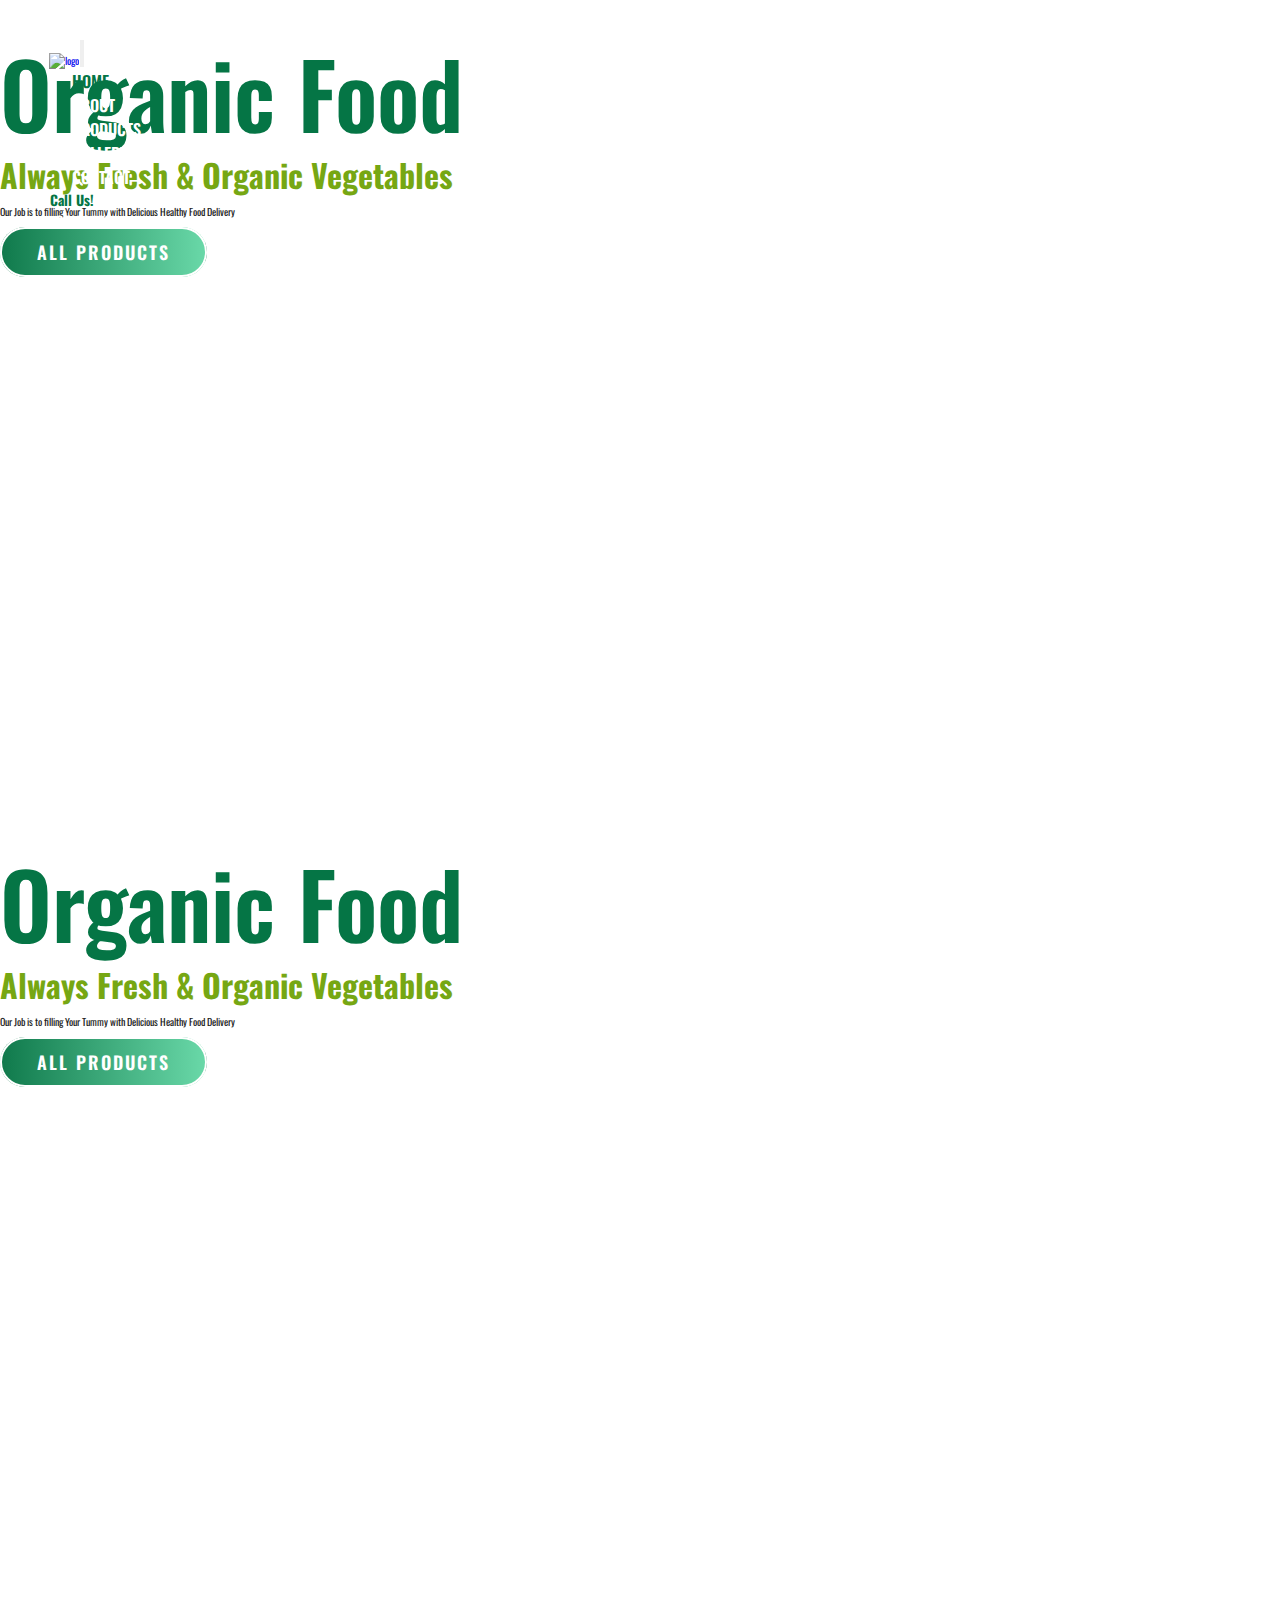
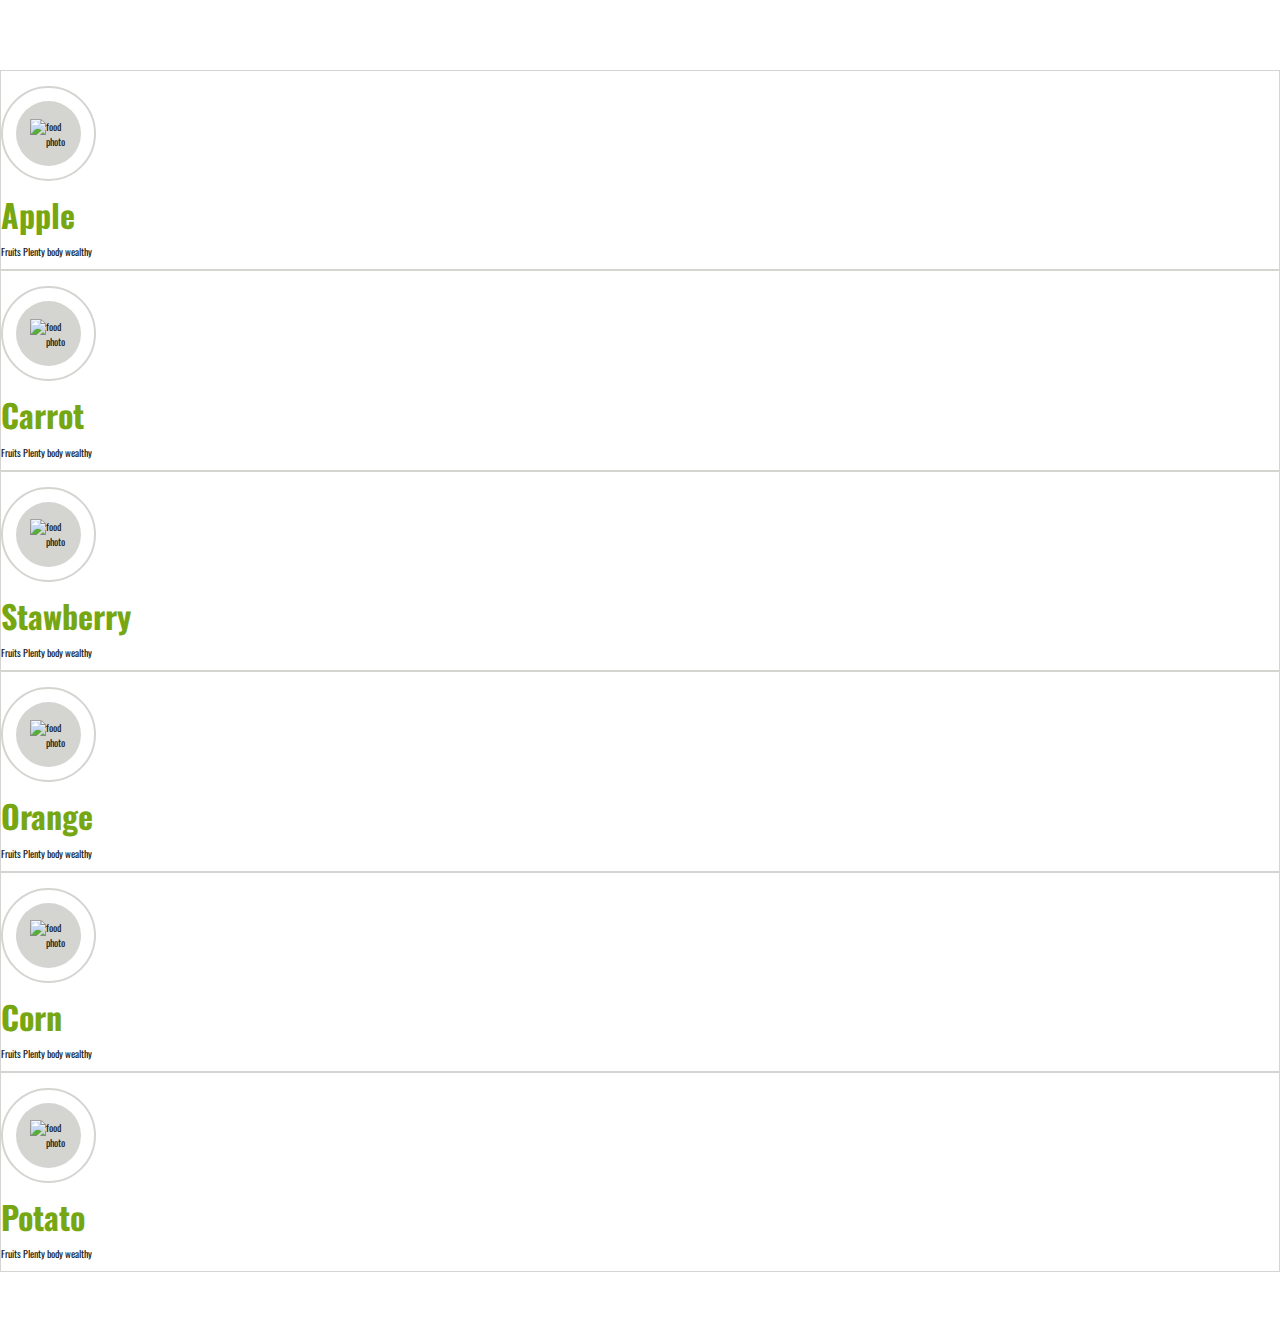
==== index.html @ a3458ffb "food card added" ====
<!DOCTYPE html>
<html lang="en">
  <head>
    <meta charset="UTF-8" />
    <meta http-equiv="X-UA-Compatible" content="IE=edge" />
    <meta name="viewport" content="width=device-width, initial-scale=1.0" />
    <title>vegetableStore</title>
    <!-- bootstrap cdn -->
    <link
      href="https://cdn.jsdelivr.net/npm/bootstrap@5.0.2/dist/css/bootstrap.min.css"
      rel="stylesheet"
      integrity="sha384-EVSTQN3/azprG1Anm3QDgpJLIm9Nao0Yz1ztcQTwFspd3yD65VohhpuuCOmLASjC"
      crossorigin="anonymous"
    />
    <!-- lightbox cdn  -->
    <link href="path/to/lightbox.css" rel="stylesheet" />

    <!-- lightboxpopoup -->
    <link rel="stylesheet" href="style/lightbox.css" />
    <!-- font awsome -->
    <script
      src="https://kit.fontawesome.com/cc3dec09ad.js"
      crossorigin="anonymous"
    ></script>
    <link rel="stylesheet" href="style/main.css" />
    <link rel="stylesheet" href="style/responsive.css" />
  </head>
  <body>
    <!-- header part -->
    <header id="full_nav">
      <div class="header">
        <div class="container">
          <nav class="navbar navbar-expand-lg">
            <div class="container-fluid">
              <a class="navbar-brand" href="#"
                ><img
                  src="https://layerdrops.com/agriox/assets/images/update-20-12-2021/landing-page/main-logo-1-1.png"
                  alt="logo"
              /></a>
              <button
                class="navbar-toggler"
                type="button"
                data-bs-toggle="collapse"
                data-bs-target="#navbarSupportedContent"
                aria-controls="navbarSupportedContent"
                aria-expanded="false"
                aria-label="Toggle navigation"
              >
               
                <i class="fas fa-stream navbar-toggler-icon"></i>
              </button>
              <div class="collapse navbar-collapse" id="navbarSupportedContent">
                <ul class="navbar-nav mx-auto">
                  <li class="nav-item">
                    <a class="nav-link active" aria-current="page" href="#"
                      >Home</a
                    >
                  </li>
                  <li class="nav-item">
                    <a class="nav-link" href="about.html">About</a>
                  </li>
                  <li class="nav-item">
                    <a class="nav-link" href="product.html">Products</a>
                  </li>
                  <li class="nav-item">
                    <a class="nav-link" href="gallery.html">Gallery</a>
                  </li>
                  <li class="nav-item">
                    <a class="nav-link" href="contact.html">Contact</a>
                  </li>
                </ul>
                <div class="header_right">
                  <div class="text-lg-end">
                    <span>Call Us!</span>
                    <span class="phone_number">+32873426</span>
                  </div>
                </div>
              </div>
            </div>
          </nav>
        </div>
      </div>
    </header>
    <!-- header part end -->

    <!-- home banner section start -->
    <div class="banner_section">
      <div class="container">
        <div
          id="carouselExampleCaptions"
          class="carousel slide"
          data-bs-ride="carousel"
        >
          <div class="carousel-inner">
            <div class="carousel-item active">
              <div class="carousel-caption">
                <div class="banner-content">
                  <h1>Organic Food </h1>
                  <h3>Always Fresh & Organic Vegetables</h3>
                  <p>
                    Our Job is to filling Your Tummy with Delicious Healthy Food
                    Delivery
                  </p>
                  <a href="product.html" class="btn main-btn">All Products</a>
                </div>
              </div>
            </div>

            <div class="carousel-item">
              <div class="carousel-caption">
                <div class="banner-content">
                  <h1>Organic Food</h1>
                  <h3>Always Fresh & Organic Vegetables</h3>
                  <p>
                    Our Job is to filling Your Tummy with Delicious Healthy Food
                    Delivery
                  </p>
                  <a href="product.html" class="btn main-btn">All Products</a>
                </div>
              </div>
            </div>
          </div>
        </div>
      </div>
    </div>
    
    <!-- home banner section end -->
  <!-- food section start -->
<section class="food_section">
<div class="container">
  <div class="row">
    <div class="col-6 col-lg-3 mb-5">
      <div class="card food_box">
        <div class="text-center">
              <div class="food_icon_border">
                <div class="food_icon">
                  <img src="http://quickdevs.com/templates/agrom/img/master/apple.png" alt="food photo">
                </div>

              </div>
              <div class="food_text">
                <h3>Apple</h3>
                <p>Fruits Plenty
                  body wealthy</p>
              </div>
        </div>

      </div>
    </div>
    <div class="col-6 col-lg-3 mb-5">
      <div class="card food_box">
        <div class="text-center">
              <div class="food_icon_border">
                <div class="food_icon">
                  <img src="http://quickdevs.com/templates/agrom/img/master/carrot.png" alt="food photo">
                </div>

              </div>
              <div class="food_text">
                <h3>Carrot</h3>
                <p>Fruits Plenty
                  body wealthy</p>
              </div>
        </div>

      </div>
    </div>
    <div class="col-6 col-lg-3 mb-5">
      <div class="card food_box">
        <div class="text-center">
              <div class="food_icon_border">
                <div class="food_icon">
                  <img src="http://quickdevs.com/templates/agrom/img/master/strawberry.png" alt="food photo">
                </div>

              </div>
              <div class="food_text">
                <h3>Stawberry</h3>
                <p>Fruits Plenty
                  body wealthy</p>
              </div>
        </div>

      </div>
    </div>
    <div class="col-6 col-lg-3 mb-5">
      <div class="card food_box">
        <div class="text-center">
              <div class="food_icon_border">
                <div class="food_icon">
                  <img src="http://quickdevs.com/templates/agrom/img/master/orange.png" alt="food photo">
                </div>

              </div>
              <div class="food_text">
                <h3>Orange</h3>
                <p>Fruits Plenty
                  body wealthy</p>
              </div>
        </div>

      </div>
    </div>
    <div class="col-6 col-lg-3 mb-5">
      <div class="card food_box">
        <div class="text-center">
              <div class="food_icon_border">
                <div class="food_icon">
                  <img src="http://quickdevs.com/templates/agrom/img/master/corn.png" alt="food photo">
                </div>

              </div>
              <div class="food_text">
                <h3>Corn</h3>
                <p>Fruits Plenty
                  body wealthy</p>
              </div>
        </div>

      </div>
    </div>
    <div class="col-6 col-lg-3 mb-5">
      <div class="card food_box">
        <div class="text-center">
              <div class="food_icon_border">
                <div class="food_icon">
                  <img src="http://quickdevs.com/templates/agrom/img/master/potato.png" alt="food photo">
                </div>

              </div>
              <div class="food_text">
                <h3>Potato</h3>
                <p>Fruits Plenty
                  body wealthy</p>
              </div>
        </div>

      </div>
    </div>
  </div>
</div>
</section>

  <!-- feature section start end-->



    <!-- lightbox cdn  -->
    <script src="path/to/lightbox.js"></script>
    <!-- jquey cdn -->

    <!-- bootstrap cdn  -->
    <script
      src="https://cdn.jsdelivr.net/npm/bootstrap@5.0.2/dist/js/bootstrap.bundle.min.js"
      integrity="sha384-MrcW6ZMFYlzcLA8Nl+NtUVF0sA7MsXsP1UyJoMp4YLEuNSfAP+JcXn/tWtIaxVXM"
      crossorigin="anonymous"
    ></script>
    <!-- lightbox pupup-->
    <script src="js/lightbox.js"></script>
    <!-- custom js -->
    <script src="js/main.js"></script>
  </body>
</html>
---- style/main.css ----
/* general css */

@import url('https://fonts.googleapis.com/css2?family=Lobster&family=Oswald:wght@300;500&family=PT+Serif:ital@1&family=Seaweed+Script&display=swap');



*,
*::before,
*::after{
    -webkit-box-sizing: border-box;
    -moz-box-sizing: border-box;
    box-sizing: border-box;
    margin: 0;
    padding: 0;
    text-decoration: none;
    outline: none;
    text-decoration: none;
    outline: none;
    /* font family */
    --primary-font:'Oswald', sans-serif;
    --secondary-font:'Lobster', cursive;

}

:root{
    /* background color */
    --bg-white:#fff;
   /* text-color */
   --primary-color:#212121;
   --bg-dark:rgb(46, 43, 43);
   --secondary-color:#057545;
   --text: #76a713;
   --light-text: #d4d5d1;
   --light-gray:
   --text-white:#fff;
}

body,html{
     color: var(--primary-color);
    font-size: 10px;
     font-weight: 400;
     font-family: var(--primary-font);
     scroll-behavior: smooth;
     line-height: 1.5;
}
h1,h2,h3,h4,h5,h6,p{
    margin: 0;
}
h1{
    font-size: 9rem;
    line-height: 1.4;
    font-weight: 600;
    color: var(--secondary-color);
}
h2{
    color: var(--primary-color);
    font-size: 4.7rem;
    font-weight: 600;
    display: inline-block;
    text-transform: capitalize;
    line-height: 1.2;
    margin-bottom: 2rem;
}
h3{
    color:var(--text) ;
    font-size: 3.2rem;
    line-height: 1.2;
    font-weight: 700;
}
h4{
    font-size: 2.5rem;
    font-weight: 700;
    line-height: 1;
    color: var(--primary-color);
}
h5{
    font-size: 1.8rem;
    font-weight: 600;
    line-height: 1;
    margin-top: 1rem;
    color: var(--primary-color);
}
p{
    color: var(--primary-color);
}
embed,iframe,img,object{
    max-width: 100%;
}
ul{
    margin: 0;
    padding: 0;
    list-style: none;
}
a,a:active,a:focus,a:hover,button{
    text-decoration: none;
    outline: 0;
}
li a{
    color:var(--secondary-color);
}
a:hover,
button:hover{
    -webkit-transition: all 0.3s ease-in;
    -o-transition: all 0.3s ease-in;
    -moz-transition: all 0.3 ease-in;
    transition: all 0.3s ease-in;
}




 ::-webkit-scrollbar {
    width: 1rem;
}
::-webkit-scrollbar-track {
    background: var(--bg-white);
}
::-webkit-scrollbar-thumb {
    background:#107a4c;
} 
.main-btn{
    position: relative;
    color: var(--bg-white);
    background: linear-gradient(to right ,#107a4c ,#69d8a8);
    z-index: 1;
    overflow: hidden;
    border:  0.2rem solid var(--bg-white) ;
    border-radius: 3.5rem;
    text-transform: uppercase;
    padding: 1rem 3.5rem;
    font-weight: 600;
    font-size: 1.8rem;
    margin-top:1.5rem ;
    letter-spacing: 0.2rem ;
}
.main-btn:hover{
    background: var(--bg-white);
    color: var(--secondary-color);
    border: 0.2rem solid var(--secondary-color);
}
section{
    padding: 5rem 0;
}
.section-tittle{
    font-size: 4rem;
    font-weight: 600;
    color: var(--primary-color);
    text-transform: capitalize;
    margin-bottom: 2rem;
}
.section-subtittle{
    font-size: 1rem;
    font-weight: 400;
    color: var(--primary-color);
    font-family: var(--secondary-font);
    max-width:40%;
    margin: auto;
    margin-bottom:1.5rem ;
}
.about .banner_section,
.product .banner_section,
.gallery .banner_section,
.contact .banner_section{
    background-image: url("https://html.themexriver.com/organio/assets/img/bg/banner-bg1.jpg");
    background-repeat: no-repeat;
    background-position: center;
    background-size: cover;
    padding-top: 17rem;
    padding-bottom: 10rem;
    min-height: auto;
}

/* navbar */
.header{
    position: absolute;
    width: 100%;
    top: 2rem;
    left: 0;
    z-index: 2;
 
}
.header .navbar{
    background: url('https://html.themexriver.com/organio/assets/img/bg/bg-mailchimp.jpg');
    background-repeat: no-repeat;
    background-position: center;
    background-size: cover;
    padding: 2rem 5rem;
}
.header .navbar-brand{
    width: 7.5rem;
    margin: -0.1rem;
}
.header  .navbar-nav .nav-link{
    color: var(--bg-white);
    text-transform: uppercase;
    font-size: 1.6rem;
    font-weight: 600;
    padding: 0.5rem 2rem;
    margin: 0 0.2rem;
    font-family: var(--primary-font);
}
.header .navbar-nav .nav-link:hover , .header .navbar-nav .nav-link.active{
    color: var(--secondary-color);

}
.header  .navbar-toggler {
    color:var(--bg-white);
    font-size: 2rem;
    height:2.7rem ;
    padding: 0;
} 
.header  .navbar-toggler:focus{
    outline: none;
    box-shadow: none;
}
.header .header_right   span{
    color: var(--secondary-color);
    display: block;
    font-weight: 700;
    font-size: 1.4rem;
    margin-right: 1rem;
}
.header .header_right .phone_number{
color: var(--bg-white);
}
.header-scrolled{
    position: fixed;
    top: -0.4rem;
    left: 0;
    right: 0;
    width: 100%;
    max-width:1320px ;
    margin: auto;
    z-index: 999;
    transition: 0.3s all ease-in-out;
}
.banner_section{
background: url("http://uitheme.net/orgomart/images/banner-slider-2.jpg");
background-repeat: no-repeat;
background-position: center;
background-size: cover;
min-height: 90vh;
}
.banner_section .carousel-item{
    padding: 3rem 0;
    height: 90vh;

}
.banner_section .carousel-caption{
    top: 30%;
    bottom: 0;
    left: 3%;
    right: 0;
    text-align: left;
    width: 100%;

}

.banner_section .carousel-caption p{
    max-width: 40rem;
    margin-top: 1rem;
    margin-bottom: 2rem;
    max-width: 40rem;
} 


/* fodd section */
.food_section .food_box{
background: transparent;
border: 0.15rem solid var(--light-text);
transition: all 0.3s ;

}
.food_section .food_icon_border{
    margin-top: 1.5rem;
    background-color: transparent;
    border-radius: 50%;
    border: 0.2rem solid var(--light-text);
    padding: 1.3rem;
    display: inline-block;

}
 .food_section  .food_box .food_icon{
    height: 6.5rem;
    width: 6.5rem;
    background-color: var(--light-text);
    margin: auto;
    border-radius: 50%;
    display:flex ;
    align-items: center;
    justify-content: center;
 }
 .food_section  .food_box .food_icon img{
    width: 3.7rem;

 }
 .food_section .food_box h3{
    margin-top: 1.5rem;
    color: var(--text);
 }
 .food_section .food_box p{
    color: var(--primary-color);
    margin: 1rem 0;
 }
 .food_section .food_box:hover{
    background-color: var(--bg-dark);
    border-color: var(--bg-dark);
 }
 .food_section .food_box:hover h3{
    color: var(--bg-white);
 }
 .food_section .food_box:hover p{
    color: var(--bg-white);
 }
 .food_section .food_box:hover .food_icon_border{
    border-color: var(--text);
 }
---- style/responsive.css ----
/* media query 1170px */
@media (max-width: 1170px) {
  /* general css */
  .section-subtittle {
    max-width: 60%;
  }
 /* banner section */
 .banner_section .carousel-item{
    height: 90vh;
 }
}
/* media query 991px */
@media (max-width: 991px) {
  /* general css */
  .about .banner_section,
  .product .banner_section,
  .gallery .banner_section,
  .contact .banner_section {
    padding-top: 12.5rem;
    padding-bottom: 3rem;
  }
  /* navbar css */
  .header .navbar {
    background-size: cover;
    padding: 2rem;
  }
  .header {
    margin-top: 2rem;
  }
  .header .navbar-nav .nav-item {
    padding: 0.2rem 0.5rem;
    margin-bottom: 1rem;
  }
  .header .header_right span {
    padding: 0.2rem 0.5rem;
  }
}

/* media query 767px */
@media (max-width: 767px) {
  /* general css */
  body,
  html {
    font-size: 8px;
  }
  .section-subtittle {
    max-width: 80%;
  }
  /* home banner section  */
  .banner_section{
    min-height: 70vh;

  }
  .banner_section .carousel-item{
    height: 70vh;
 }

}
/* media query 590 */
@media (max-width: 590px) {
  /* general css */
  body,
  html {
    font-size: 7px;
  }
}
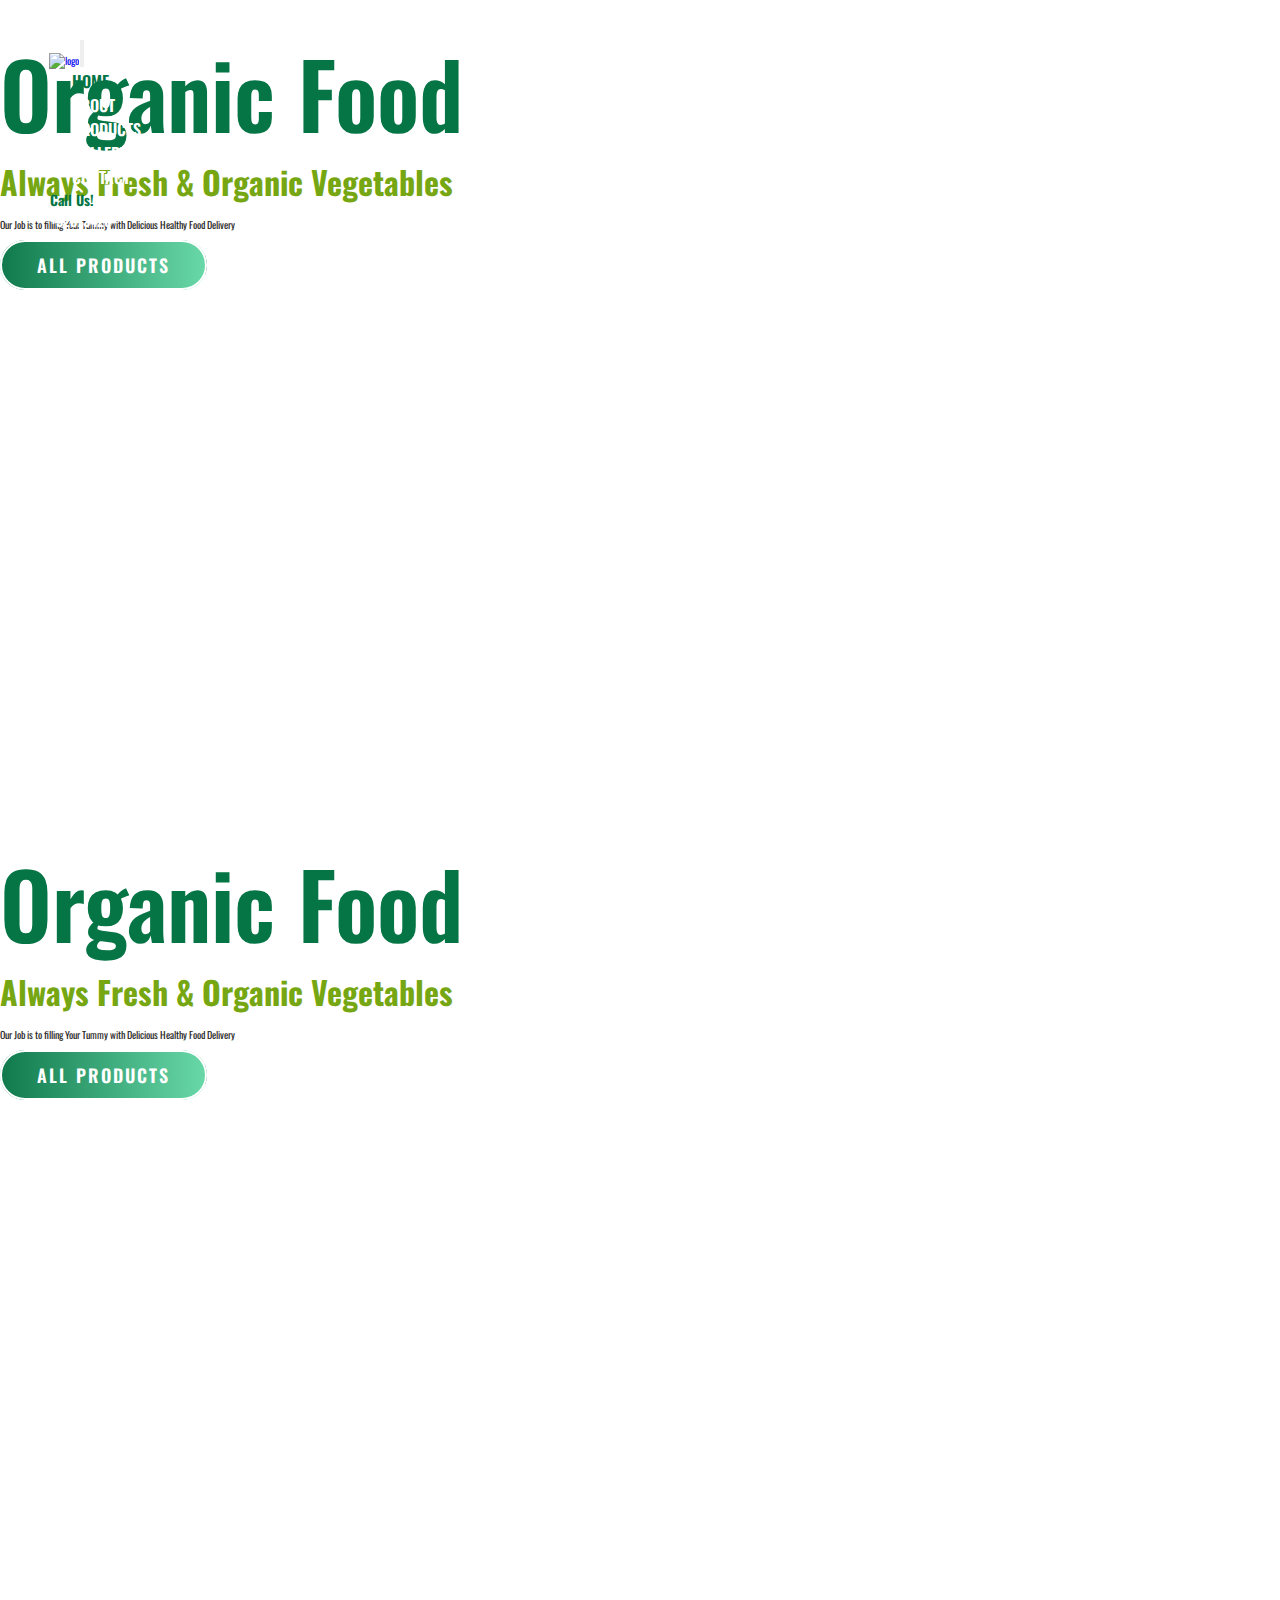
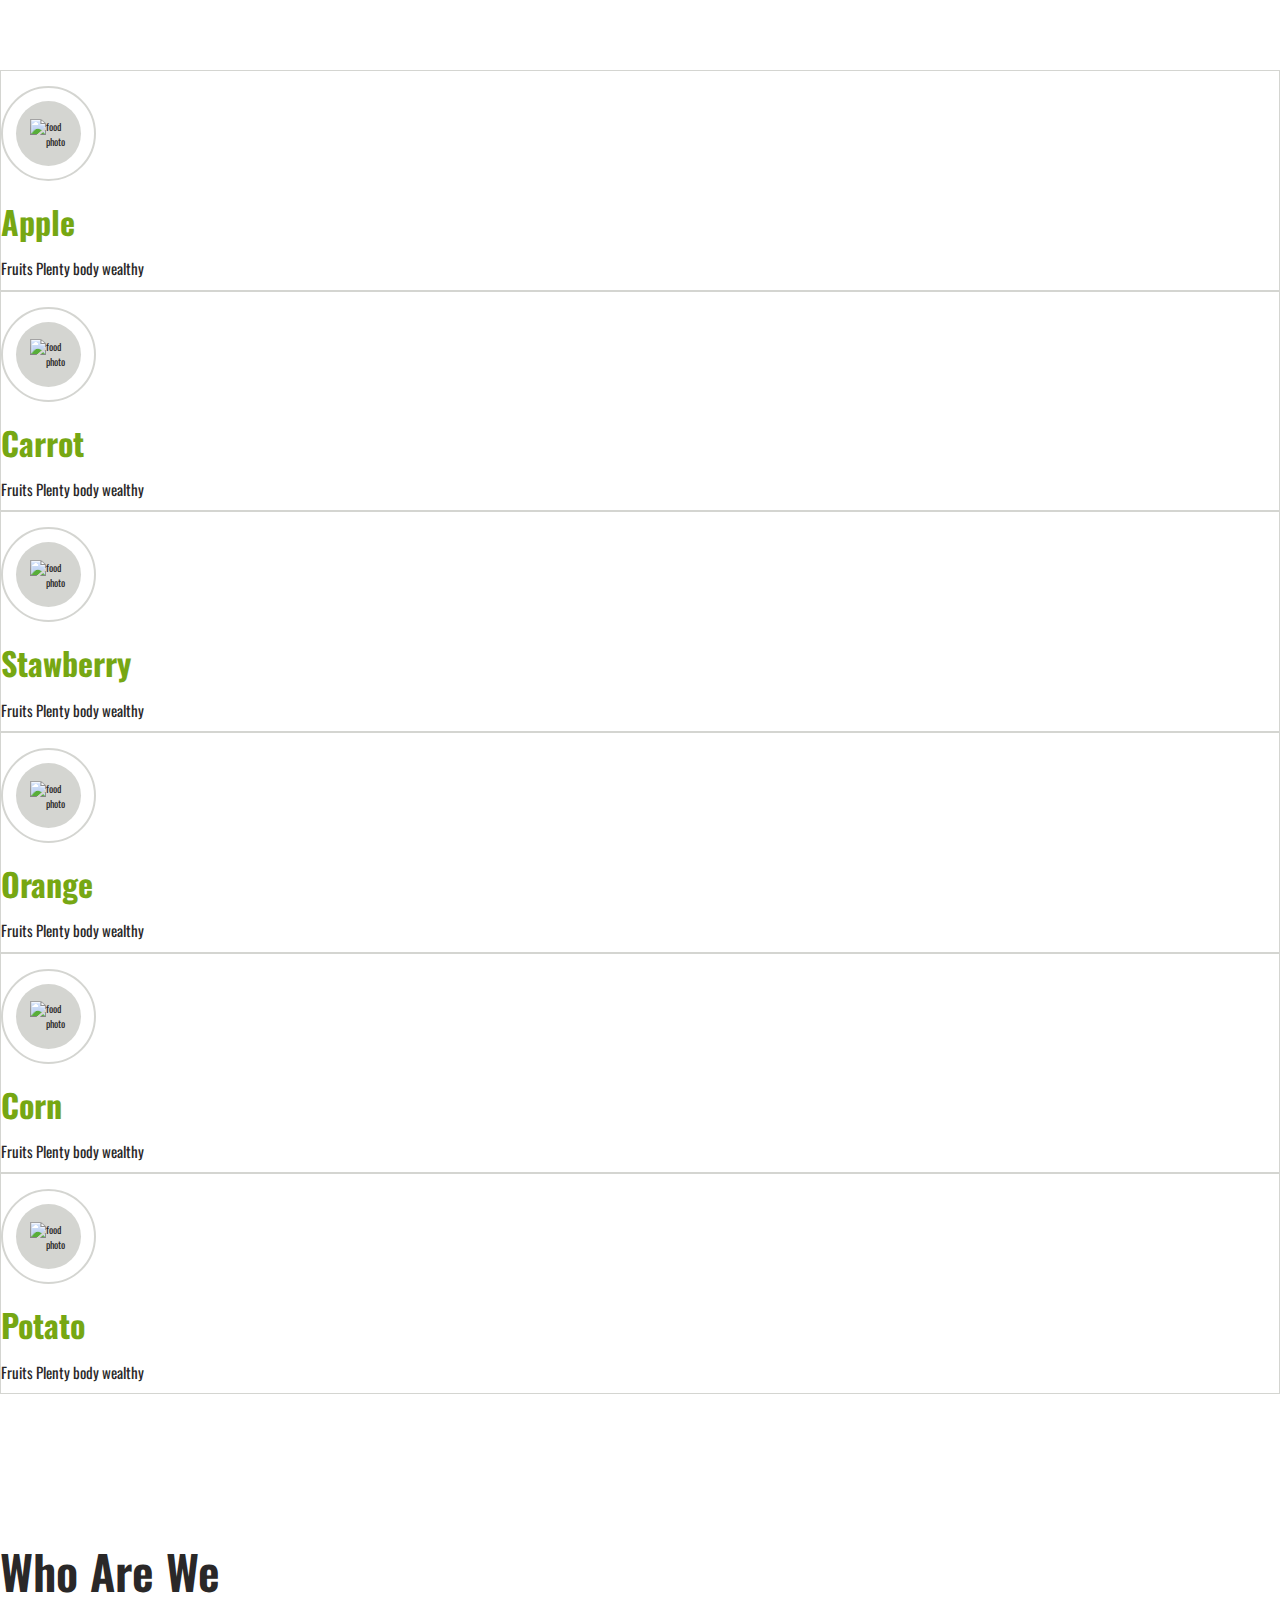
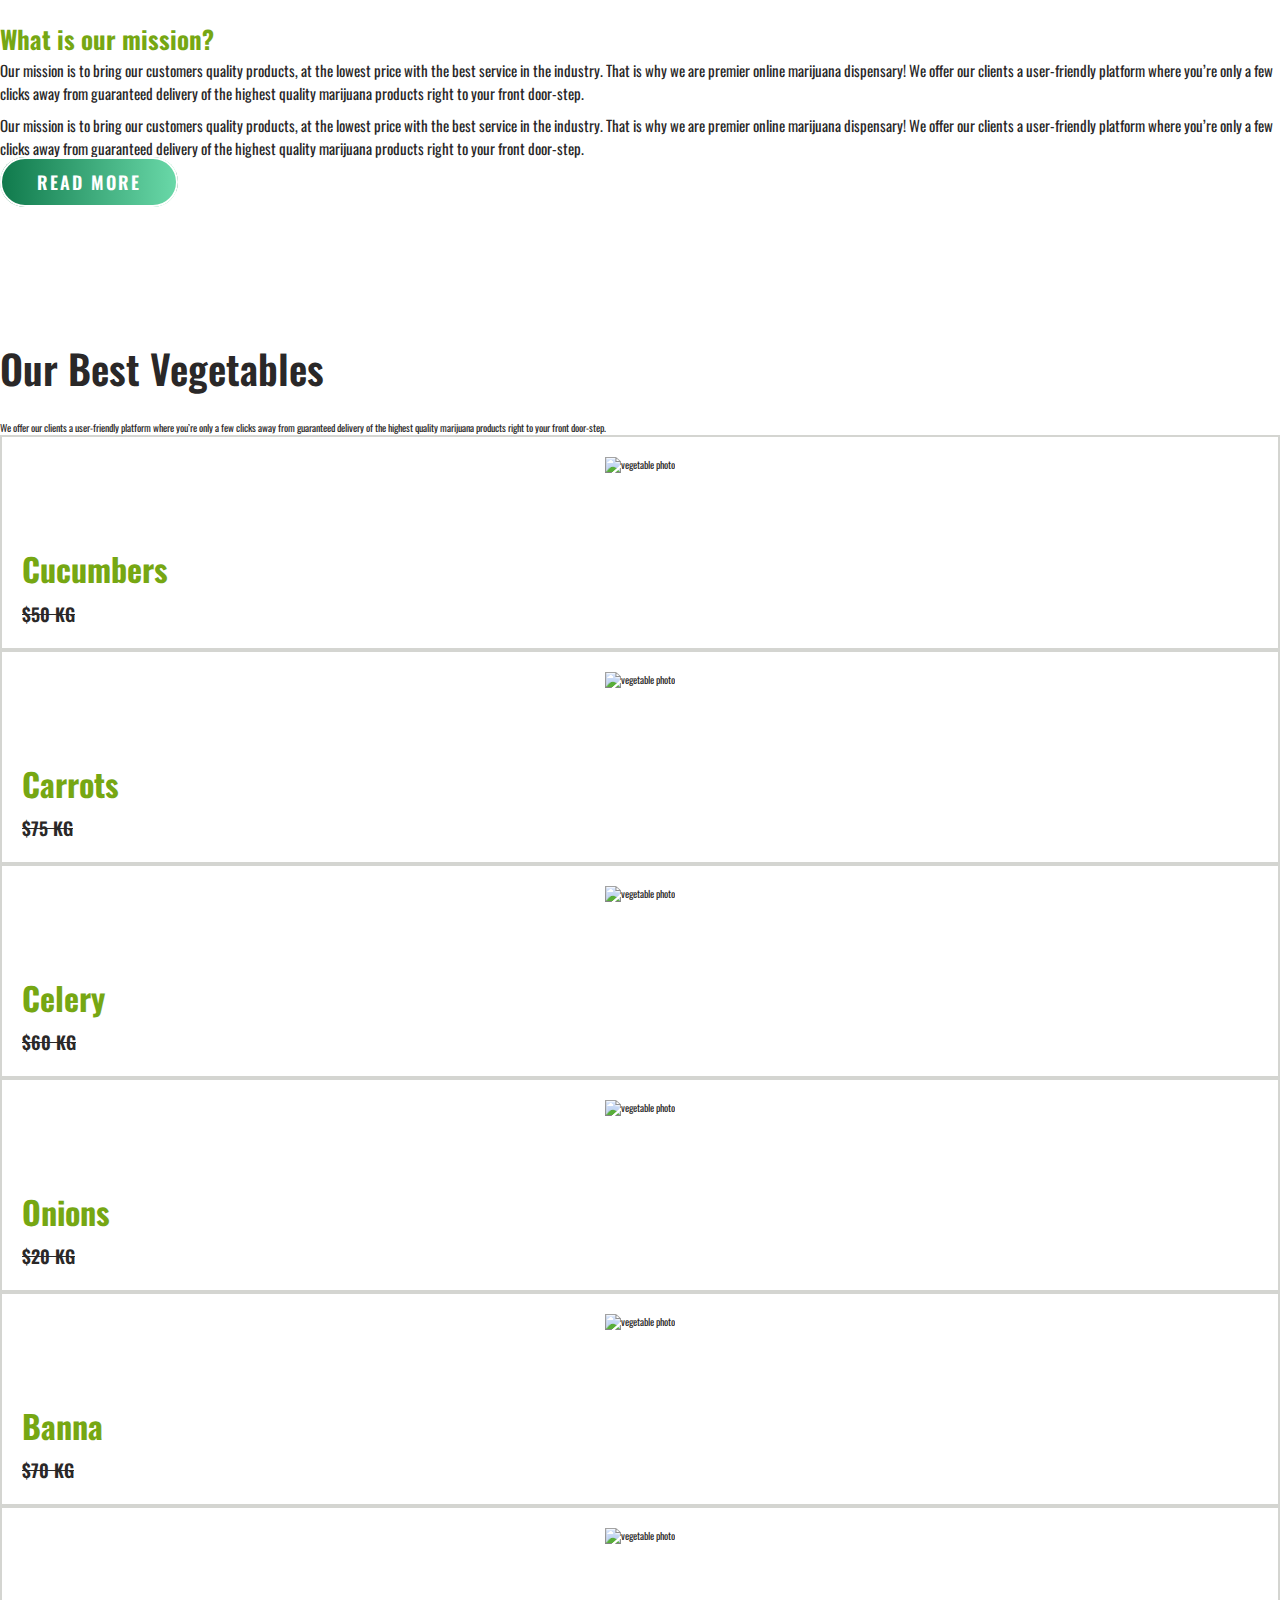
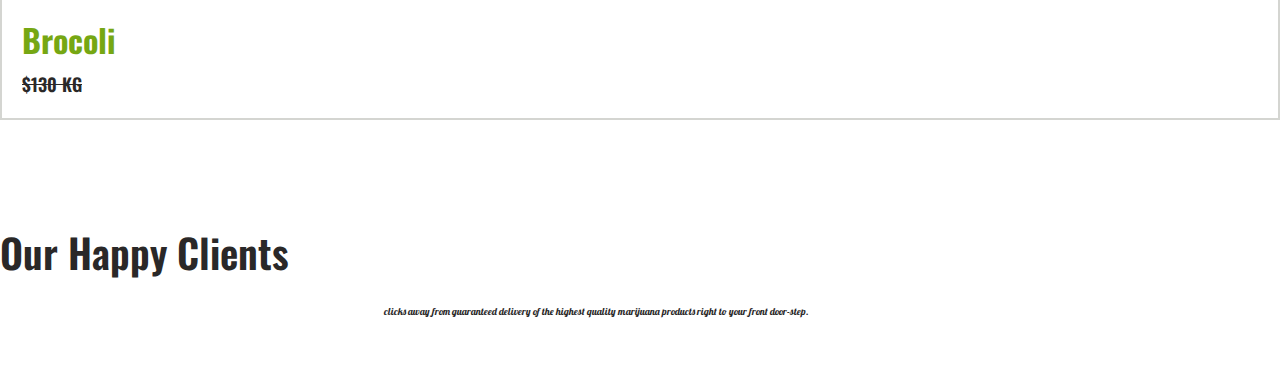
==== commit a164d1c1: "vagetable card added" ====
--- a/index.html
+++ b/index.html
@@ -46,7 +46,6 @@
                 aria-expanded="false"
                 aria-label="Toggle navigation"
               >
-               
                 <i class="fas fa-stream navbar-toggler-icon"></i>
               </button>
               <div class="collapse navbar-collapse" id="navbarSupportedContent">
@@ -95,7 +94,7 @@
             <div class="carousel-item active">
               <div class="carousel-caption">
                 <div class="banner-content">
-                  <h1>Organic Food </h1>
+                  <h1>Organic Food</h1>
                   <h3>Always Fresh & Organic Vegetables</h3>
                   <p>
                     Our Job is to filling Your Tummy with Delicious Healthy Food
@@ -123,127 +122,295 @@
         </div>
       </div>
     </div>
-    
+
     <!-- home banner section end -->
-  <!-- food section start -->
-<section class="food_section">
+    <!-- food section start -->
+    <section class="food_section">
+      <div class="container">
+        <div class="row">
+          <div class="col-6 col-lg-3 mb-5">
+            <div class="card food_box">
+              <div class="text-center">
+                <div class="food_icon_border">
+                  <div class="food_icon">
+                    <img
+                      src="http://quickdevs.com/templates/agrom/img/master/apple.png"
+                      alt="food photo"
+                    />
+                  </div>
+                </div>
+                <div class="food_text">
+                  <h3>Apple</h3>
+                  <p>Fruits Plenty body wealthy</p>
+                </div>
+              </div>
+            </div>
+          </div>
+          <div class="col-6 col-lg-3 mb-5">
+            <div class="card food_box">
+              <div class="text-center">
+                <div class="food_icon_border">
+                  <div class="food_icon">
+                    <img
+                      src="http://quickdevs.com/templates/agrom/img/master/carrot.png"
+                      alt="food photo"
+                    />
+                  </div>
+                </div>
+                <div class="food_text">
+                  <h3>Carrot</h3>
+                  <p>Fruits Plenty body wealthy</p>
+                </div>
+              </div>
+            </div>
+          </div>
+          <div class="col-6 col-lg-3 mb-5">
+            <div class="card food_box">
+              <div class="text-center">
+                <div class="food_icon_border">
+                  <div class="food_icon">
+                    <img
+                      src="http://quickdevs.com/templates/agrom/img/master/strawberry.png"
+                      alt="food photo"
+                    />
+                  </div>
+                </div>
+                <div class="food_text">
+                  <h3>Stawberry</h3>
+                  <p>Fruits Plenty body wealthy</p>
+                </div>
+              </div>
+            </div>
+          </div>
+          <div class="col-6 col-lg-3 mb-5">
+            <div class="card food_box">
+              <div class="text-center">
+                <div class="food_icon_border">
+                  <div class="food_icon">
+                    <img
+                      src="http://quickdevs.com/templates/agrom/img/master/orange.png"
+                      alt="food photo"
+                    />
+                  </div>
+                </div>
+                <div class="food_text">
+                  <h3>Orange</h3>
+                  <p>Fruits Plenty body wealthy</p>
+                </div>
+              </div>
+            </div>
+          </div>
+          <div class="col-6 col-lg-3 mb-5">
+            <div class="card food_box">
+              <div class="text-center">
+                <div class="food_icon_border">
+                  <div class="food_icon">
+                    <img
+                      src="http://quickdevs.com/templates/agrom/img/master/corn.png"
+                      alt="food photo"
+                    />
+                  </div>
+                </div>
+                <div class="food_text">
+                  <h3>Corn</h3>
+                  <p>Fruits Plenty body wealthy</p>
+                </div>
+              </div>
+            </div>
+          </div>
+          <div class="col-6 col-lg-3 mb-5">
+            <div class="card food_box">
+              <div class="text-center">
+                <div class="food_icon_border">
+                  <div class="food_icon">
+                    <img
+                      src="http://quickdevs.com/templates/agrom/img/master/potato.png"
+                      alt="food photo"
+                    />
+                  </div>
+                </div>
+                <div class="food_text">
+                  <h3>Potato</h3>
+                  <p>Fruits Plenty body wealthy</p>
+                </div>
+              </div>
+            </div>
+          </div>
+        </div>
+      </div>
+    </section>
+
+    <!-- feature section start end-->
+
+    <!-- about section -->
+    <section class="landing_about_section">
+      <div class="container">
+        <div class="row align-items-center">
+          <div class="col-xl-5 col-lg-6 col-sm-8">
+            <div class="about_content">
+              <h2>Who are we</h2>
+              <div class="about_details">
+                <div>
+                  <h4 class="fw-bold">What is our mission?</h4>
+                  <p>
+                    Our mission is to bring our customers quality products, at
+                    the lowest price with the best service in the industry. That
+                    is why we are premier online marijuana dispensary! We offer
+                    our clients a user-friendly platform where you’re only a few
+                    clicks away from guaranteed delivery of the highest quality
+                    marijuana products right to your front door-step.
+                  </p>
+                  <p>
+                    Our mission is to bring our customers quality products, at
+                    the lowest price with the best service in the industry. That
+                    is why we are premier online marijuana dispensary! We offer
+                    our clients a user-friendly platform where you’re only a few
+                    clicks away from guaranteed delivery of the highest quality
+                    marijuana products right to your front door-step.
+                  </p>
+                  <a href="about.html" class="btn main-btn">Read More</a>
+                </div>
+              </div>
+            </div>
+          </div>
+        </div>
+      </div>
+    </section>
+
+    <!-- product section start -->
+    <section class="landing_product_section">
+      <div class="container">
+        <div class="row justify-content-center">
+          <div class="col-12 text-center pb-5">
+            <h3 class="section-tittle">Our Best vegetables</h3>
+            <p>
+              We offer our clients a user-friendly platform where you’re only a
+              few clicks away from guaranteed delivery of the highest quality
+              marijuana products right to your front door-step.
+            </p>
+          </div>
+        </div>
+        <div class="row mx-0">
+          <div class="col-lg-3 col-sm-6 mb-5">
+            <div class="card product_card">
+              <div class="product_img">
+                <img
+                  src="http://tk-themes.net/html-organici/html/images/product/product_detail.jpg"
+                  alt="vegetable photo"
+                />
+              </div>
+              <div class="d-flex align-items-center justify-content-between">
+                <h3>Cucumbers</h3>
+                <span>$50 KG</span>
+              </div>
+              <div class="product_details">
+                <a href="product.html" class="btn main-btn">View More</a>
+              </div>
+            </div>
+          </div>
+          <div class="col-lg-3 col-sm-6 mb-5">
+            <div class="card product_card">
+              <div class="product_img">
+                <img
+                  src="http://tk-themes.net/html-organici/html/images/product/product_4.jpg"
+                  alt="vegetable photo"
+                />
+              </div>
+              <div class="d-flex align-items-center justify-content-between">
+                <h3>Carrots</h3>
+                <span>$75 KG</span>
+              </div>
+              <div class="product_details">
+                <a href="product.html" class="btn main-btn">View More</a>
+              </div>
+            </div>
+          </div>
+          <div class="col-lg-3 col-sm-6 mb-5">
+            <div class="card product_card">
+              <div class="product_img">
+                <img
+                  src="http://tk-themes.net/html-organici/html/images/product/product_5.jpg"
+                  alt="vegetable photo"
+                />
+              </div>
+              <div class="d-flex align-items-center justify-content-between">
+                <h3>Celery</h3>
+                <span>$60 KG</span>
+              </div>
+              <div class="product_details">
+                <a href="product.html" class="btn main-btn">View More</a>
+              </div>
+            </div>
+          </div>
+          <div class="col-lg-3 col-sm-6 mb-5">
+            <div class="card product_card">
+              <div class="product_img">
+                <img
+                  src="http://tk-themes.net/html-organici/html/images/product/product_16.jpg"
+                  alt="vegetable photo"
+                />
+              </div>
+              <div class="d-flex align-items-center justify-content-between">
+                <h3>Onions</h3>
+                <span>$20 KG</span>
+              </div>
+              <div class="product_details">
+                <a href="product.html" class="btn main-btn">View More</a>
+              </div>
+            </div>
+          </div>
+          <div class="col-lg-3 col-sm-6 mb-5">
+            <div class="card product_card">
+              <div class="product_img">
+                <img
+                  src="https://demo.artureanec.com/html/agro/img/goods_img/5.jpg"
+                  alt="vegetable photo"
+                />
+              </div>
+              <div class="d-flex align-items-center justify-content-between">
+                <h3>Banna</h3>
+                <span>$70 KG</span>
+              </div>
+              <div class="product_details">
+                <a href="product.html" class="btn main-btn">View More</a>
+              </div>
+            </div>
+          </div>
+          <div class="col-lg-3 col-sm-6 mb-5">
+            <div class="card product_card">
+              <div class="product_img">
+                <img
+                  src="https://demo.artureanec.com/html/agro/img/goods_img/2.jpg"
+                  alt="vegetable photo"
+                />
+              </div>
+              <div class="d-flex align-items-center justify-content-between">
+                <h3>Brocoli</h3>
+                <span>$130 KG</span>
+              </div>
+              <div class="product_details">
+                <a href="product.html" class="btn main-btn">View More</a>
+              </div>
+            </div>
+          </div>
+        </div>
+      </div>
+    </section>
+    <!-- product section end -->
+
+<!-- testimonial section -->
+<section class="testimonial_section">
 <div class="container">
-  <div class="row">
-    <div class="col-6 col-lg-3 mb-5">
-      <div class="card food_box">
-        <div class="text-center">
-              <div class="food_icon_border">
-                <div class="food_icon">
-                  <img src="http://quickdevs.com/templates/agrom/img/master/apple.png" alt="food photo">
-                </div>
-
-              </div>
-              <div class="food_text">
-                <h3>Apple</h3>
-                <p>Fruits Plenty
-                  body wealthy</p>
-              </div>
-        </div>
-
-      </div>
-    </div>
-    <div class="col-6 col-lg-3 mb-5">
-      <div class="card food_box">
-        <div class="text-center">
-              <div class="food_icon_border">
-                <div class="food_icon">
-                  <img src="http://quickdevs.com/templates/agrom/img/master/carrot.png" alt="food photo">
-                </div>
-
-              </div>
-              <div class="food_text">
-                <h3>Carrot</h3>
-                <p>Fruits Plenty
-                  body wealthy</p>
-              </div>
-        </div>
-
-      </div>
-    </div>
-    <div class="col-6 col-lg-3 mb-5">
-      <div class="card food_box">
-        <div class="text-center">
-              <div class="food_icon_border">
-                <div class="food_icon">
-                  <img src="http://quickdevs.com/templates/agrom/img/master/strawberry.png" alt="food photo">
-                </div>
-
-              </div>
-              <div class="food_text">
-                <h3>Stawberry</h3>
-                <p>Fruits Plenty
-                  body wealthy</p>
-              </div>
-        </div>
-
-      </div>
-    </div>
-    <div class="col-6 col-lg-3 mb-5">
-      <div class="card food_box">
-        <div class="text-center">
-              <div class="food_icon_border">
-                <div class="food_icon">
-                  <img src="http://quickdevs.com/templates/agrom/img/master/orange.png" alt="food photo">
-                </div>
-
-              </div>
-              <div class="food_text">
-                <h3>Orange</h3>
-                <p>Fruits Plenty
-                  body wealthy</p>
-              </div>
-        </div>
-
-      </div>
-    </div>
-    <div class="col-6 col-lg-3 mb-5">
-      <div class="card food_box">
-        <div class="text-center">
-              <div class="food_icon_border">
-                <div class="food_icon">
-                  <img src="http://quickdevs.com/templates/agrom/img/master/corn.png" alt="food photo">
-                </div>
-
-              </div>
-              <div class="food_text">
-                <h3>Corn</h3>
-                <p>Fruits Plenty
-                  body wealthy</p>
-              </div>
-        </div>
-
-      </div>
-    </div>
-    <div class="col-6 col-lg-3 mb-5">
-      <div class="card food_box">
-        <div class="text-center">
-              <div class="food_icon_border">
-                <div class="food_icon">
-                  <img src="http://quickdevs.com/templates/agrom/img/master/potato.png" alt="food photo">
-                </div>
-
-              </div>
-              <div class="food_text">
-                <h3>Potato</h3>
-                <p>Fruits Plenty
-                  body wealthy</p>
-              </div>
-        </div>
-
-      </div>
-    </div>
+  <div class="row pb-5">
+<div class="col-12 text-center">
+<h2 class="section-tittle">Our Happy Clients</h2>
+<p class=" section-subtittle">clicks away from guaranteed delivery of the highest quality
+  marijuana products right to your front door-step.</p>
+</div>
   </div>
 </div>
 </section>
-
-  <!-- feature section start end-->
-
-
+<!-- testimonial section end-->
 
     <!-- lightbox cdn  -->
     <script src="path/to/lightbox.js"></script>
--- a/style/main.css
+++ b/style/main.css
@@ -26,7 +26,7 @@
     /* background color */
     --bg-white:#fff;
    /* text-color */
-   --primary-color:#212121;
+   --primary-color:#2a2828;
    --bg-dark:rgb(46, 43, 43);
    --secondary-color:#057545;
    --text: #76a713;
@@ -58,20 +58,21 @@
     font-weight: 600;
     display: inline-block;
     text-transform: capitalize;
-    line-height: 1.2;
-    margin-bottom: 2rem;
+    line-height: 1.6;
+    margin-bottom: 1rem;
 }
 h3{
     color:var(--text) ;
     font-size: 3.2rem;
-    line-height: 1.2;
+    line-height: 1.6;
     font-weight: 700;
+    margin-bottom: .6rem;
 }
 h4{
     font-size: 2.5rem;
     font-weight: 700;
-    line-height: 1;
-    color: var(--primary-color);
+    line-height: 1.6;
+    color: var(--text);
 }
 h5{
     font-size: 1.8rem;
@@ -301,6 +302,7 @@
  .food_section .food_box p{
     color: var(--primary-color);
     margin: 1rem 0;
+    font-size: 1.5rem;
  }
  .food_section .food_box:hover{
     background-color: var(--bg-dark);
@@ -315,3 +317,53 @@
  .food_section .food_box:hover .food_icon_border{
     border-color: var(--text);
  }
+/* about section */
+.landing_about_section {
+    background: url("https://amigos-themes.com/frutella/assets/images/content/1920x1080/pexels-karolina-grabowska-5386707.jpg");
+    background-size: cover;
+    background-repeat: no-repeat;
+    background-position: center center;
+    padding: 9rem 0;
+}
+.landing_about_section p{
+    color: var(--primary-color);
+    font-size: 1.5rem;
+    margin-bottom: 1rem;
+}
+.landing_product_section .product_card{
+    position: relative;
+    overflow: hidden;
+    cursor: pointer;
+   
+    border: 0.2rem solid var(--light-text);
+    padding: 2rem;
+    transition: all 0.3s;
+
+}
+.landing_product_section .product_card .product_img{
+margin-bottom: 7rem;
+text-align: center;
+
+}
+.landing_product_section .product_card span{
+   color: var(--primary-color);
+   font-size: 1.8rem;
+   font-weight: 600;
+   text-transform: uppercase;
+   margin-right: 0.5rem;
+   text-decoration: line-through;
+   transition: all 0.3s;
+}
+.landing_product_section .product_card .product_details{
+    position: absolute;
+    bottom: -22rem;
+    right: 0;
+    left: 0;
+    text-align: center;
+    padding: 5rem 1rem;
+    background-color: var(--bg-dark);
+    transition: all 0.5s ease;
+}
+.landing_product_section .product_card:hover .product_details{
+bottom: 0;
+}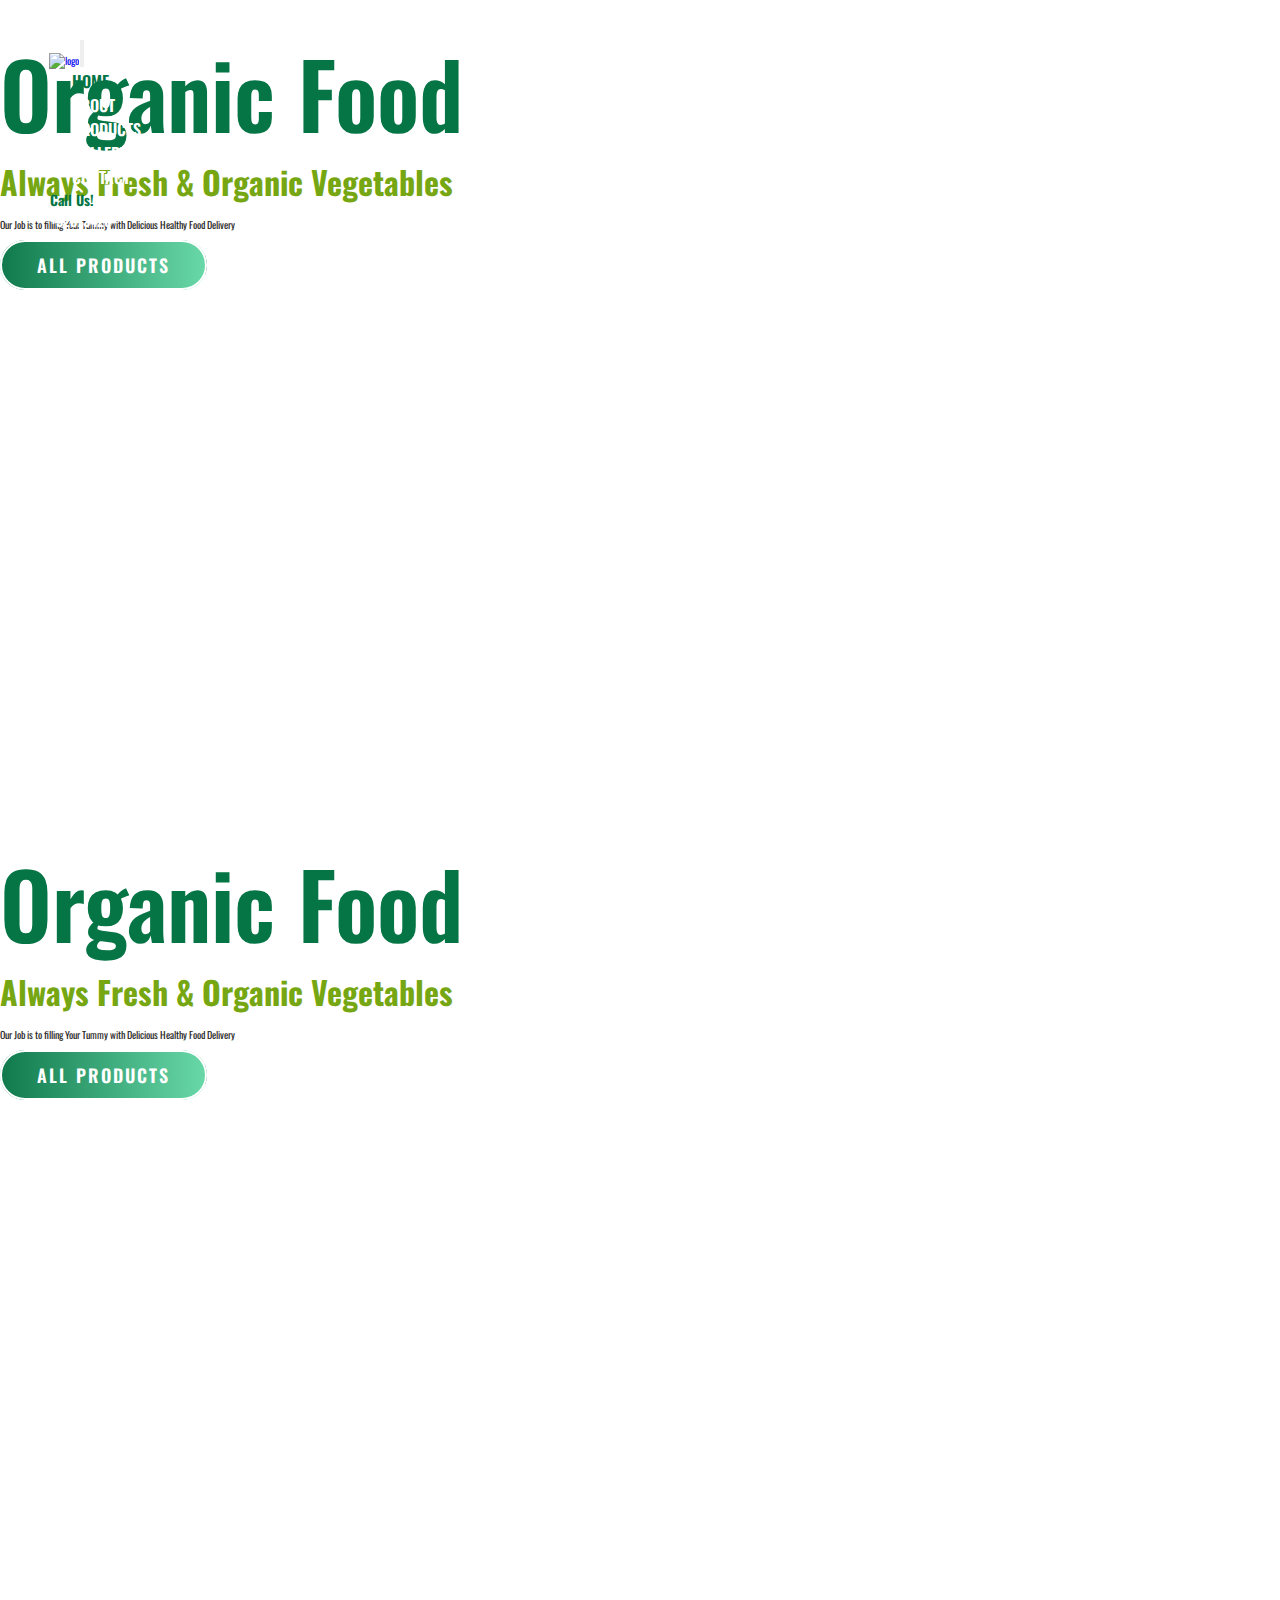
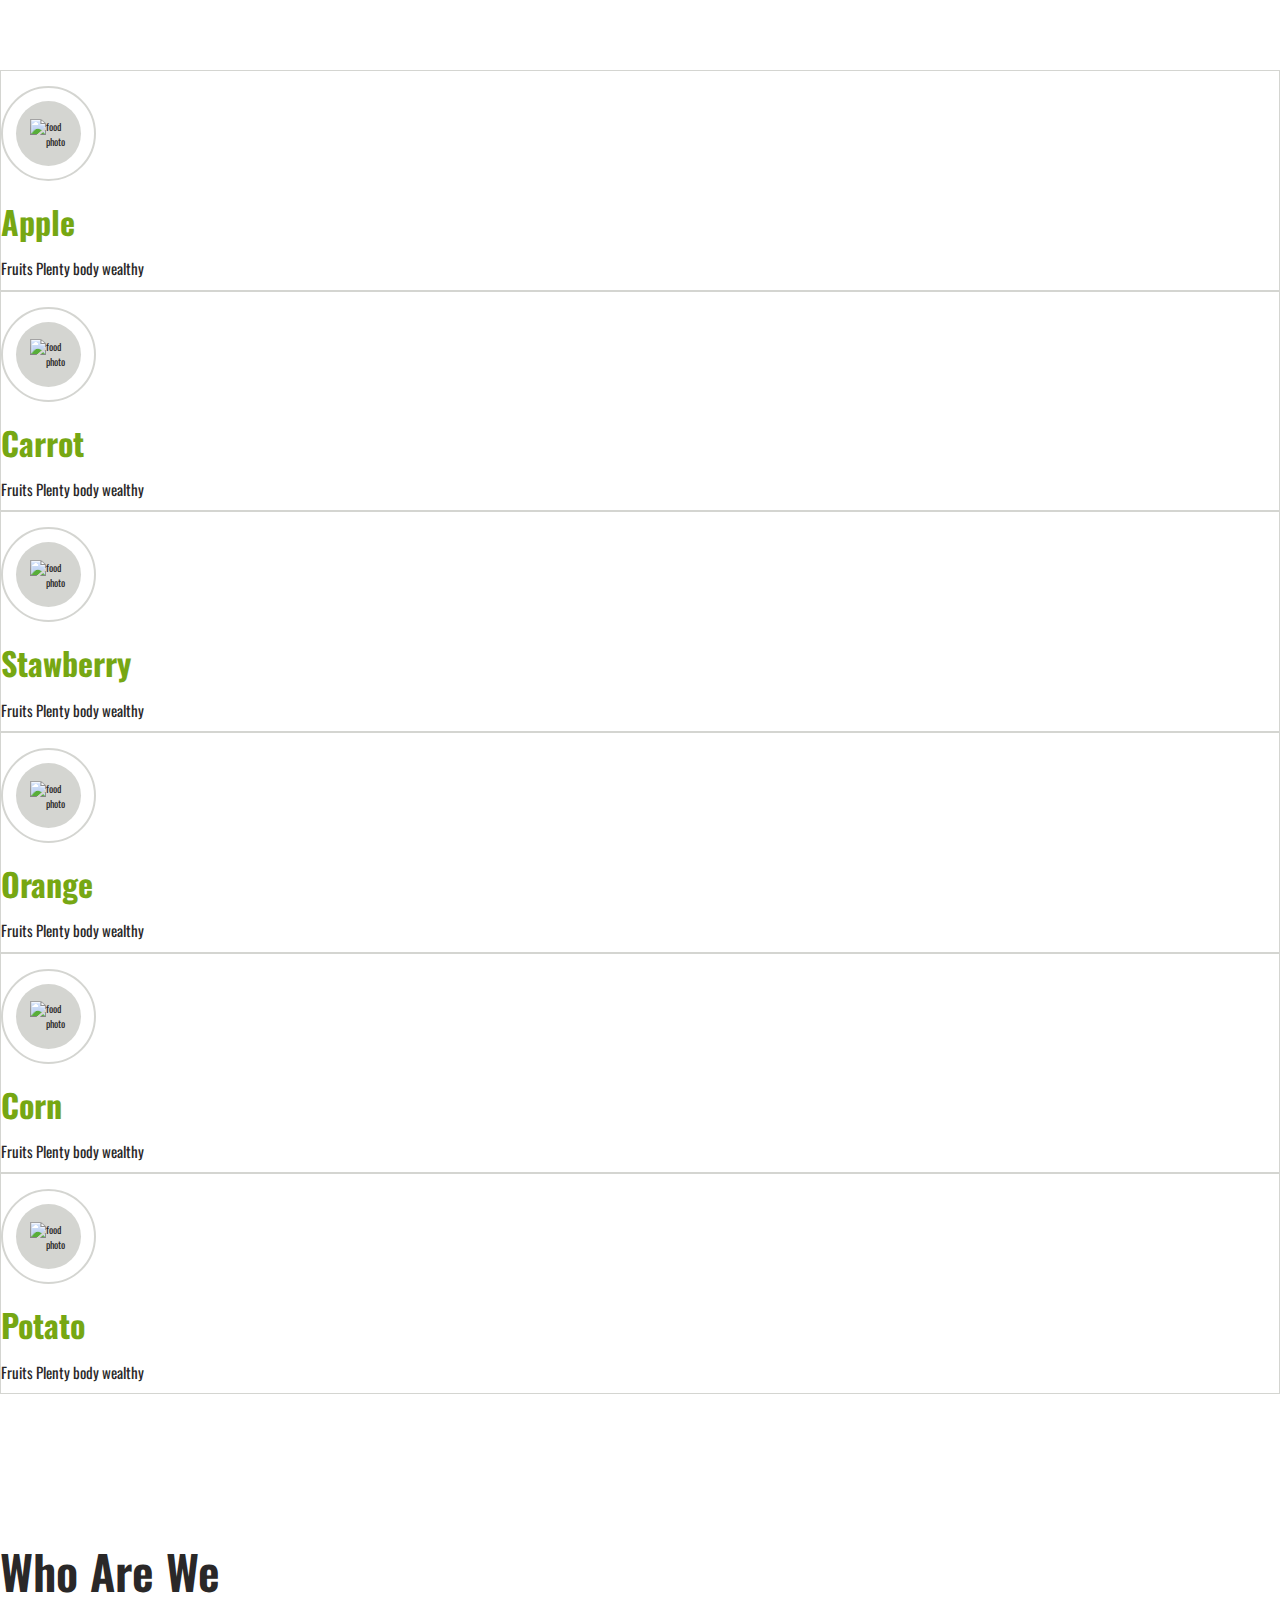
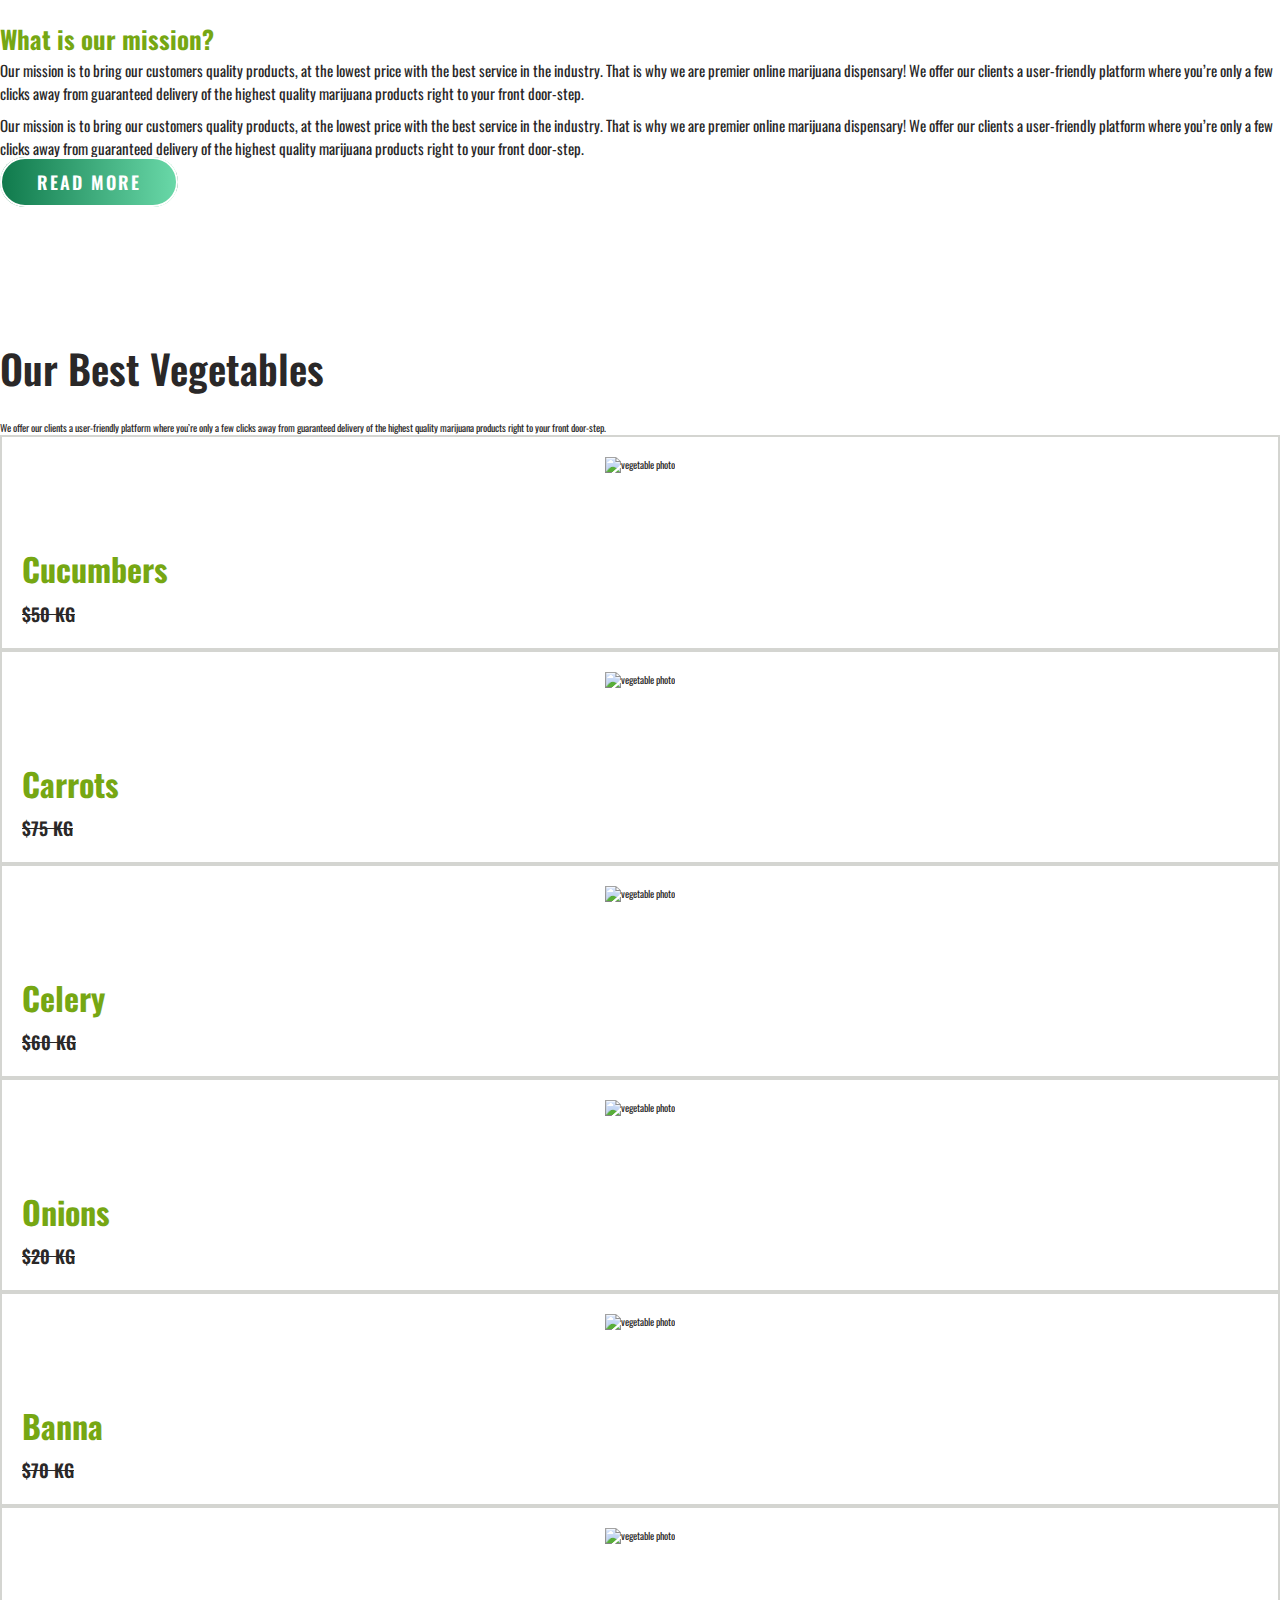
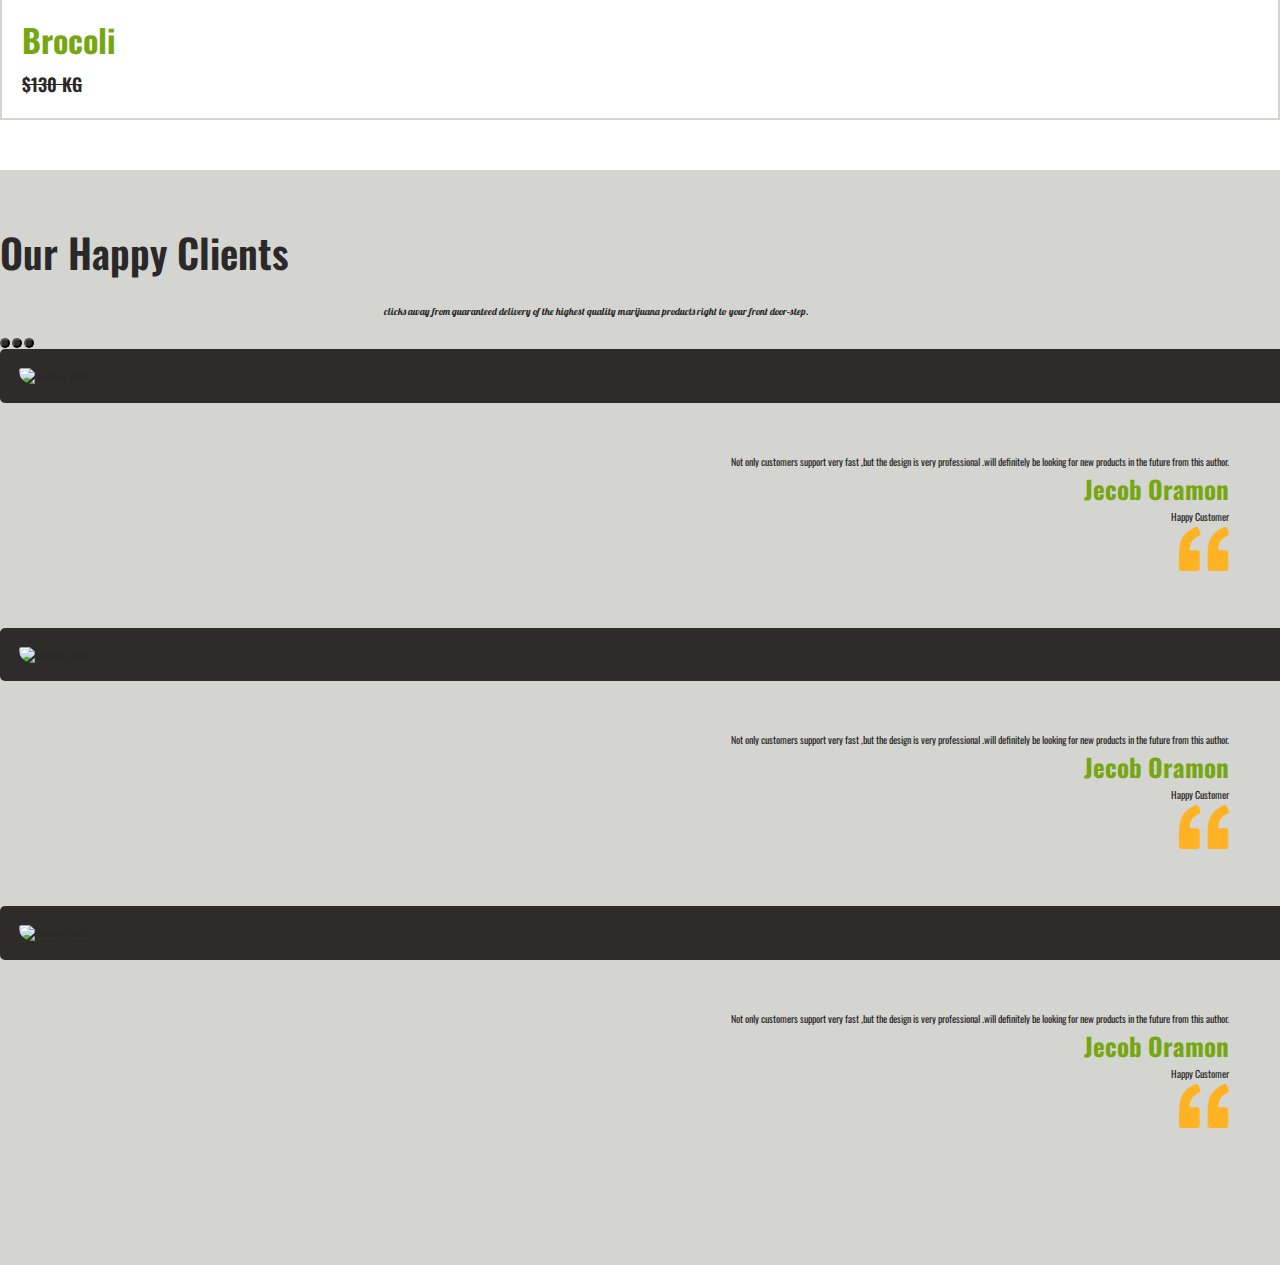
==== commit 70ca99b1: "testimonial added" ====
--- a/index.html
+++ b/index.html
@@ -398,19 +398,132 @@
     </section>
     <!-- product section end -->
 
-<!-- testimonial section -->
-<section class="testimonial_section">
-<div class="container">
-  <div class="row pb-5">
-<div class="col-12 text-center">
-<h2 class="section-tittle">Our Happy Clients</h2>
-<p class=" section-subtittle">clicks away from guaranteed delivery of the highest quality
-  marijuana products right to your front door-step.</p>
-</div>
-  </div>
-</div>
-</section>
-<!-- testimonial section end-->
+    <!-- testimonial section -->
+    <section class="testimonial_section">
+      <div class="container">
+        <div class="row pb-5">
+          <div class="col-12 text-center">
+            <h2 class="section-tittle">Our Happy Clients</h2>
+            <p class="section-subtittle">
+              clicks away from guaranteed delivery of the highest quality
+              marijuana products right to your front door-step.
+            </p>
+          </div>
+          <div class="row justify-content-center">
+            <div class="col-xl-8 col-md-10">
+              <div
+                id="carouselExampleIndicators"
+                class="carousel slide"
+                data-bs-ride="carousel"
+              >
+                <div class="carousel-indicators">
+                  <button
+                    type="button"
+                    data-bs-target="#carouselExampleIndicators"
+                    data-bs-slide-to="0"
+                    class="active"
+                    aria-current="true"
+                    aria-label="Slide 1"
+                  ></button>
+                  <button
+                    type="button"
+                    data-bs-target="#carouselExampleIndicators"
+                    data-bs-slide-to="1"
+                    aria-label="Slide 2"
+                  ></button>
+                  <button
+                    type="button"
+                    data-bs-target="#carouselExampleIndicators"
+                    data-bs-slide-to="2"
+                    aria-label="Slide 3"
+                  ></button>
+                </div>
+                <div class="carousel-inner">
+                  <div class="carousel-item active">
+                    <div class="d-sm-flex row">
+                      <div class="profile_box col-sm-5">
+                        <img
+                          class="img-fluid"
+                          src="https://themepure.net/template/agronix-prev/agronix/assets/img/project/project-4.jpg"
+                          alt="customer photo"
+                        />
+                      </div>
+                      <div class="card col-sm-7">
+                        <div class="describtion_box">
+                          <p class="fst-italic">
+                            Not only customers support very fast ,but the design
+                            is very professional .will definitely be looking for
+                            new products in the future from this author.
+                          </p>
+                          <div class="my-4">
+                            <h4>Jecob Oramon</h4>
+                            <p class="m-0 text-white">Happy Customer</p>
+                          </div>
+                          <img src="./assets/images/qoutes.svg" alt="quote" />
+                        </div>
+                      </div>
+                    </div>
+                  </div>
+                  <div class="carousel-item ">
+                    <div class="d-sm-flex row">
+                      <div class="profile_box col-sm-5">
+                        <img
+                          class="img-fluid"
+                          src="https://themepure.net/template/agronix-prev/agronix/assets/img/project/project-12.jpg"
+                          alt="customer photo"
+                        />
+                      </div>
+                      <div class="card col-sm-7">
+                        <div class="describtion_box">
+                          <p class="fst-italic">
+                            Not only customers support very fast ,but the design
+                            is very professional .will definitely be looking for
+                            new products in the future from this author.
+                          </p>
+                          <div class="my-4">
+                            <h4>Jecob Oramon</h4>
+                            <p class="m-0 text-white">Happy Customer</p>
+                          </div>
+                          <img src="./assets/images/qoutes.svg" alt="quote" />
+                        </div>
+                      </div>
+                    </div>
+                  </div>
+                  <div class="carousel-item ">
+                    <div class="d-sm-flex row">
+                      <div class="profile_box col-sm-5">
+                        <img
+                          class="img-fluid"
+                          src="https://themepure.net/template/agronix-prev/agronix/assets/img/project/project-6.jpg"
+                          alt="customer photo"
+                        />
+                      </div>
+                      <div class="card col-sm-7">
+                        <div class="describtion_box">
+                          <p class="fst-italic">
+                            Not only customers support very fast ,but the design
+                            is very professional .will definitely be looking for
+                            new products in the future from this author.
+                          </p>
+                          <div class="my-4">
+                            <h4>Jecob Oramon</h4>
+                            <p class="m-0 text-white">Happy Customer</p>
+                          </div>
+                          <img src="./assets/images/qoutes.svg" alt="quote" />
+                        </div>
+                      </div>
+                    </div>
+                  </div>
+                
+                </div>
+             
+              </div>
+            </div>
+          </div>
+        </div>
+      </div>
+    </section>
+    <!-- testimonial section end-->
 
     <!-- lightbox cdn  -->
     <script src="path/to/lightbox.js"></script>
--- a/style/main.css
+++ b/style/main.css
@@ -366,4 +366,46 @@
 }
 .landing_product_section .product_card:hover .product_details{
 bottom: 0;
-}+}
+/* testimonial section */
+.testimonial_section{
+    background: var(--light-text);
+    padding-bottom: 8rem;
+    
+}
+.testimonial_section .carousel-indicators{
+bottom: -6rem;
+}
+.testimonial_section .carousel-indicators button{
+background-color: var(--bg-dark);
+width: 1rem;
+height: 1rem;
+border-radius: 50%;
+}
+.testimonial_section .card{
+    background: url("http://tk-themes.net/html-organik/images/background/bg_2.jpg");
+    background-size: cover;
+    background-repeat: no-repeat;
+    background-position: center;
+    text-align: right;
+    padding:5rem 5rem 5rem 0;
+     border-radius: 0 .5rem .5rem 0;
+     border: 0.1rem  solid transparent;
+    
+}
+.testimonial_section .profile_box {
+    padding: 1.875rem;
+    background-color: var(--bg-dark);
+    border-radius: .5rem 0 0 .5rem;
+}
+.testimonial_section .profile_box img{
+    border-radius: .625rem 3.125rem;
+    width: 100%;
+    height: 100%;
+    object-fit: cover;
+
+}
+.testimonial_section .describtion_box{
+    padding-left: 2.5rem;
+    
+} 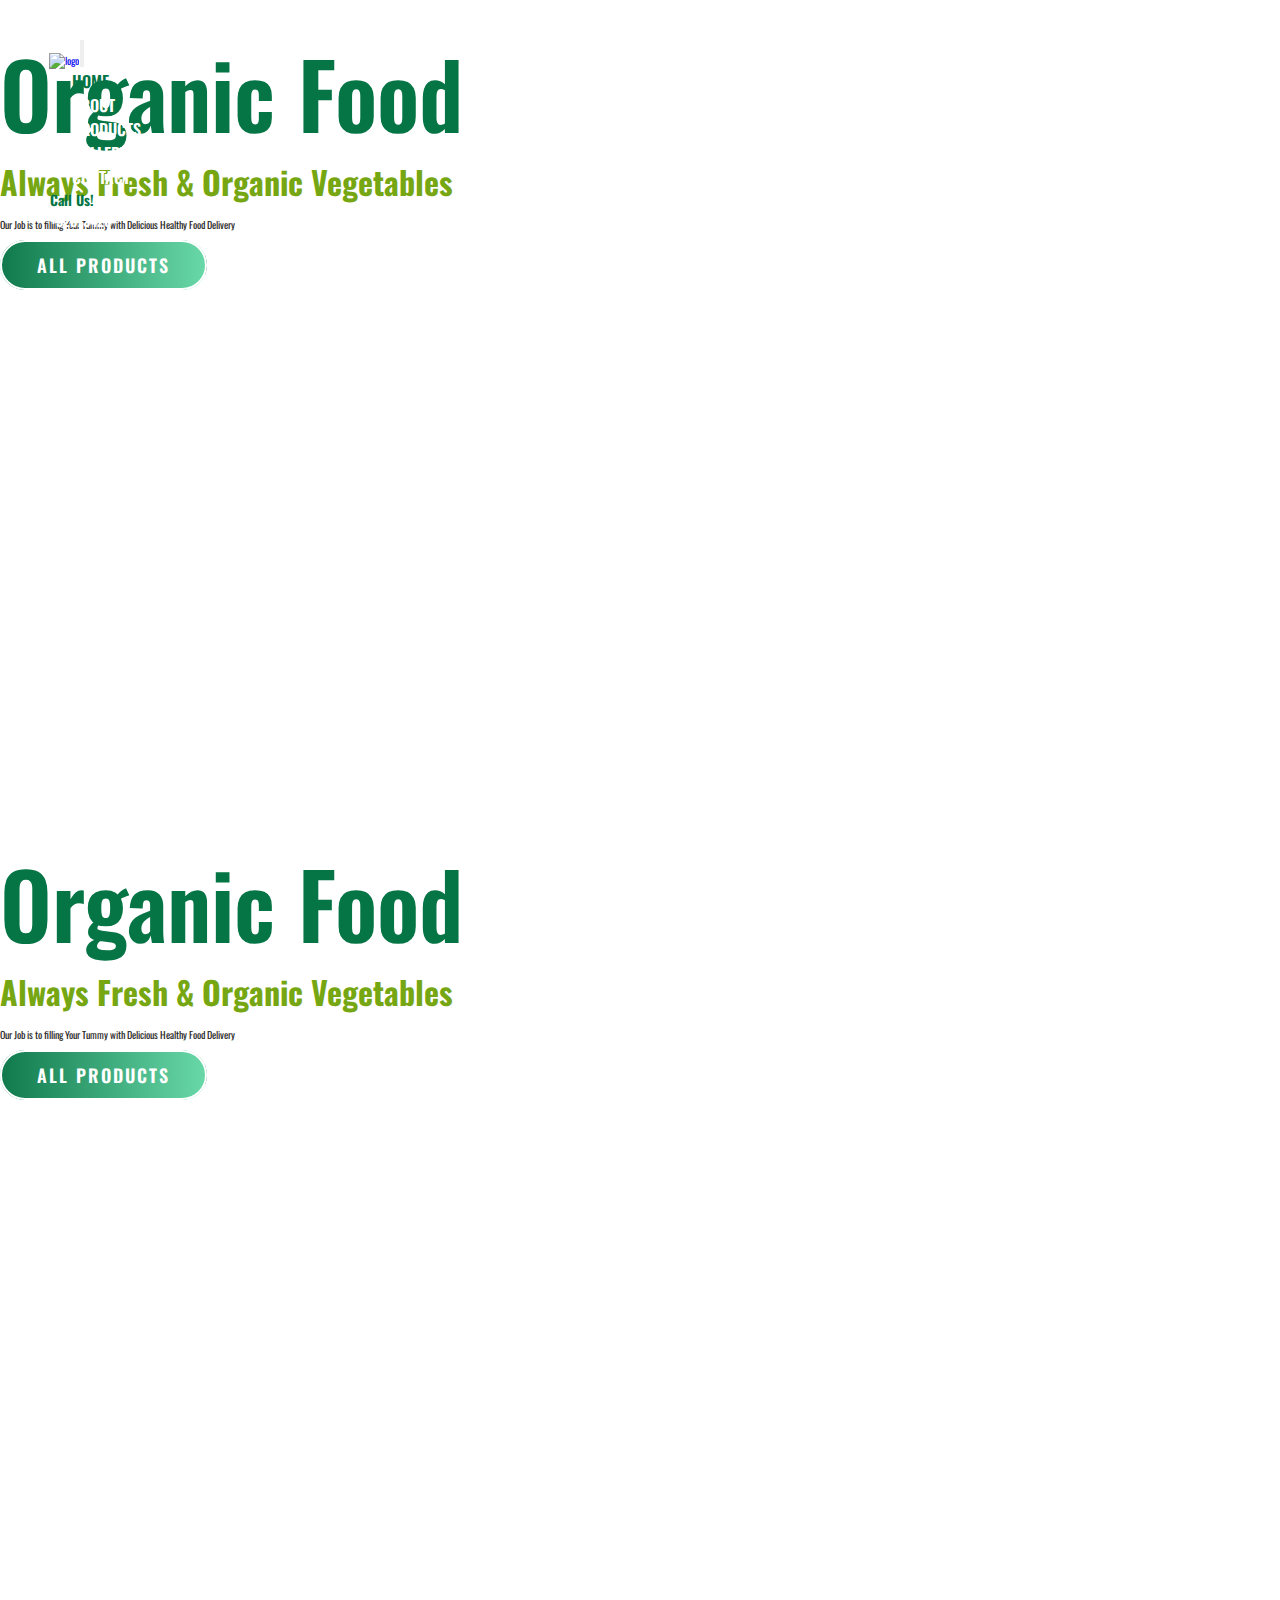
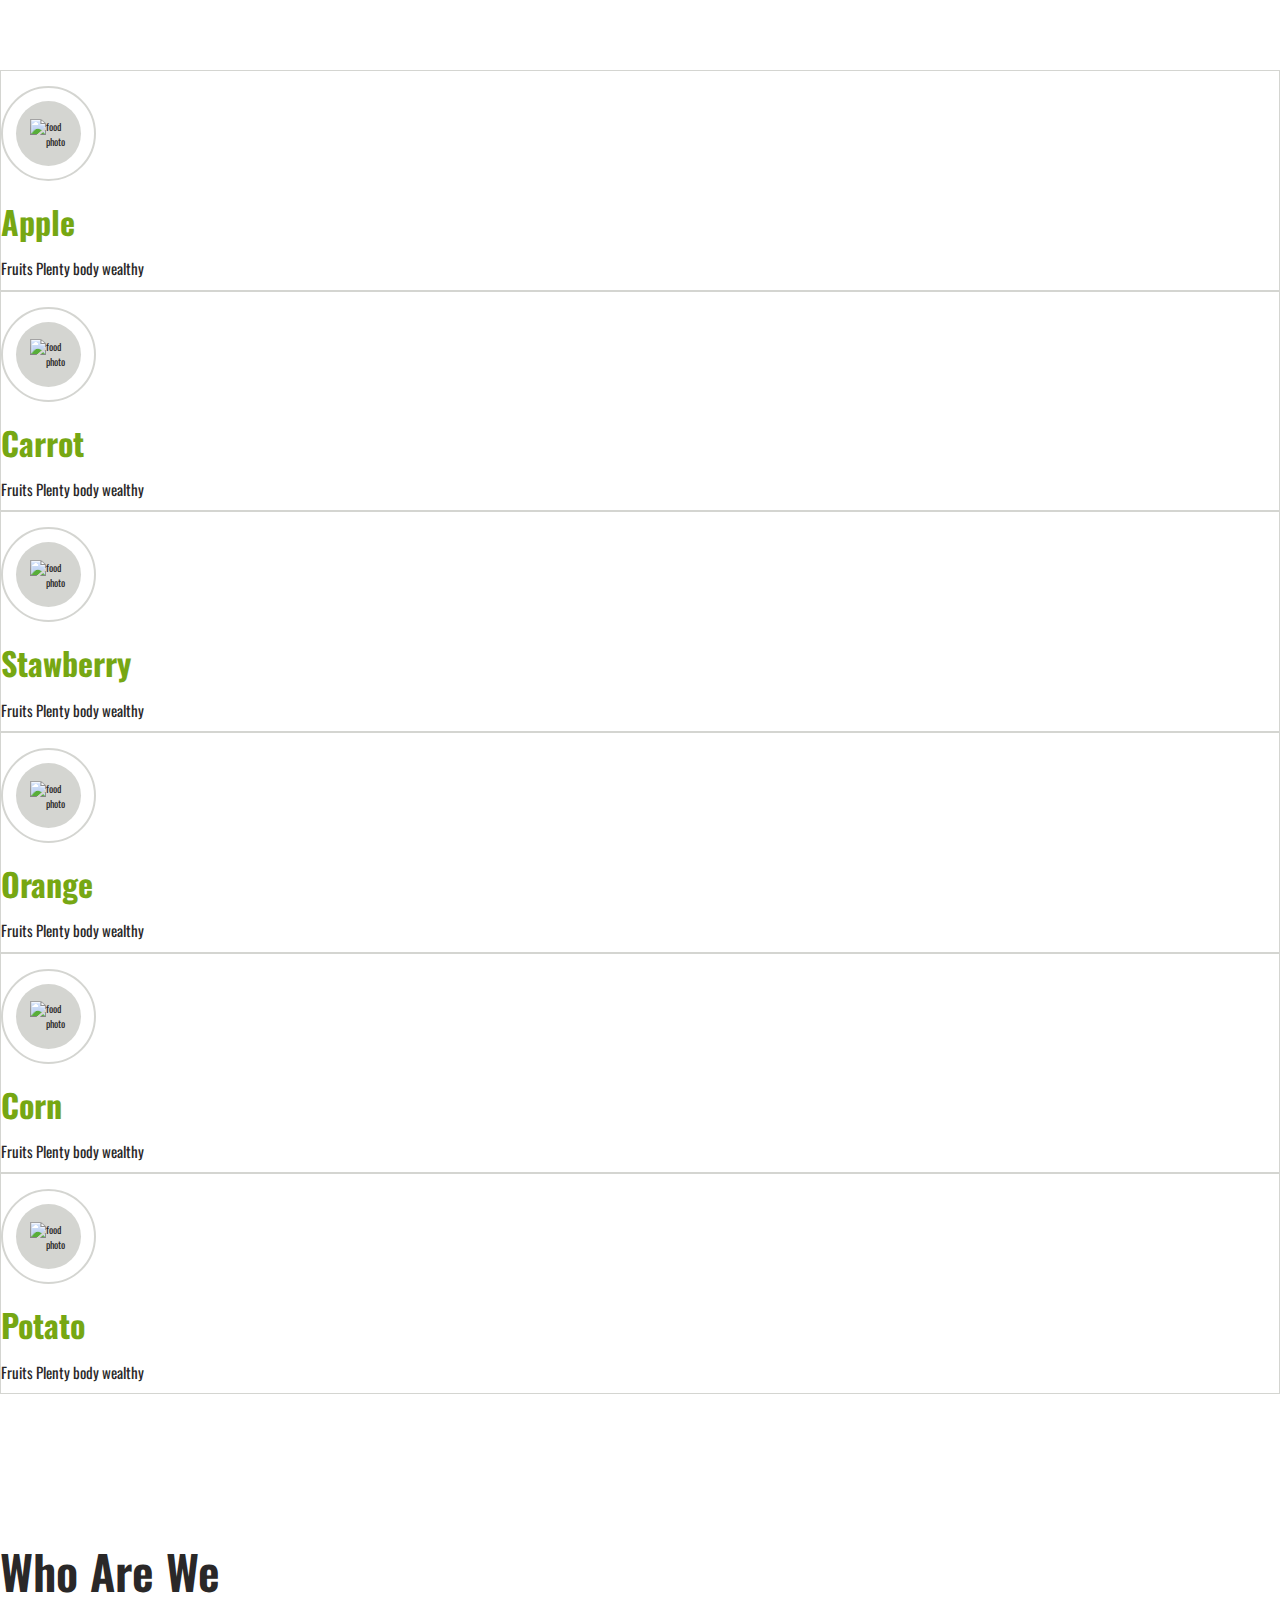
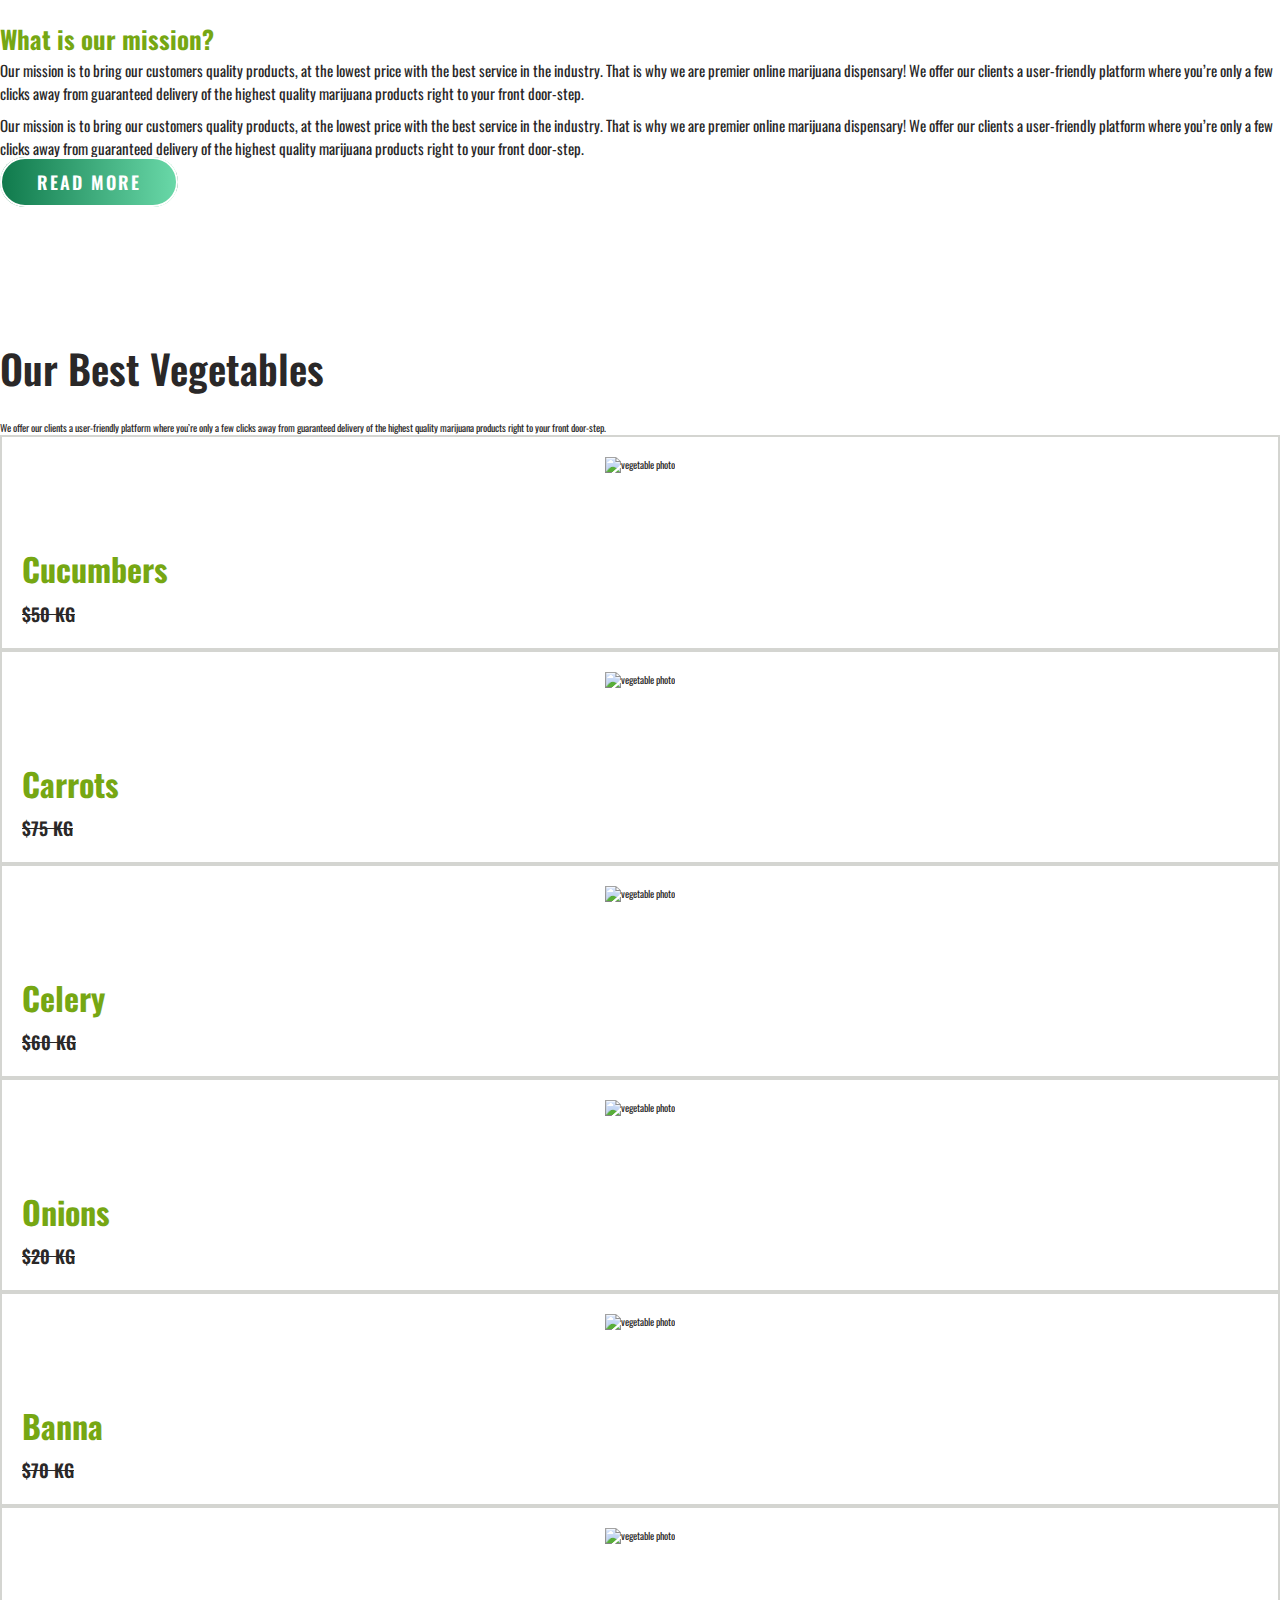
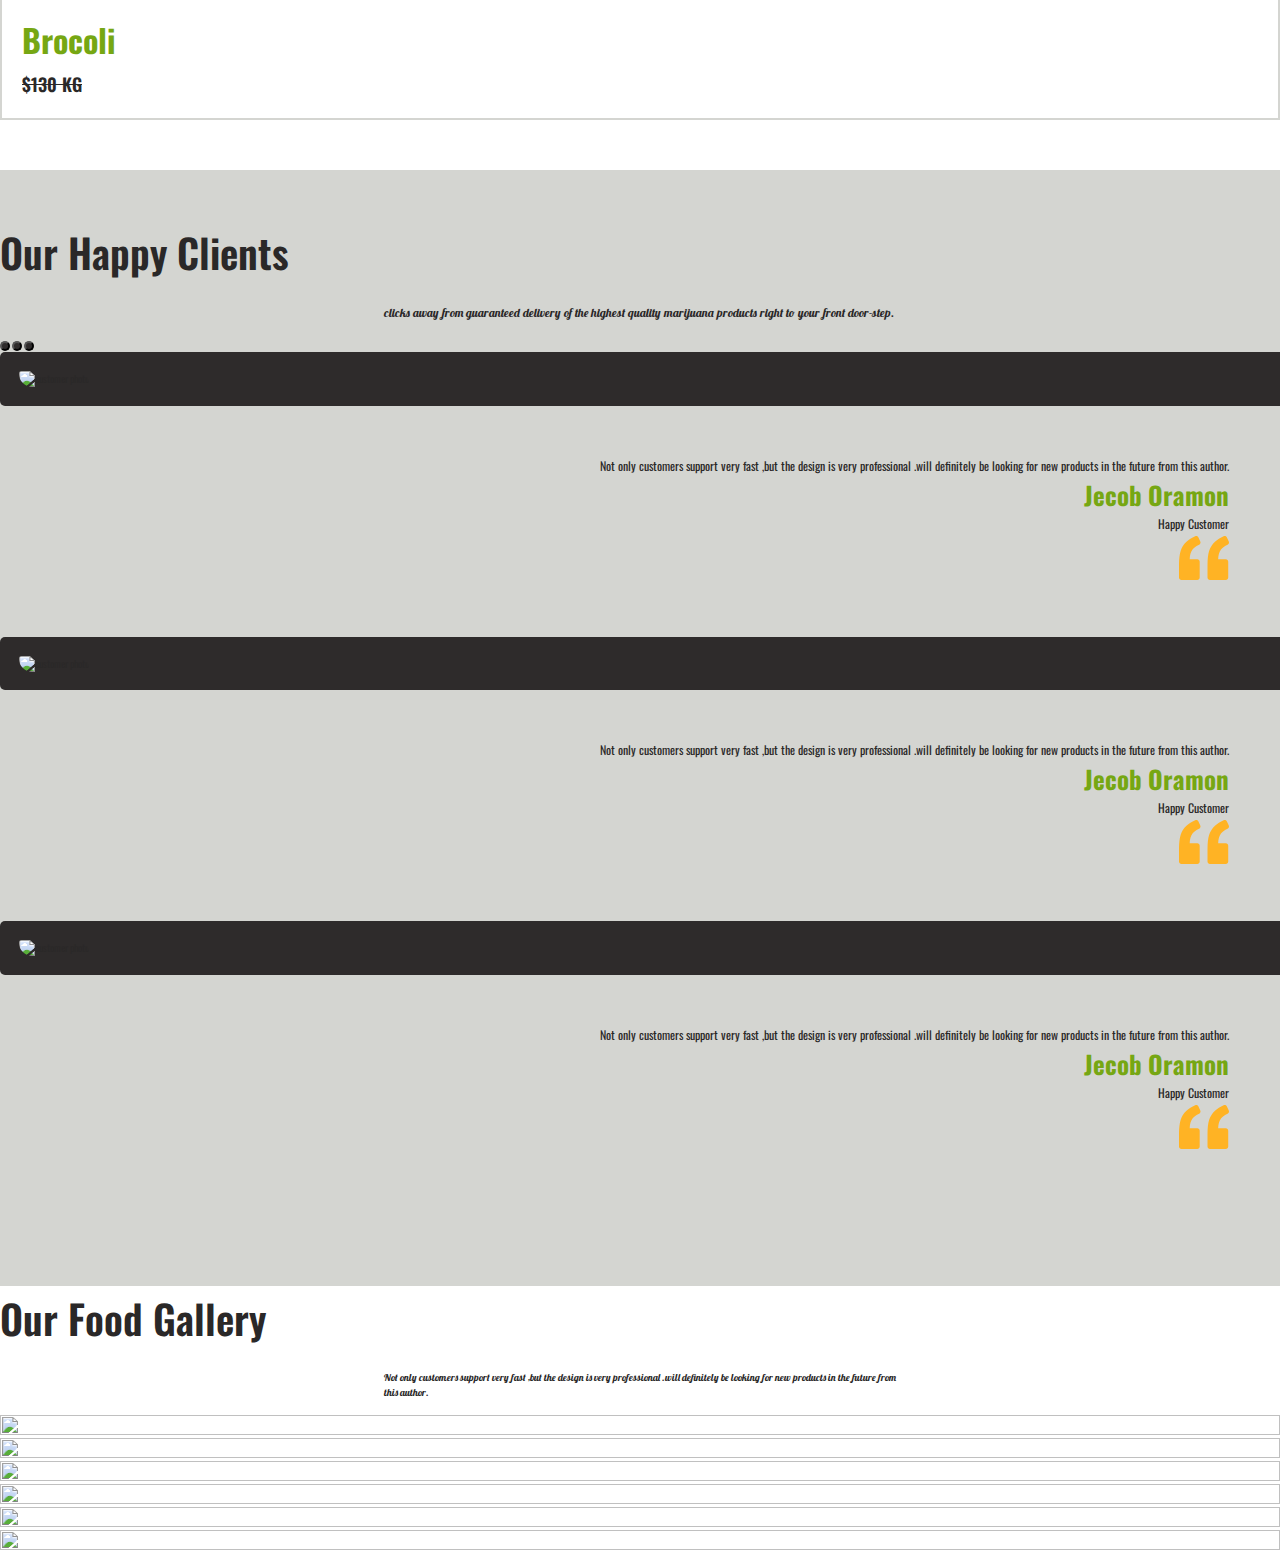
==== commit 891e69f4: "gallary commit" ====
--- a/index.html
+++ b/index.html
@@ -13,7 +13,7 @@
       crossorigin="anonymous"
     />
     <!-- lightbox cdn  -->
-    <link href="path/to/lightbox.css" rel="stylesheet" />
+<link rel="stylesheet" href="lightbox/lightbox.css">
 
     <!-- lightboxpopoup -->
     <link rel="stylesheet" href="style/lightbox.css" />
@@ -464,7 +464,7 @@
                       </div>
                     </div>
                   </div>
-                  <div class="carousel-item ">
+                  <div class="carousel-item">
                     <div class="d-sm-flex row">
                       <div class="profile_box col-sm-5">
                         <img
@@ -489,7 +489,7 @@
                       </div>
                     </div>
                   </div>
-                  <div class="carousel-item ">
+                  <div class="carousel-item">
                     <div class="d-sm-flex row">
                       <div class="profile_box col-sm-5">
                         <img
@@ -514,9 +514,7 @@
                       </div>
                     </div>
                   </div>
-                
-                </div>
-             
+                </div>
               </div>
             </div>
           </div>
@@ -525,8 +523,97 @@
     </section>
     <!-- testimonial section end-->
 
+    <!-- GALARRY SECTION -->
+    <div class="gallery_section">
+      <div class="container">
+        <div class="row ">
+          <div class="col-12 text-center pb-5">
+            <h2 class="section-tittle">Our Food gallery</h2>
+            <p class="section-subtittle">
+              Not only customers support very fast ,but the design is very
+              professional .will definitely be looking for new products in the
+              future from this author.
+            </p>
+          </div>
+          <div class="col-6 col-lg-4 mb-4">
+            <a
+              href="http://live.envalab.com/html/krishok/assets/img/main-product/6.jpg "
+              data-lightbox="vegetable" data-title="food name"
+            >
+              <img
+                class="img-fluid rounded-3"
+                src="http://live.envalab.com/html/krishok/assets/img/main-product/6.jpg "
+                alt=""
+              />
+            </a>
+          </div>
+          <div class="col-sm-6 col-lg-4 mb-4">
+            <a
+              href="https://www.ncodetechnologies.com/OrganicFoodStore/images/fresh-vegetables-img.jpg"
+              data-lightbox="vegetable" data-title="food name"
+            >
+              <img
+                class="img-fluid rounded-3"
+                src="https://www.ncodetechnologies.com/OrganicFoodStore/images/fresh-vegetables-img.jpg"
+                alt=""
+              />
+            </a>
+          </div>
+          <div class="col-sm-6 col-lg-4 mb-4">
+            <a
+              href="https://www.ncodetechnologies.com/OrganicFoodStore/images/fresh-fruits-img.jpg"
+              data-lightbox="vegetable" data-title="food name"
+            >
+              <img
+                class="img-fluid rounded-3"
+                src="https://www.ncodetechnologies.com/OrganicFoodStore/images/fresh-fruits-img.jpg"
+                alt=""
+              />
+            </a>
+          </div>
+          <div class="col-sm-6 col-lg-4 mb-4">
+            <a
+              href="https://www.ncodetechnologies.com/OrganicFoodStore/images/fress-part-img-1.jpg"
+              data-lightbox="vegetable" data-title="food name"
+            >
+              <img
+                class="img-fluid rounded-3"
+                src="https://www.ncodetechnologies.com/OrganicFoodStore/images/fress-part-img-1.jpg"
+                alt=""
+              />
+            </a>
+          </div>
+         
+          <div class="col-sm-6 col-lg-4 mb-4">
+            <a
+              href="https://www.ncodetechnologies.com/OrganicFoodStore/images/organic-news-img-1.jpg"
+              data-lightbox="vegetable" data-title="food name"
+            >
+              <img
+                class="img-fluid rounded-3"
+                src="https://www.ncodetechnologies.com/OrganicFoodStore/images/organic-news-img-1.jpg "
+                alt=""
+              />
+            </a>
+          </div>
+           <div class="col-6 col-lg-4 mb-4">
+            <a
+              href="http://live.envalab.com/html/krishok/assets/img/main-product/6.jpg "
+              data-lightbox="vegetable" data-title="food name"
+            >
+              <img
+                class="img-fluid rounded-3"
+                src="http://live.envalab.com/html/krishok/assets/img/main-product/6.jpg "
+                alt=""
+              />
+            </a>
+          </div>
+        </div>
+      </div>
+    </div>
+    <!-- GALARRY SECTION end -->
     <!-- lightbox cdn  -->
-    <script src="path/to/lightbox.js"></script>
+    <script src="lightbox/lightbox-plus-jquery.js"></script>
     <!-- jquey cdn -->
 
     <!-- bootstrap cdn  -->
--- a/style/main.css
+++ b/style/main.css
@@ -373,6 +373,9 @@
     padding-bottom: 8rem;
     
 }
+.testimonial_section p{
+    font-size: 1.2rem;
+}
 .testimonial_section .carousel-indicators{
 bottom: -6rem;
 }
@@ -407,5 +410,12 @@
 }
 .testimonial_section .describtion_box{
     padding-left: 2.5rem;
-    
-} +
+} 
+
+/* gallery section */
+.gallery_section img{
+    height: 100%;
+    width: 100%;
+    object-fit: cover;
+}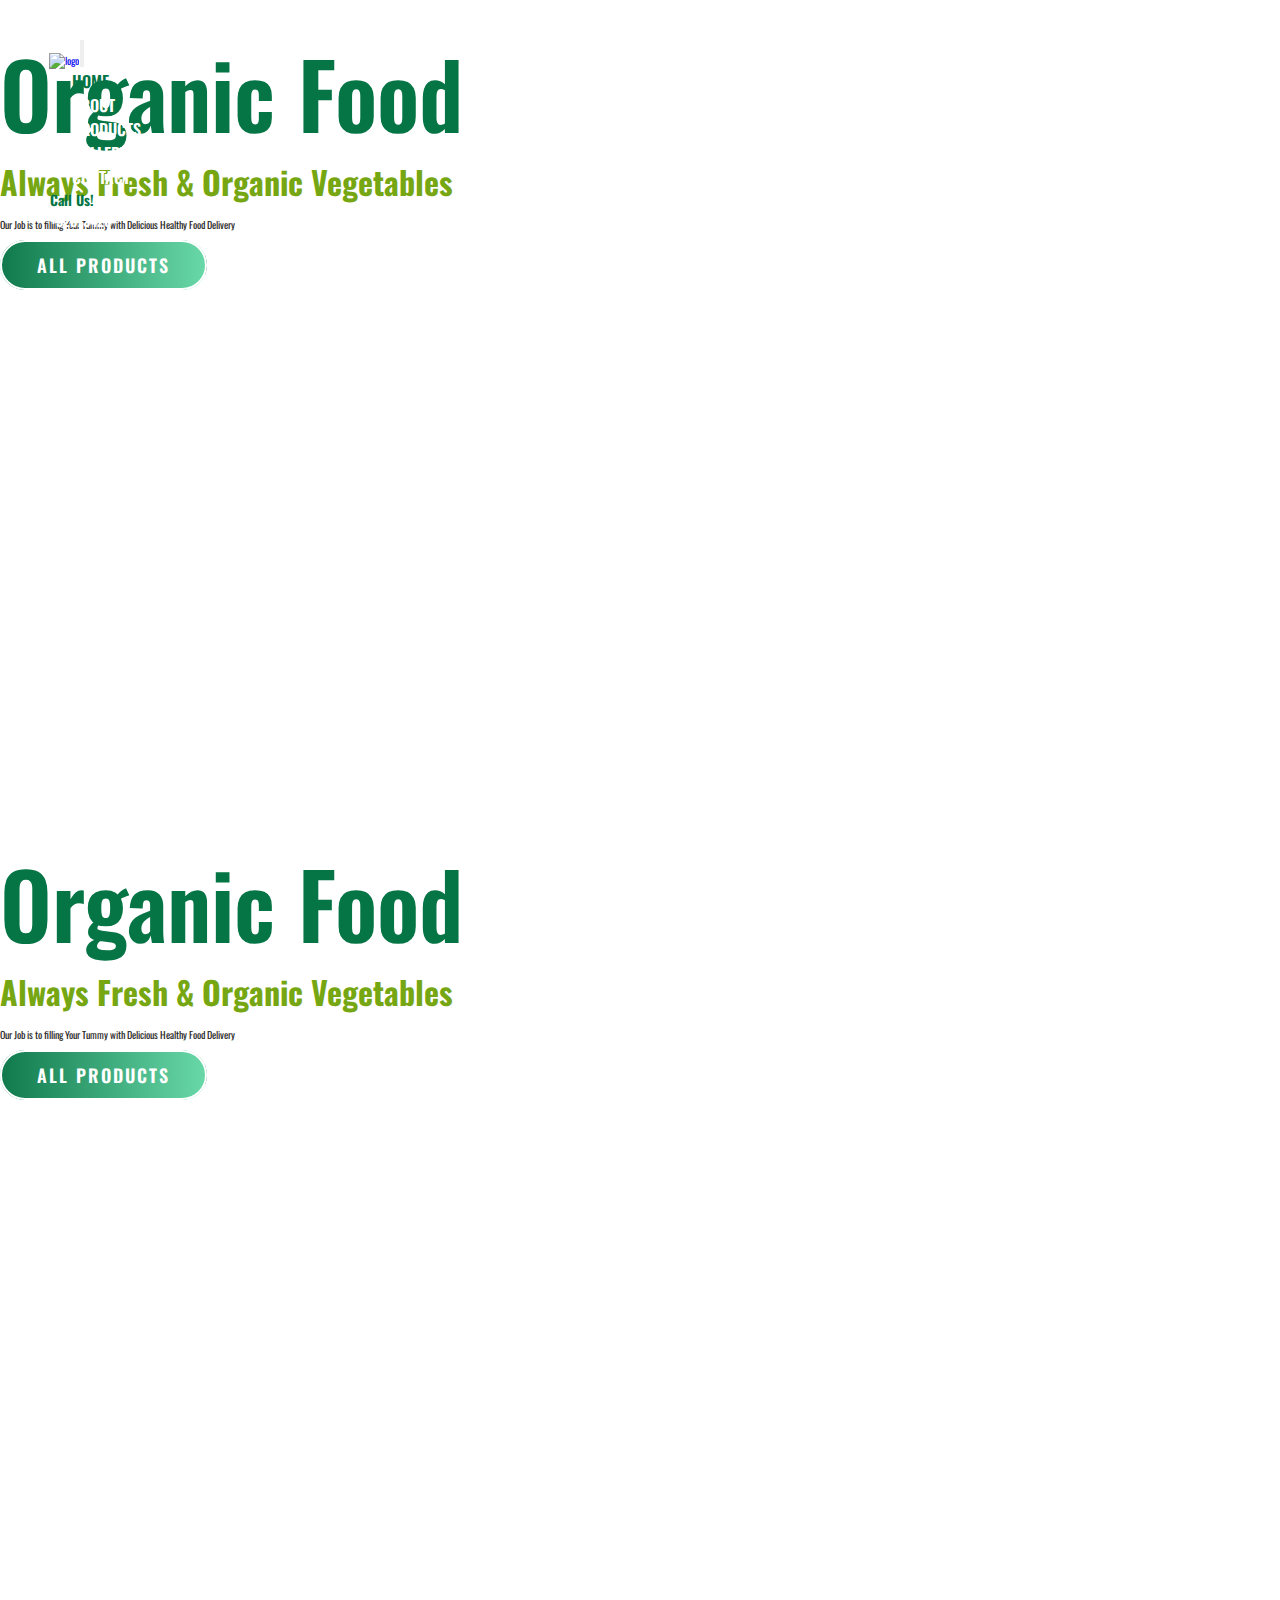
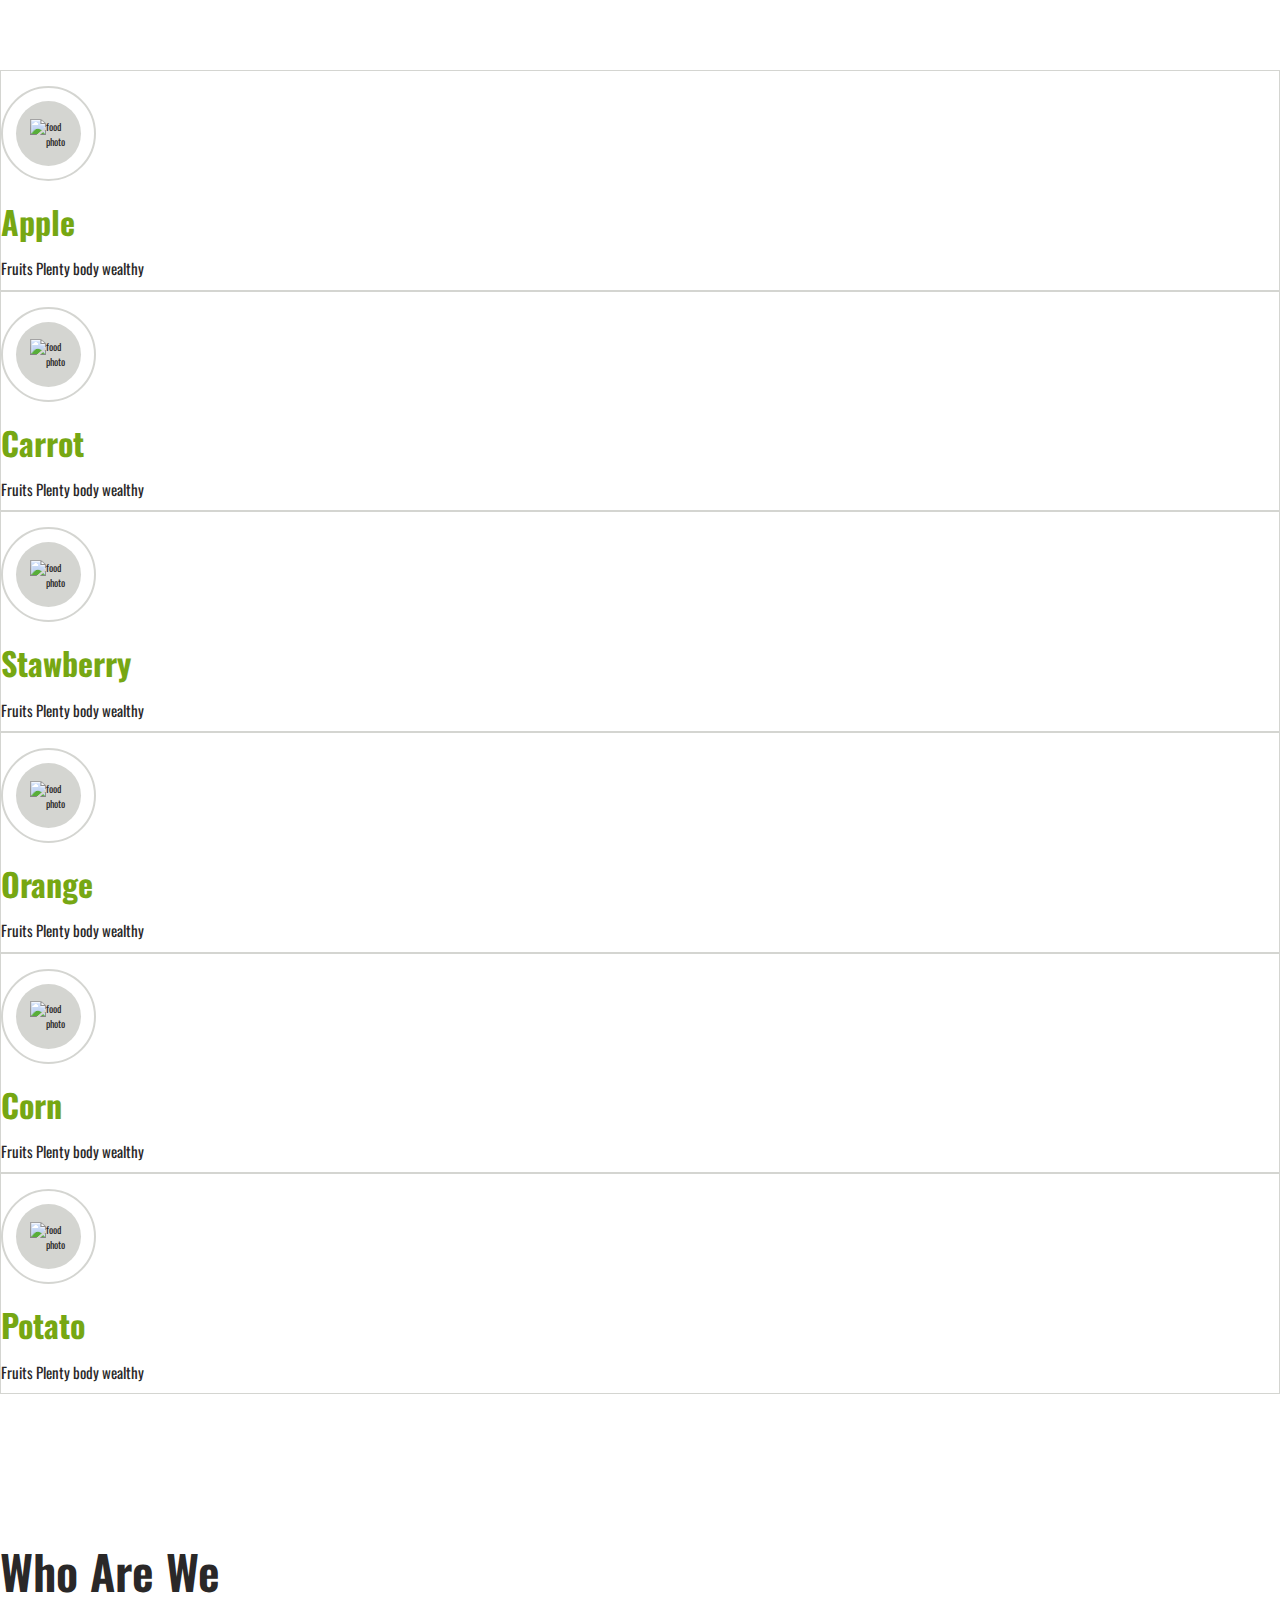
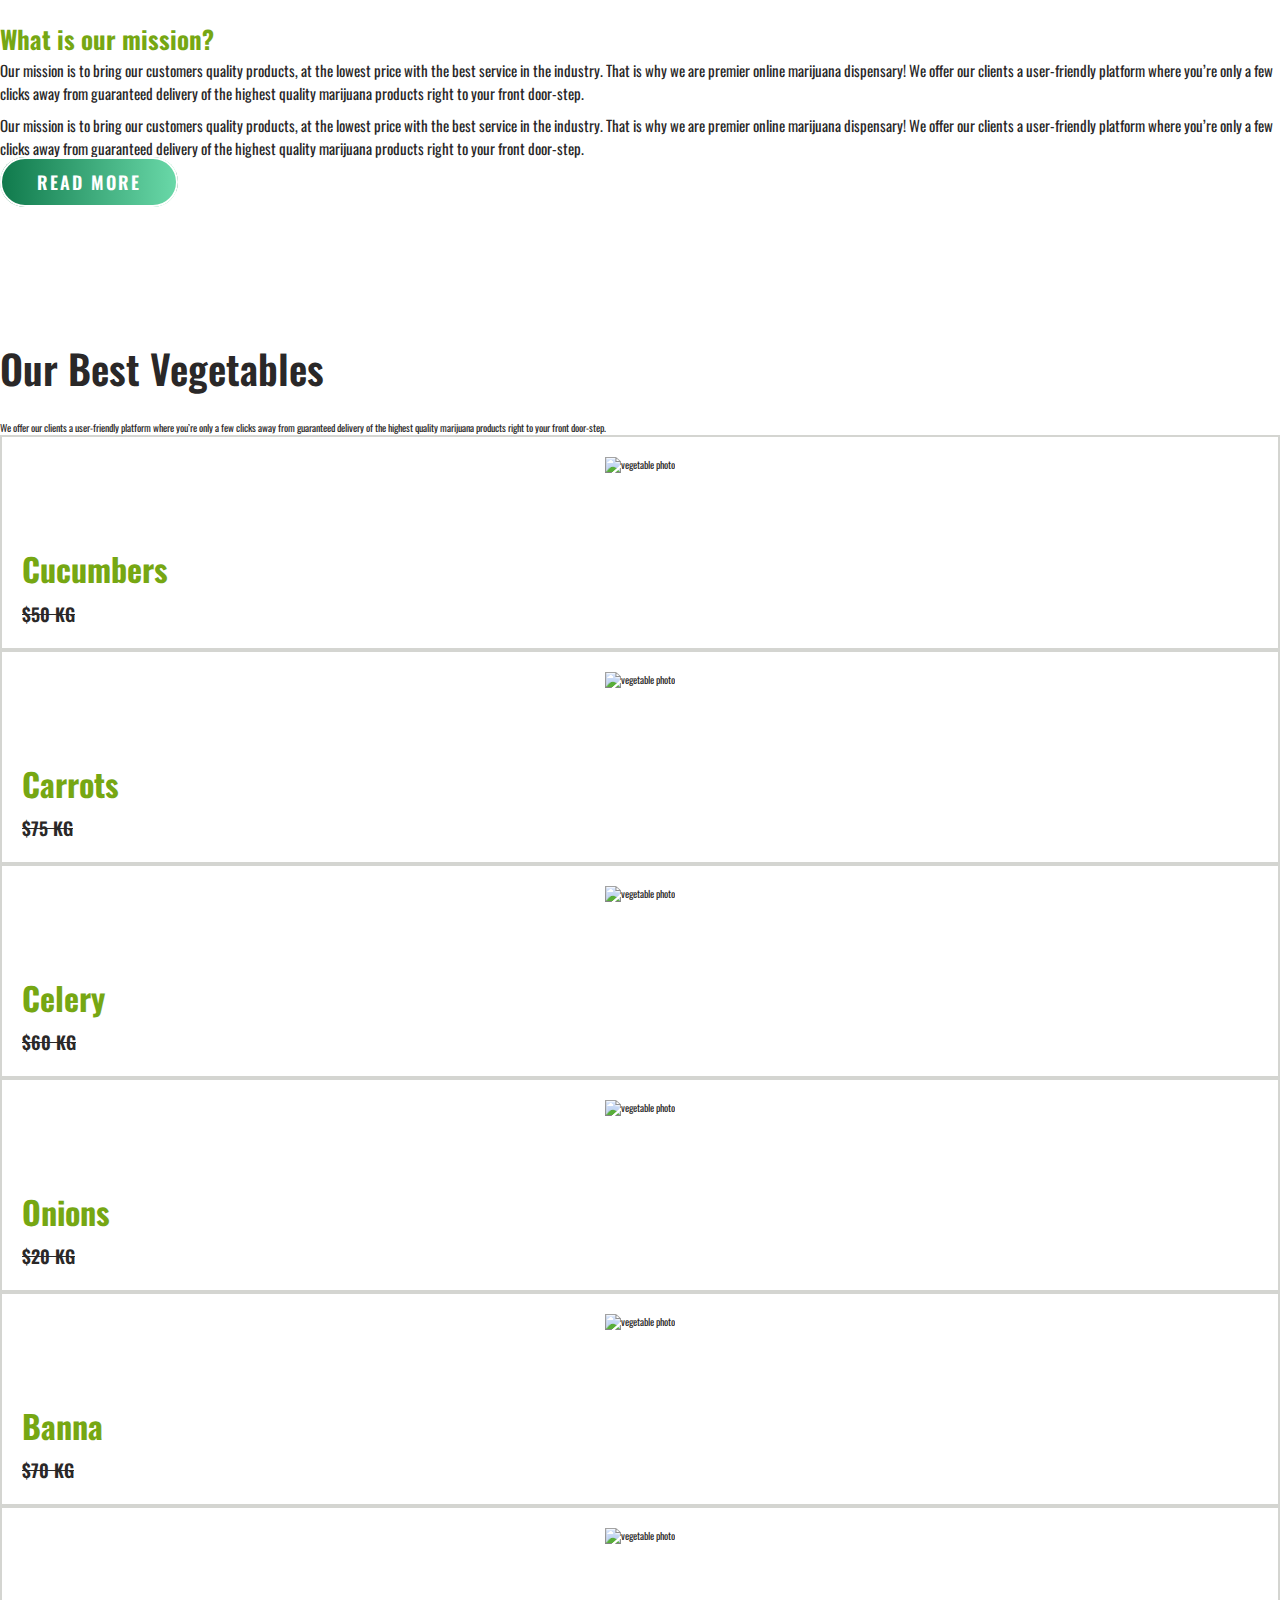
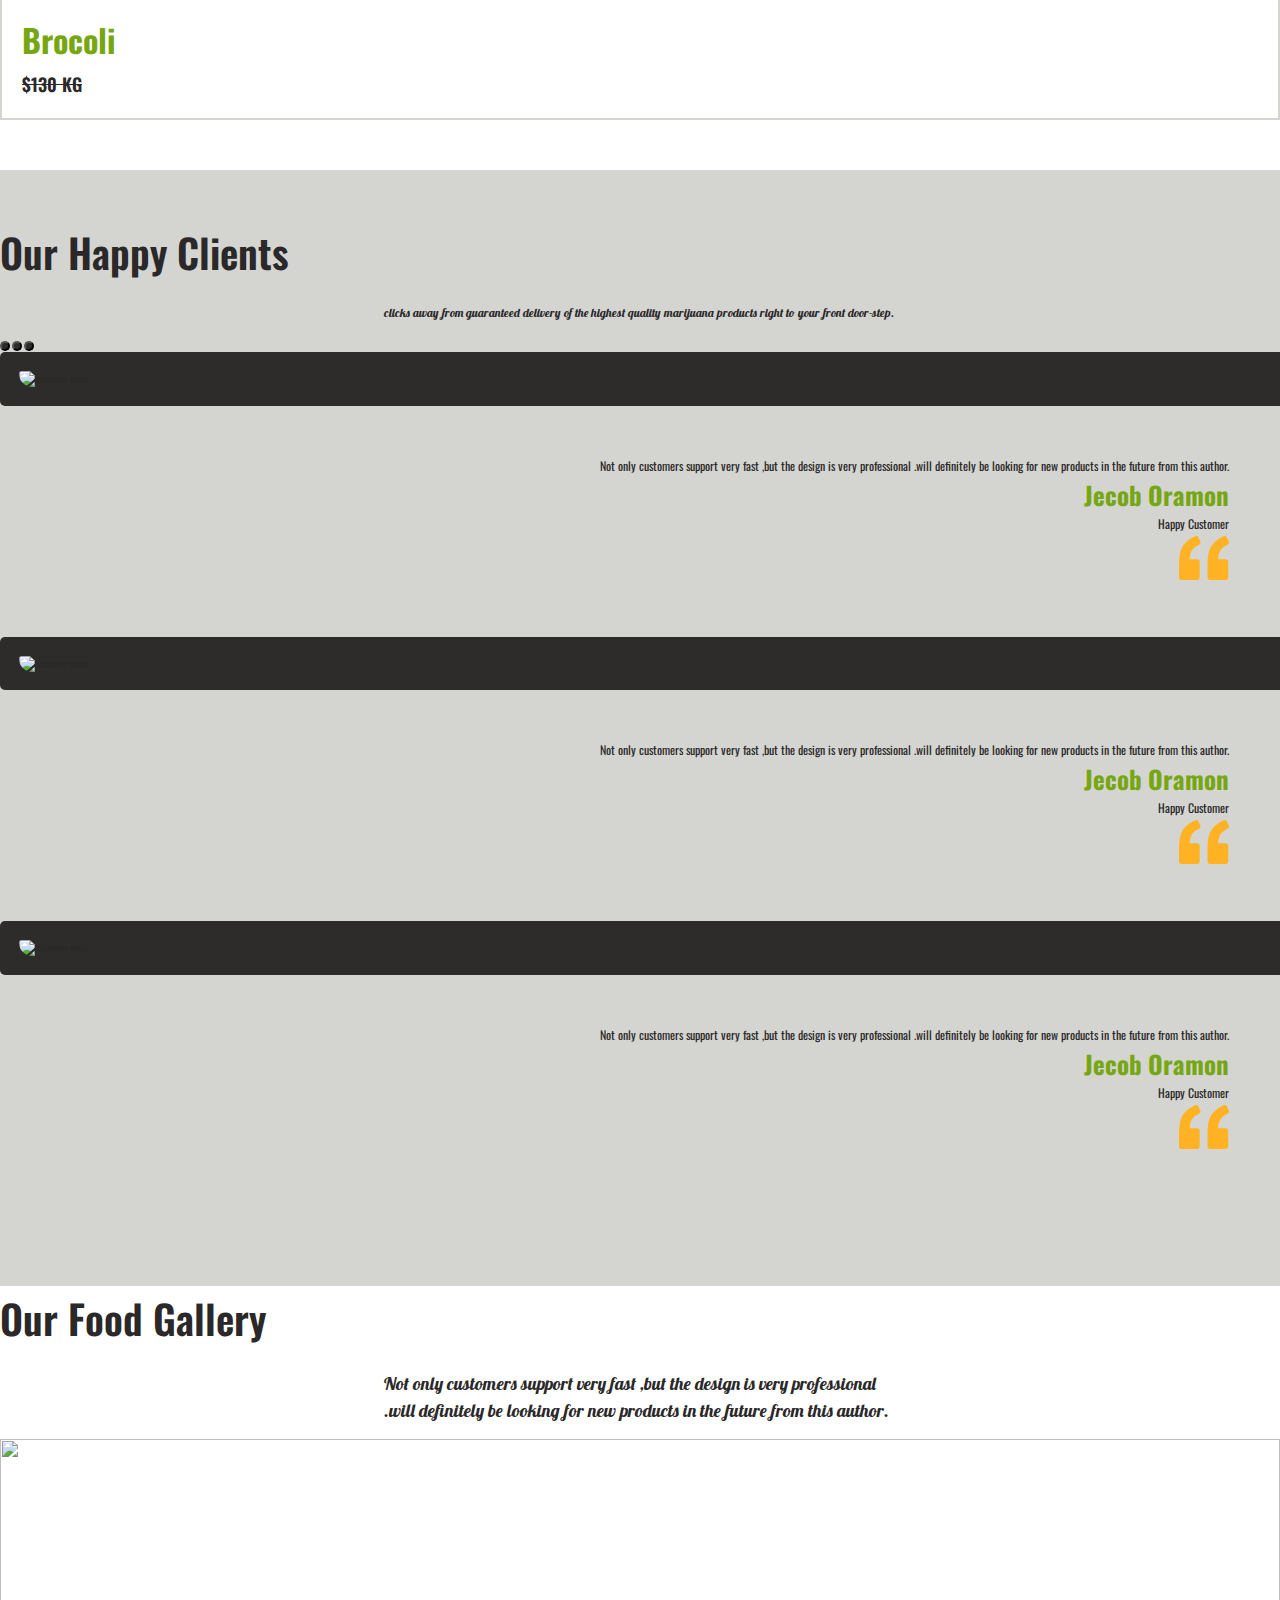
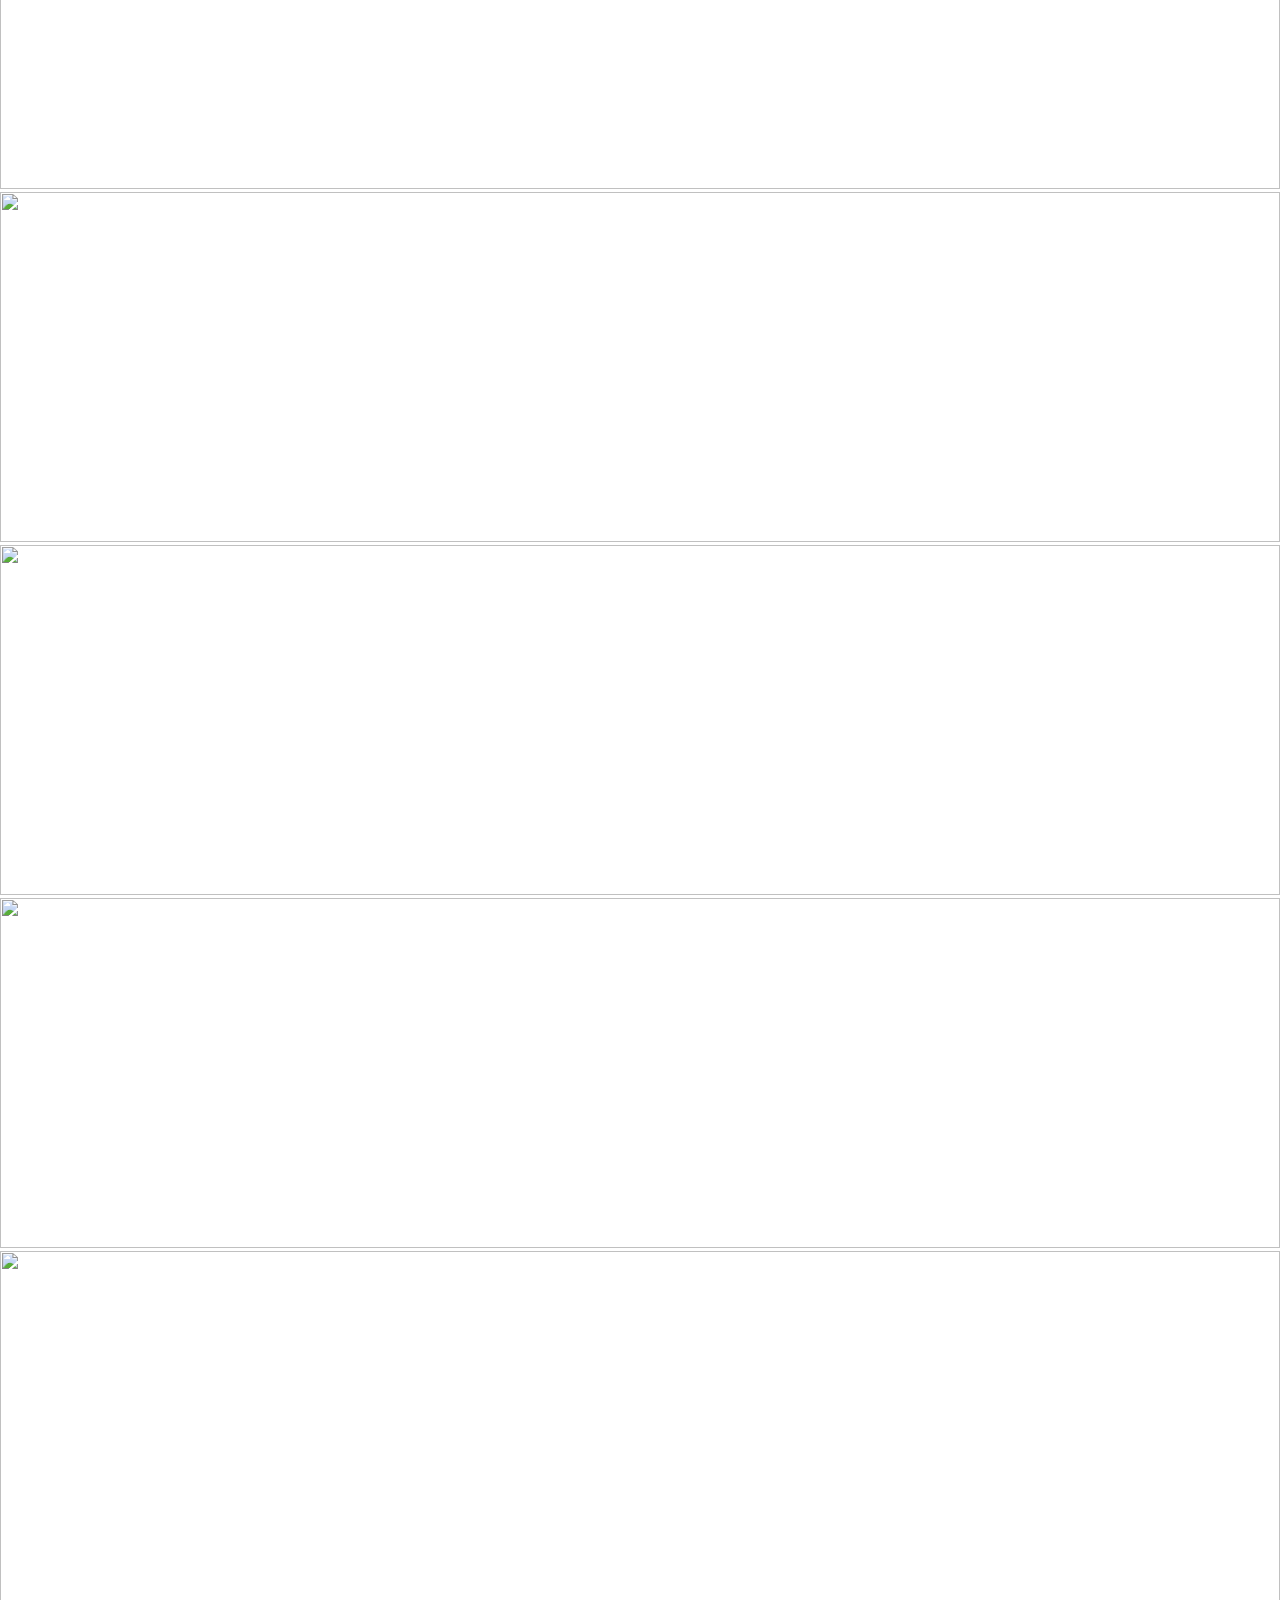
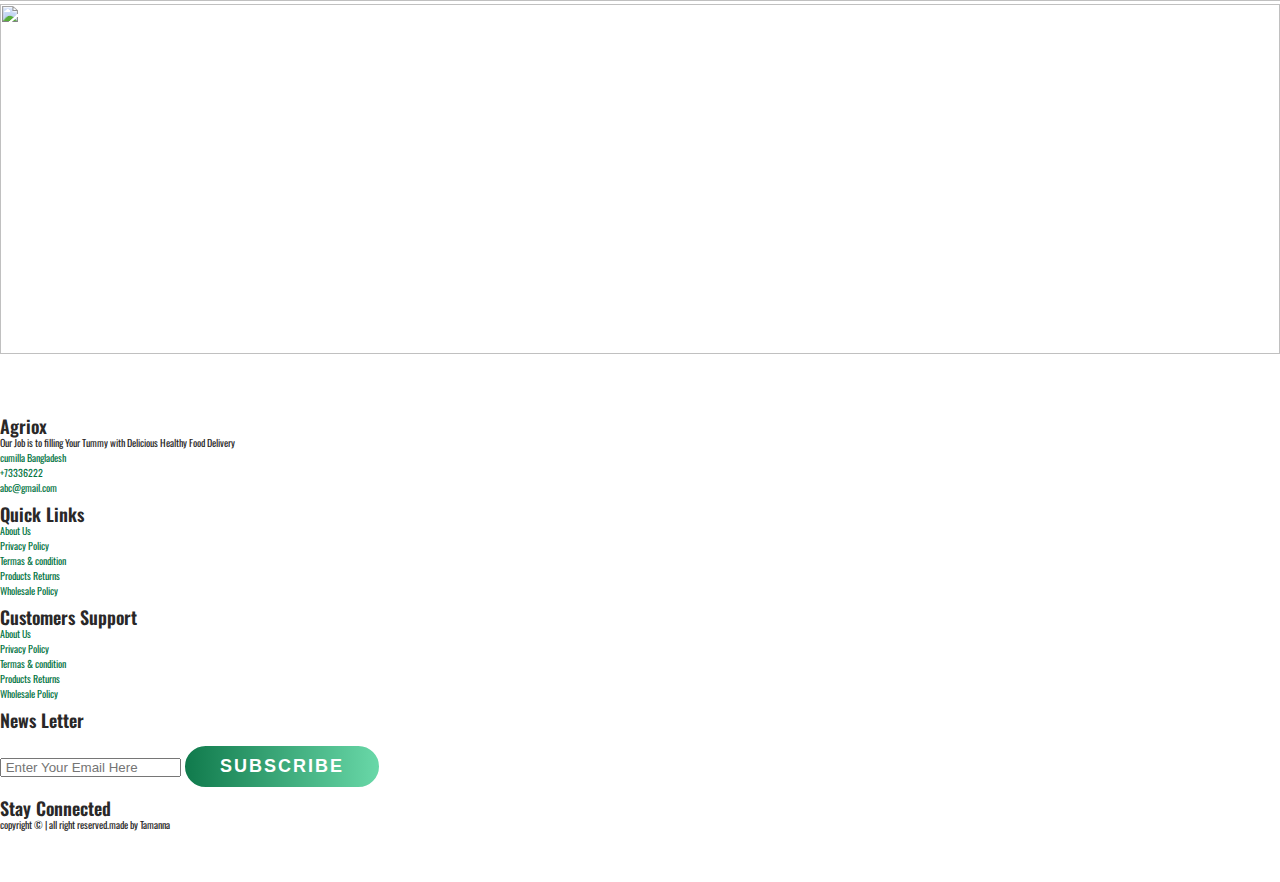
==== commit f5a7c52b: "footer added" ====
--- a/index.html
+++ b/index.html
@@ -13,7 +13,7 @@
       crossorigin="anonymous"
     />
     <!-- lightbox cdn  -->
-<link rel="stylesheet" href="lightbox/lightbox.css">
+    <link rel="stylesheet" href="lightbox/lightbox.css" />
 
     <!-- lightboxpopoup -->
     <link rel="stylesheet" href="style/lightbox.css" />
@@ -526,7 +526,7 @@
     <!-- GALARRY SECTION -->
     <div class="gallery_section">
       <div class="container">
-        <div class="row ">
+        <div class="row">
           <div class="col-12 text-center pb-5">
             <h2 class="section-tittle">Our Food gallery</h2>
             <p class="section-subtittle">
@@ -538,7 +538,8 @@
           <div class="col-6 col-lg-4 mb-4">
             <a
               href="http://live.envalab.com/html/krishok/assets/img/main-product/6.jpg "
-              data-lightbox="vegetable" data-title="food name"
+              data-lightbox="vegetable"
+              data-title="food name"
             >
               <img
                 class="img-fluid rounded-3"
@@ -550,7 +551,8 @@
           <div class="col-sm-6 col-lg-4 mb-4">
             <a
               href="https://www.ncodetechnologies.com/OrganicFoodStore/images/fresh-vegetables-img.jpg"
-              data-lightbox="vegetable" data-title="food name"
+              data-lightbox="vegetable"
+              data-title="food name"
             >
               <img
                 class="img-fluid rounded-3"
@@ -562,7 +564,8 @@
           <div class="col-sm-6 col-lg-4 mb-4">
             <a
               href="https://www.ncodetechnologies.com/OrganicFoodStore/images/fresh-fruits-img.jpg"
-              data-lightbox="vegetable" data-title="food name"
+              data-lightbox="vegetable"
+              data-title="food name"
             >
               <img
                 class="img-fluid rounded-3"
@@ -574,7 +577,8 @@
           <div class="col-sm-6 col-lg-4 mb-4">
             <a
               href="https://www.ncodetechnologies.com/OrganicFoodStore/images/fress-part-img-1.jpg"
-              data-lightbox="vegetable" data-title="food name"
+              data-lightbox="vegetable"
+              data-title="food name"
             >
               <img
                 class="img-fluid rounded-3"
@@ -583,11 +587,12 @@
               />
             </a>
           </div>
-         
+
           <div class="col-sm-6 col-lg-4 mb-4">
             <a
               href="https://www.ncodetechnologies.com/OrganicFoodStore/images/organic-news-img-1.jpg"
-              data-lightbox="vegetable" data-title="food name"
+              data-lightbox="vegetable"
+              data-title="food name"
             >
               <img
                 class="img-fluid rounded-3"
@@ -596,10 +601,11 @@
               />
             </a>
           </div>
-           <div class="col-6 col-lg-4 mb-4">
+          <div class="col-6 col-lg-4 mb-4">
             <a
               href="http://live.envalab.com/html/krishok/assets/img/main-product/6.jpg "
-              data-lightbox="vegetable" data-title="food name"
+              data-lightbox="vegetable"
+              data-title="food name"
             >
               <img
                 class="img-fluid rounded-3"
@@ -612,6 +618,87 @@
       </div>
     </div>
     <!-- GALARRY SECTION end -->
+
+    <!-- footer part -->
+    <section class="footer_wrapper mt-3 mb-md-0">
+      <div class="container px-5 px-lg-0">
+        <div class="row">
+          <div class="col-lg-3 col-sm-6 mb-5 mb-lg-0">
+            <h5>Agriox</h5>
+            <p class="mb-4 ps-0 company_details">
+              Our Job is to filling Your Tummy with Delicious Healthy Food
+              Delivery
+            </p>
+            <div class="contact-info">
+              <ul class="list_unstyled">
+                <li>
+                  <a href="#"
+                    ><i class="fas fa-home-alt"></i>cumilla Bangladesh</a
+                  >
+                </li>
+                <li>
+                  <a href="#"><i class="fas fa-phone-alt"></i>+73336222</a>
+                </li>
+                <li>
+                  <a href="#"><i class="fas fa-envelope"></i>abc@gmail.com</a>
+                </li>
+              </ul>
+            </div>
+          </div>
+          <div class="col-lg-3 col-sm-6 mb-5 mb-lg-0">
+            <h5>Quick Links</h5>
+            <ul class="link-widget p-0">
+              <li><a href="#">About Us</a></li>
+              <li><a href="#">Privacy Policy</a></li>
+              <li><a href="#">Termas & condition</a></li>
+              <li><a href="#">Products Returns</a></li>
+              <li><a href="#">Wholesale Policy</a></li>
+            </ul>
+          </div>
+          <div class="col-lg-3 col-sm-6 mb-5 mb-lg-0">
+            <h5>Customers Support</h5>
+            <ul class="link-widget p-0">
+              <li><a href="#">About Us</a></li>
+              <li><a href="#">Privacy Policy</a></li>
+              <li><a href="#">Termas & condition</a></li>
+              <li><a href="#">Products Returns</a></li>
+              <li><a href="#">Wholesale Policy</a></li>
+            </ul>
+          </div>
+          <div class="col-lg-3 col-sm-6 mb-5 mb-lg-0">
+            <h5>News Letter</h5>
+            <div class="form-group mb-4">
+              <input
+                type="email"
+                class="form-control bg-transparent"
+                placeholder=" Enter Your Email Here"
+              />
+              <button type="submit" class="btn main-btn">Subscribe</button>
+              <h5>Stay Connected</h5>
+              <ul class="social networks d-flex align-items-center p-0">
+                <li>
+                  <a href="#"><i class="fab fa-facebook-square"></i></a>
+                </li>
+                <li>
+                  <a href="#"><i class="fab fa-twitter-square"></i></a>
+                </li>
+                <li>
+                  <a href="#"><i class="fab fa-instagram-square"></i></a>
+                </li>
+                <li>
+                  <a href="#"><i class="fab fa-linkedin"></i></a>
+                </li>
+              </ul>
+            </div>
+          </div>
+        </div>
+      </div>
+      <div class="container-fluid copyright-section">
+        <p>copyright © | all right reserved.made by Tamanna</p>
+      </div>
+    </section>
+    <!-- footer part end -->
+
     <!-- lightbox cdn  -->
     <script src="lightbox/lightbox-plus-jquery.js"></script>
     <!-- jquey cdn -->
--- a/style/main.css
+++ b/style/main.css
@@ -414,8 +414,18 @@
 } 
 
 /* gallery section */
+.gallery_section p{
+    font-size: 1.8rem;
+}
 .gallery_section img{
-    height: 100%;
+    height: 350px;
     width: 100%;
     object-fit: cover;
-}+}
+/* footer  */
+
+.footer_wrapper{
+    background: url("https://www.ncodetechnologies.com/OrganicFoodStore/images/footer-bg.jpg");
+    background-repeat: no-repeat;
+    background-size: cover;
+}
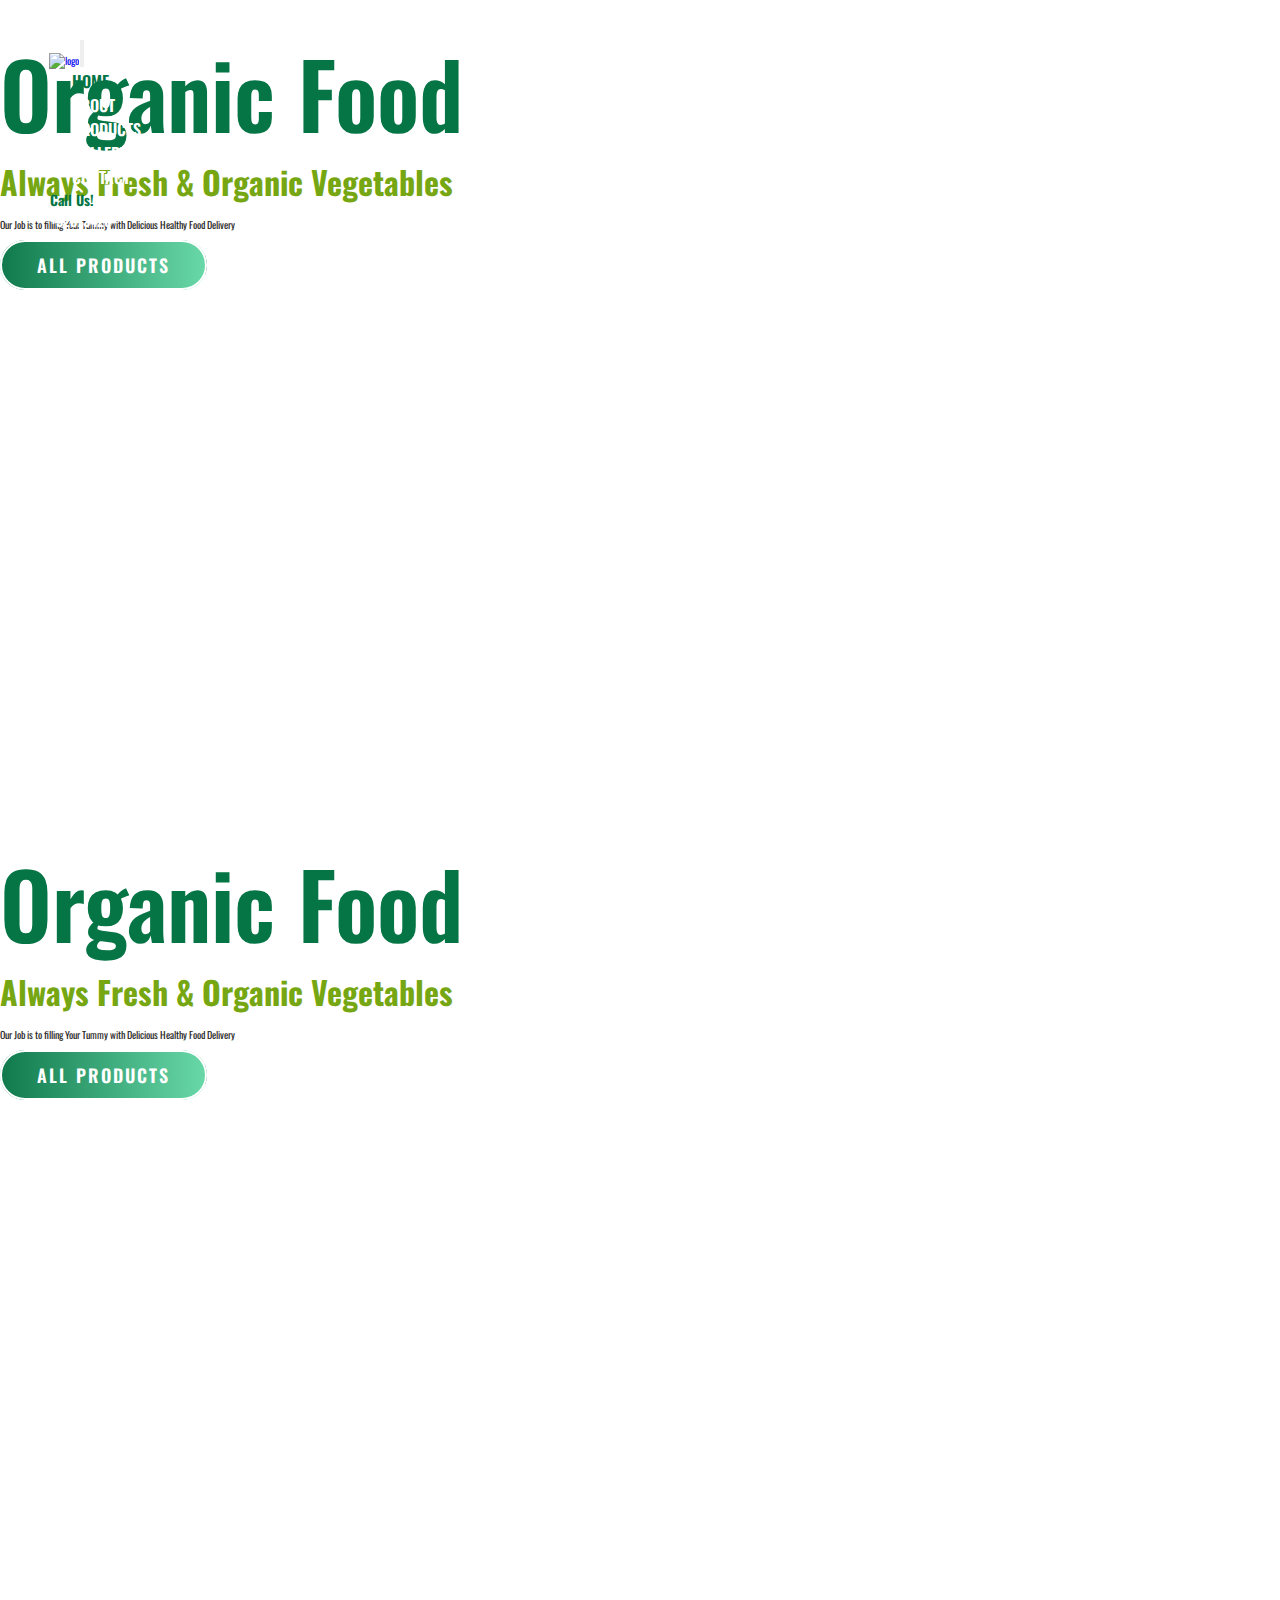
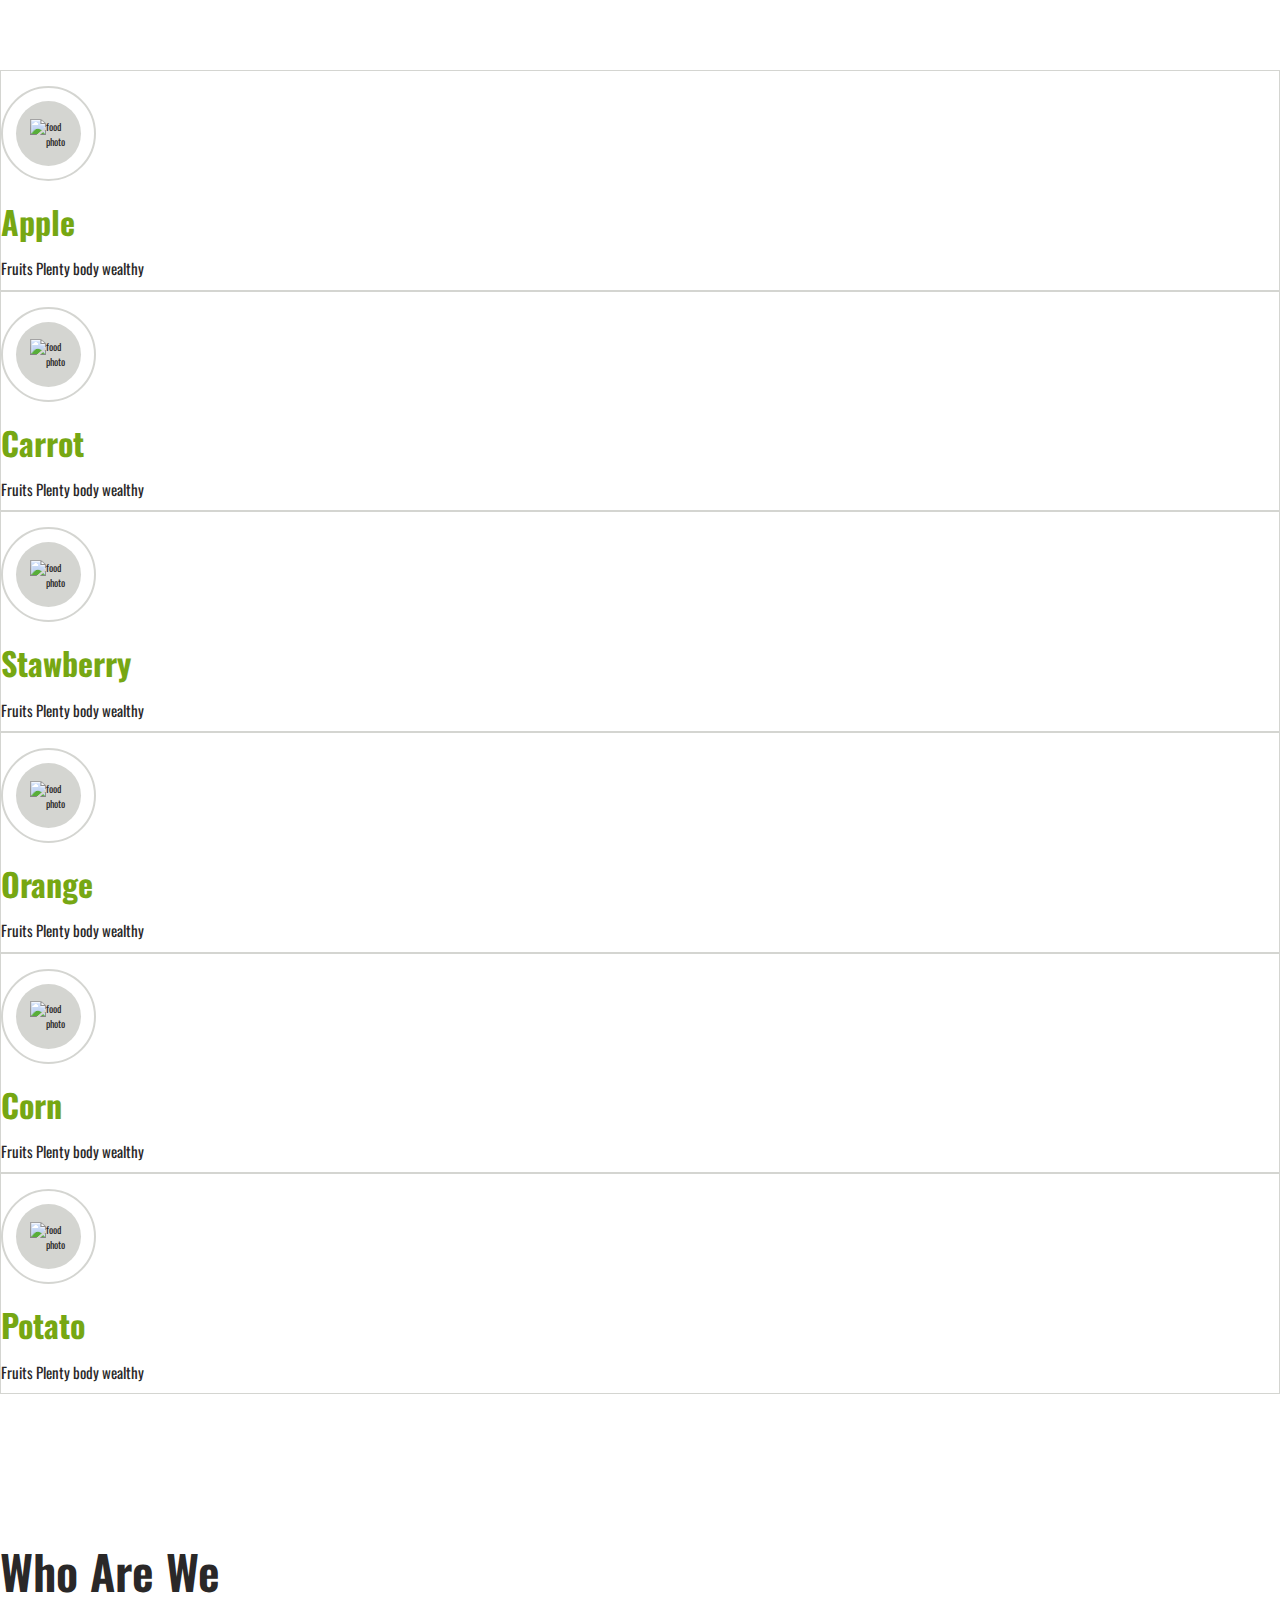
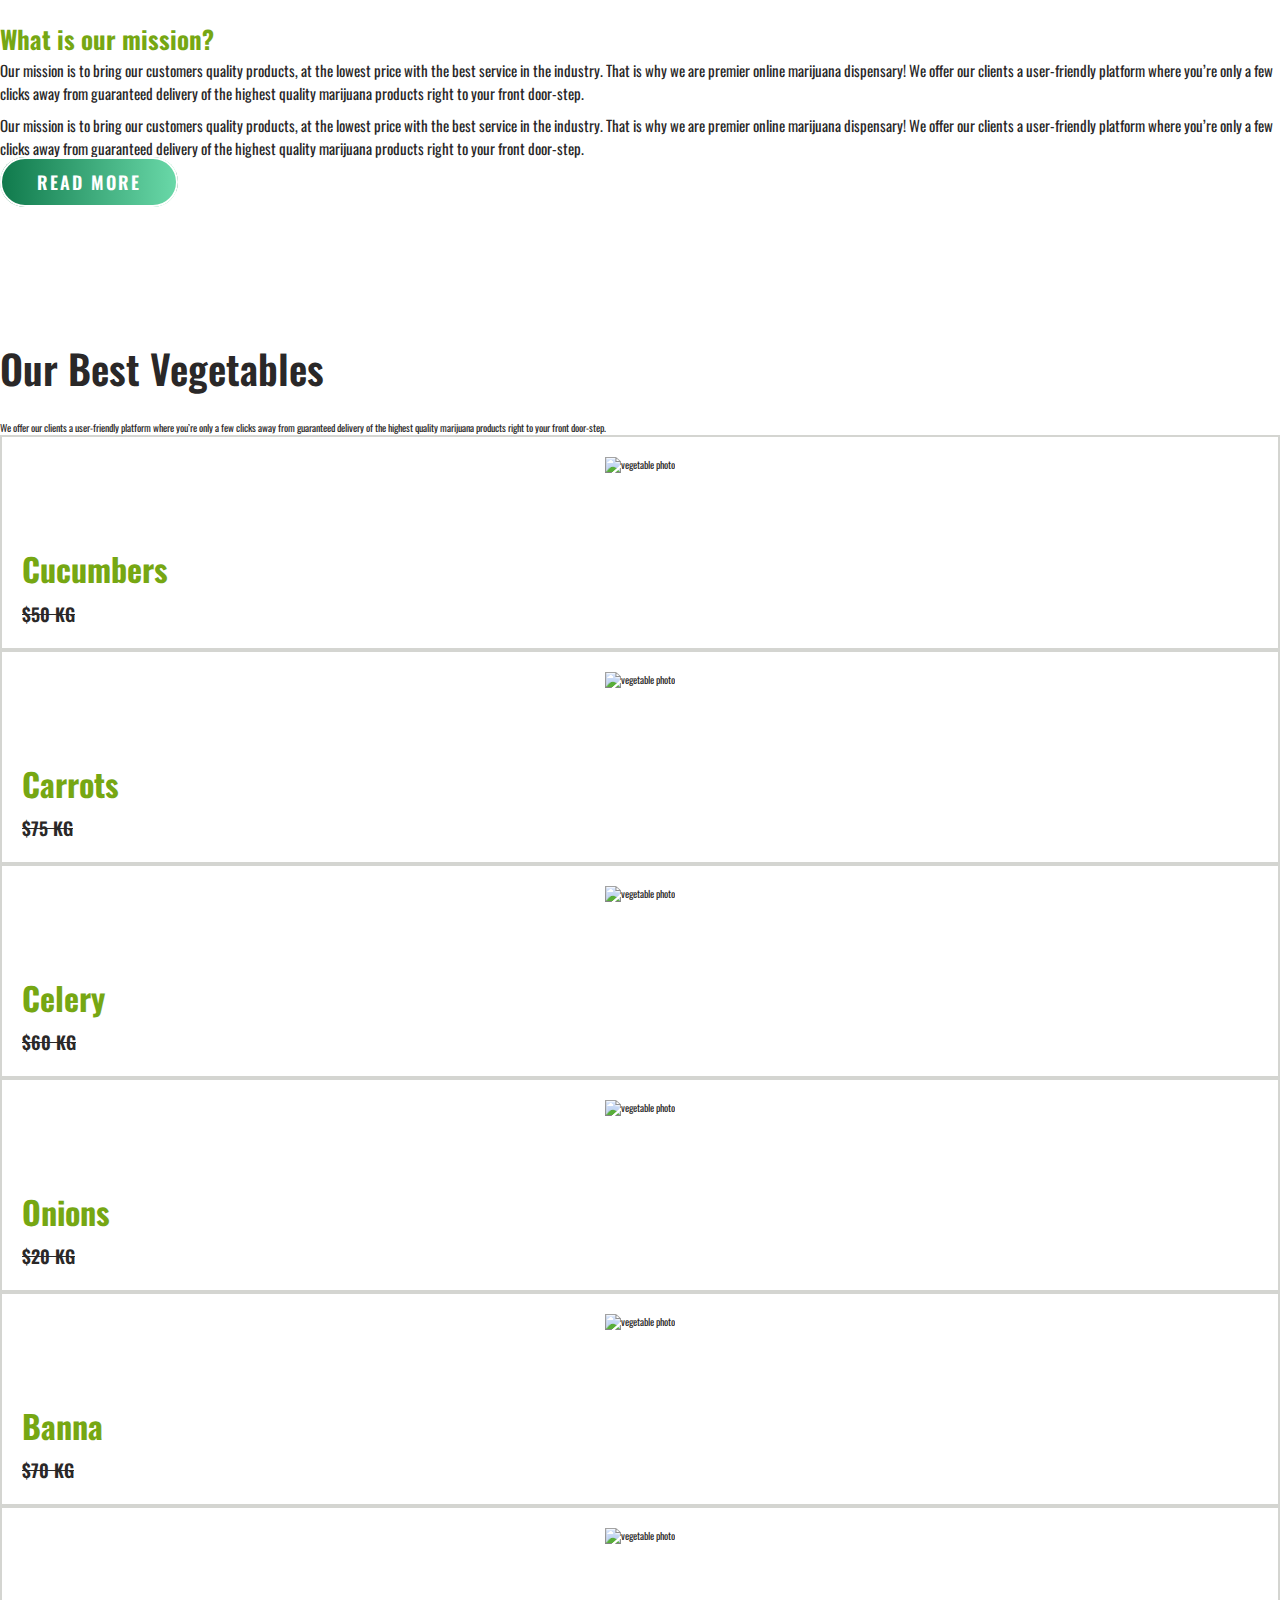
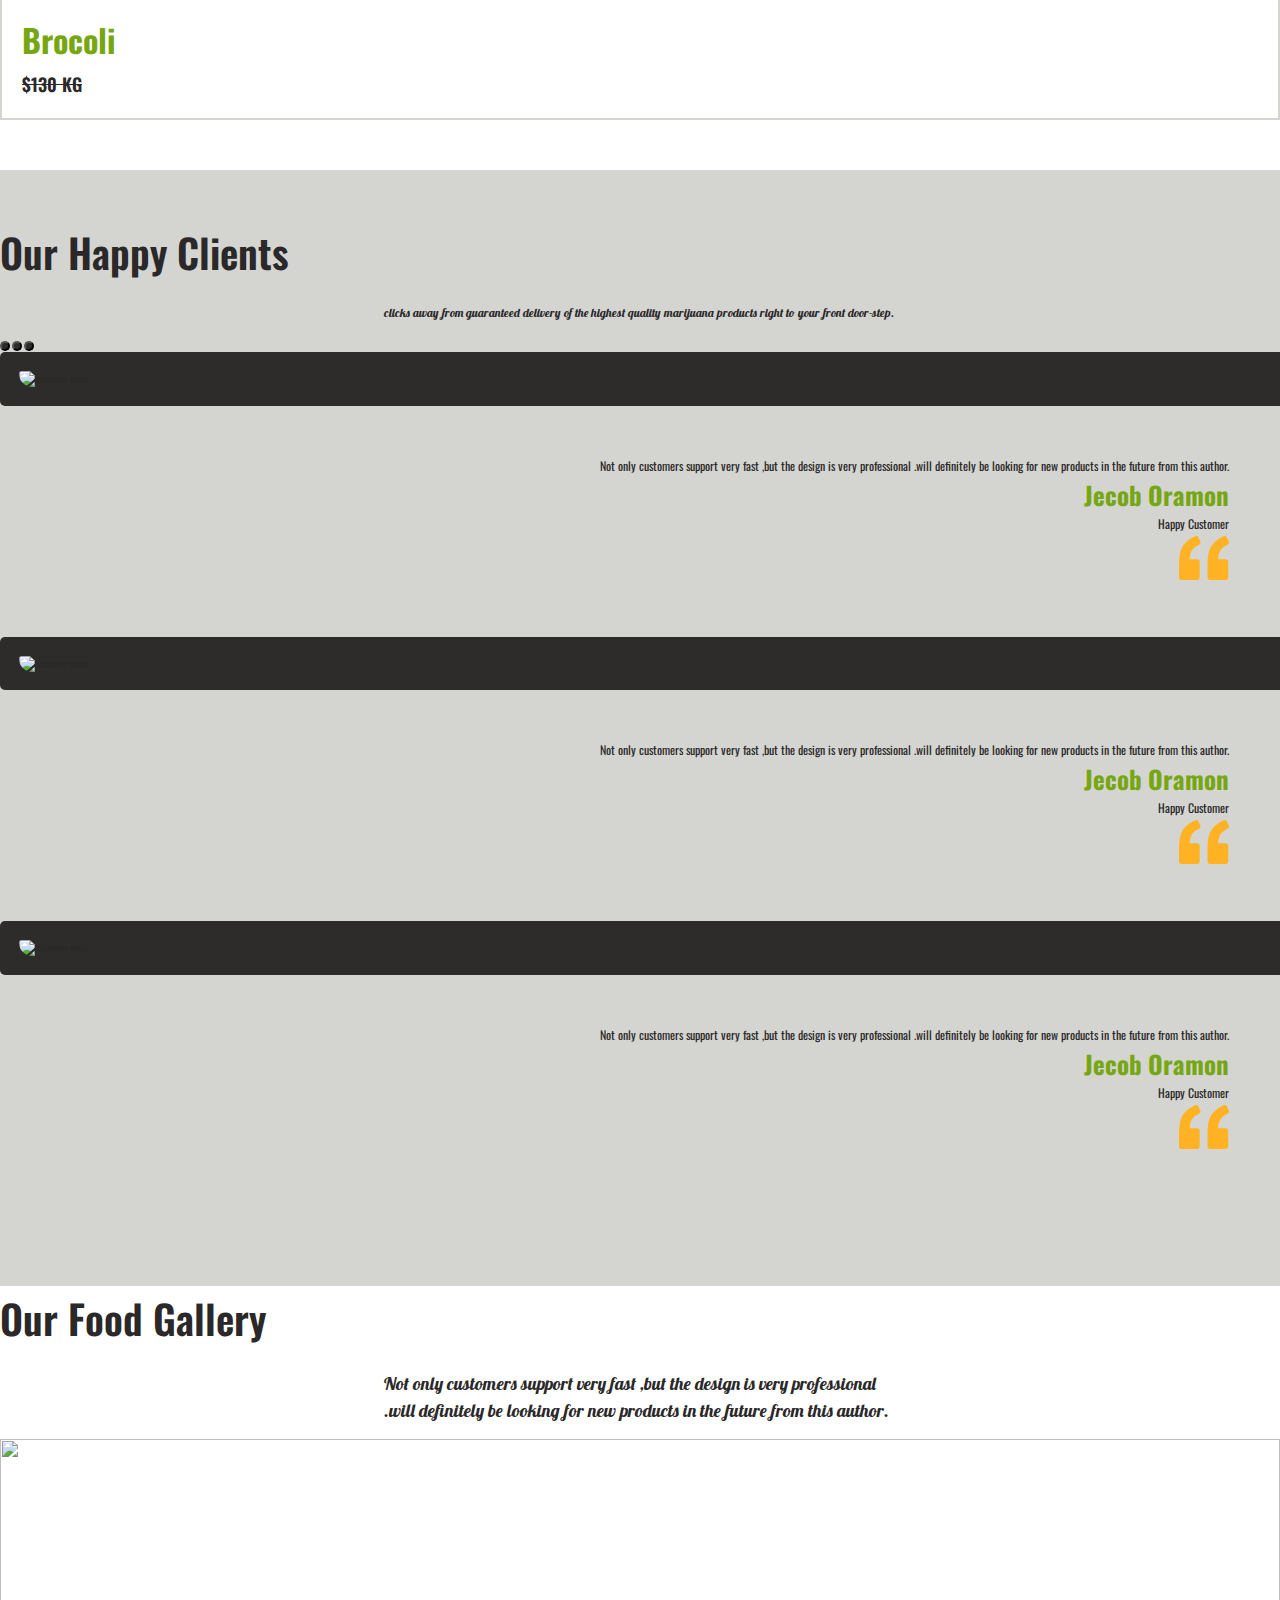
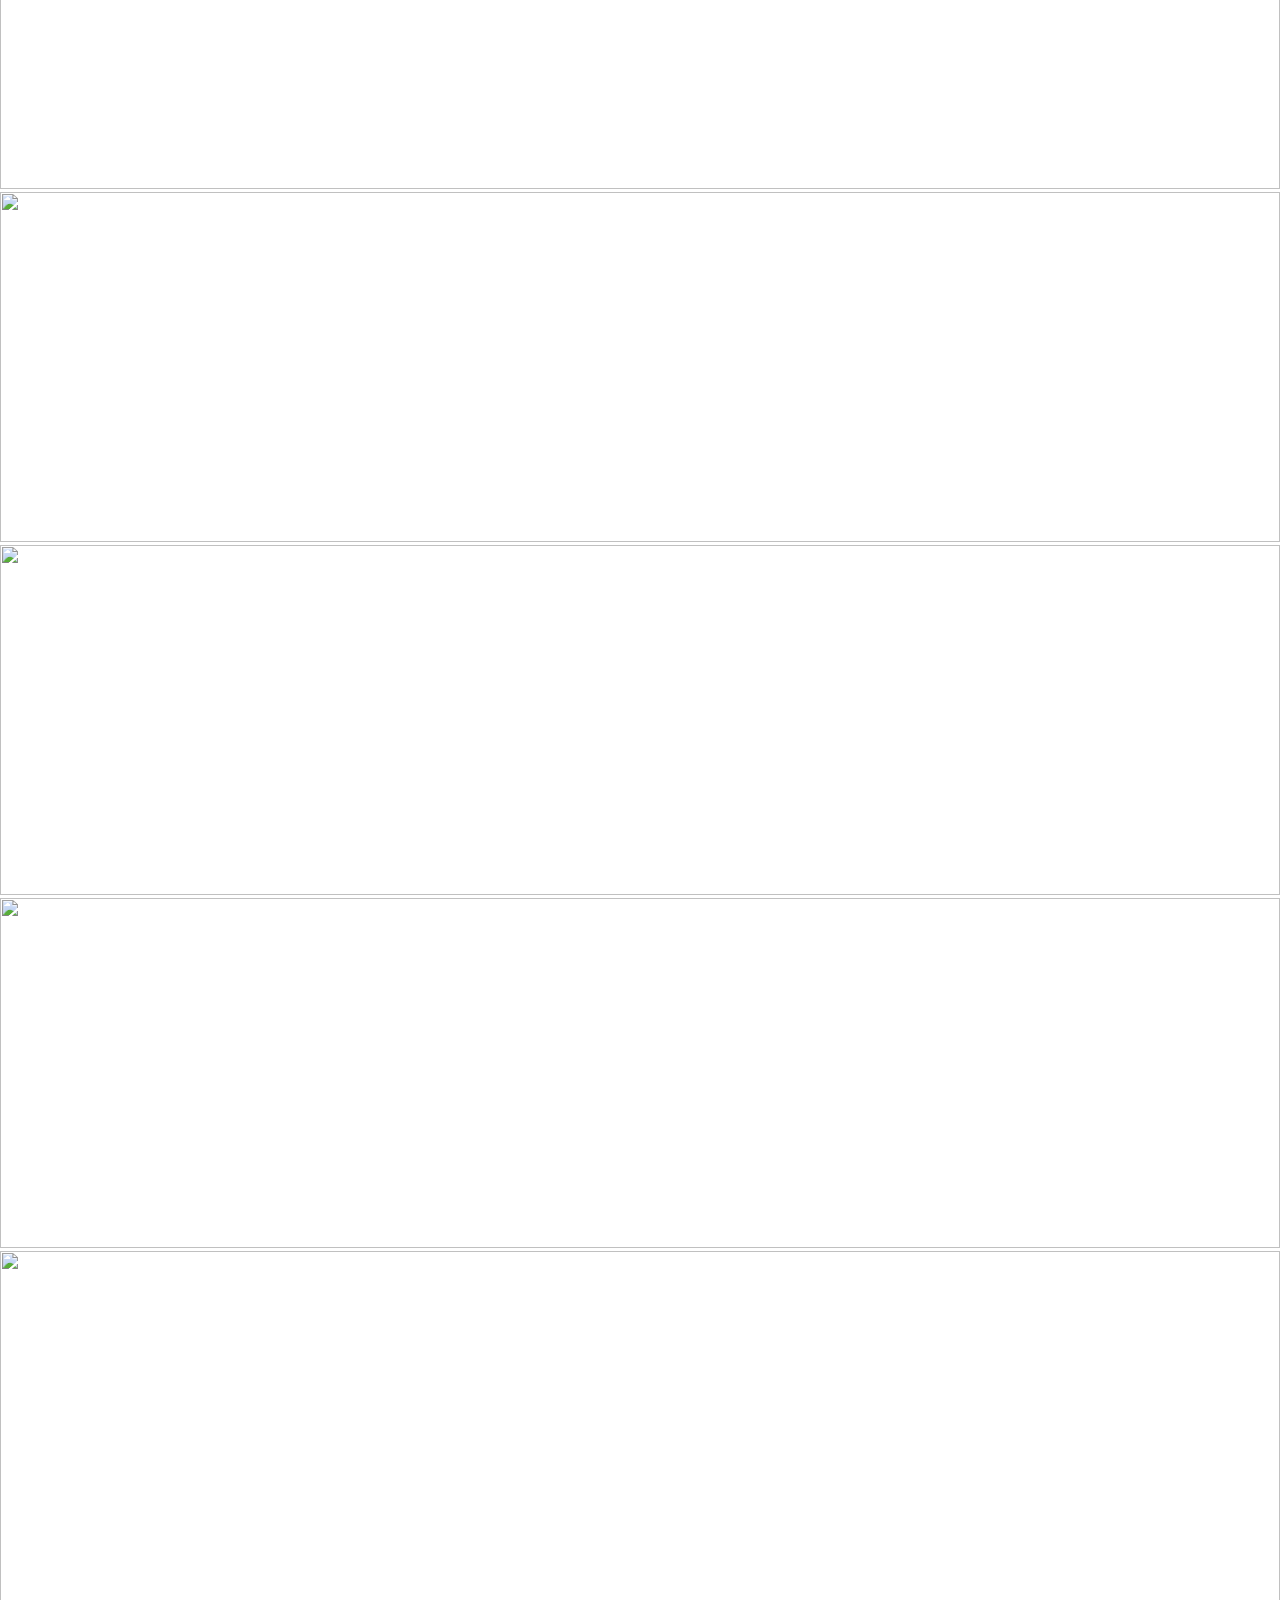
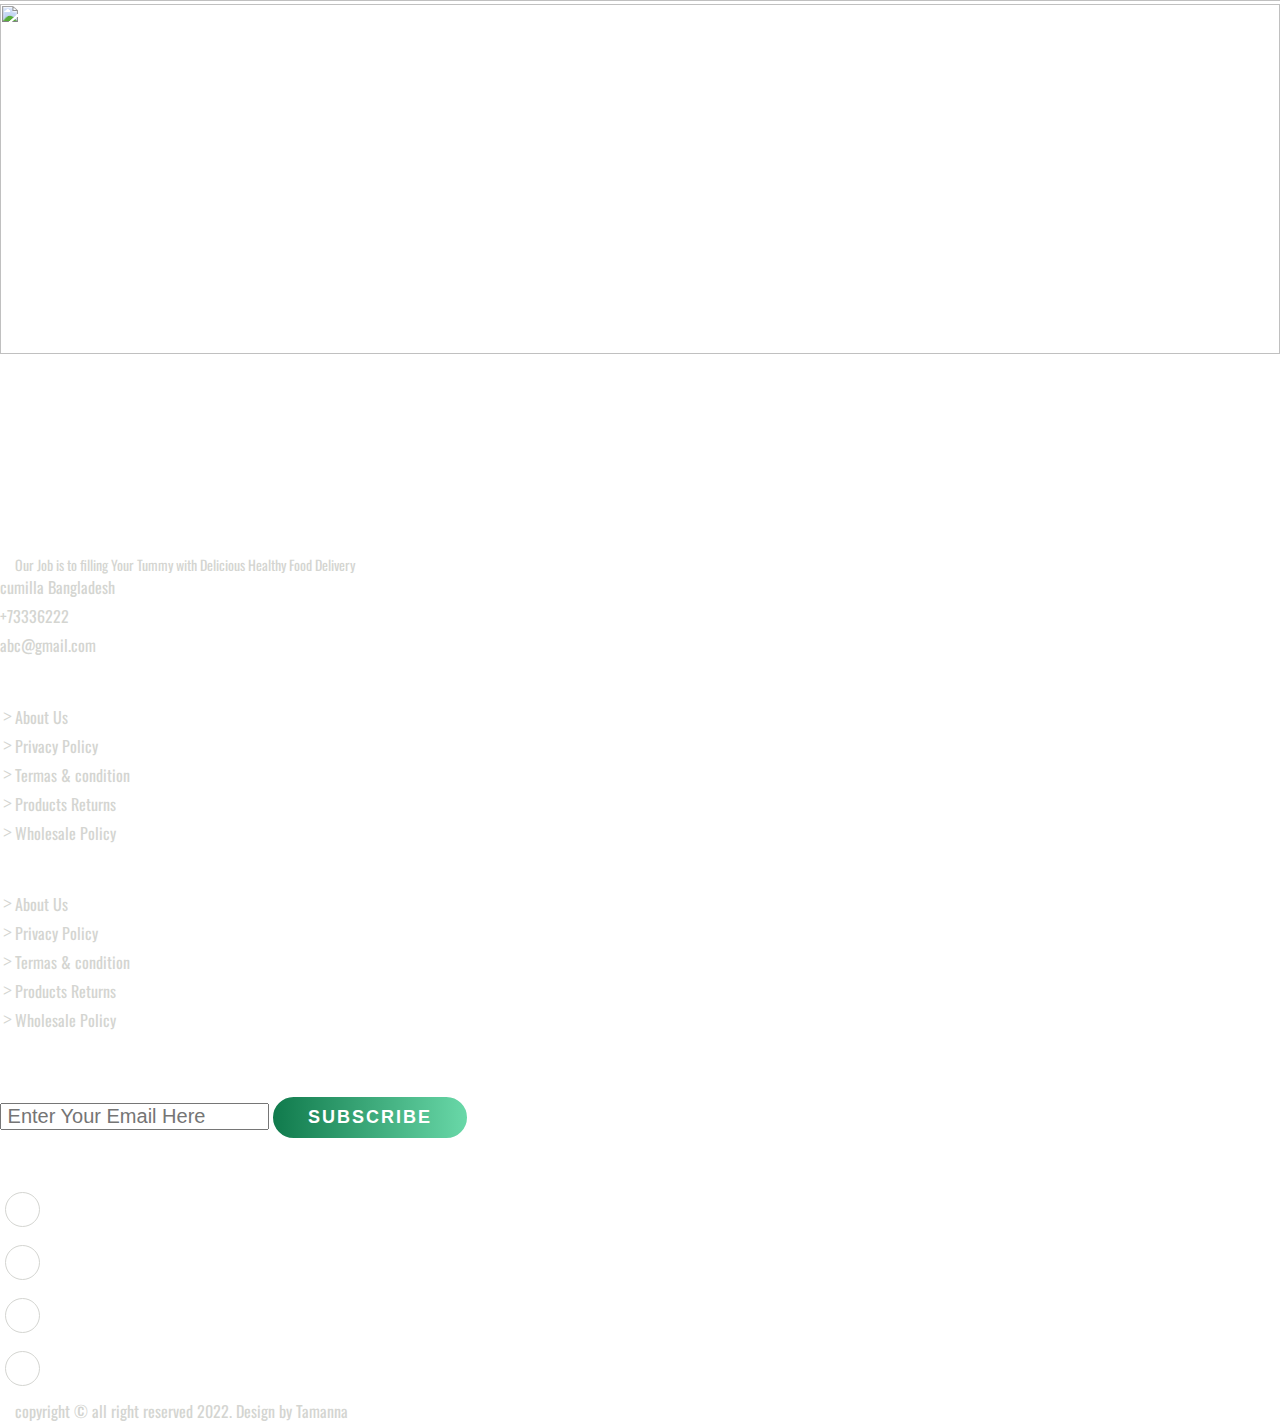
==== commit 27869cc4: "focus removed" ====
--- a/index.html
+++ b/index.html
@@ -675,7 +675,7 @@
               />
               <button type="submit" class="btn main-btn">Subscribe</button>
               <h5>Stay Connected</h5>
-              <ul class="social networks d-flex align-items-center p-0">
+              <ul class="social_icons networks d-flex align-items-center p-0">
                 <li>
                   <a href="#"><i class="fab fa-facebook-square"></i></a>
                 </li>
@@ -694,7 +694,7 @@
         </div>
       </div>
       <div class="container-fluid copyright-section">
-        <p>copyright © | all right reserved.made by Tamanna</p>
+        <p>copyright ©  all right reserved 2022. Design by Tamanna</p>
       </div>
     </section>
     <!-- footer part end -->
--- a/style/main.css
+++ b/style/main.css
@@ -428,4 +428,77 @@
     background: url("https://www.ncodetechnologies.com/OrganicFoodStore/images/footer-bg.jpg");
     background-repeat: no-repeat;
     background-size: cover;
-}
+    padding-top: 15rem;
+    padding-bottom: 0rem;
+}
+.footer_wrapper h5{
+    color: var(--bg-white);
+    font-size: 2.5rem;
+    margin-bottom: 1.25rem;
+}
+.footer_wrapper ul li {
+   margin-bottom: 0.5rem;
+   list-style: none;
+
+}
+.footer_wrapper .company_details{
+    font-size: 1.4rem;
+}
+.footer_wrapper .contact-info li a{
+   color: var(--light-text);
+   font-size: 1.6rem;
+}
+.footer_wrapper .link-widget li a , .footer_wrapper p{
+color: var(--light-text);
+font-size: 1.6rem;
+padding-left: 1.5rem;
+position: relative;
+-webkit-transition:  all 0.3s ease-out 0s;
+transition: all 0.3s ease-out 0s;
+}
+.footer_wrapper .link-widget li a:before{
+    content: '>';
+    font-family: "Font Awsome 5 Free";
+    font-weight: 900;
+    position: absolute;
+    left: 0.3rem;
+    top: 50%;
+    -webkit-transform:translateY(-50%);
+    transform: translateY(-50%);
+
+}
+.footer_wrapper .link-widget li a:hover{
+    margin-left: .625rem;
+    color: var(--text);
+
+}
+.footer_wrapper .social_icons a{
+width: 3.5rem;
+height: 3.5rem;
+line-height: 3.2rem;
+margin: .5rem;
+font-size: 1.6rem;
+display: inline-block;
+border: 0.125rem solid var(--light-text);
+color: var(--light-text);
+text-align: center;
+border-radius: 100%;
+-webkit-transition: all 0.3s cubic-bezier(0.645 , 0.045 , 0.355 ,1) ;
+transition: all 0.3s cubic-bezier(0.645 , 0.045 , 0.355 ,1);
+
+}
+.footer_wrapper .social_icons a:hover{
+    background-color: var(--text);
+    border-color: var(--text);
+    color: var(--bg-white);
+    box-shadow: 0 0.625 .9375 0 rgba(0 0 0 / 10%) ;
+    transform: translateY(-0.1875rem);
+}
+.footer_wrapper .form-control{
+    font-size: 2rem;
+    color: var(--bg-white);
+}
+.footer_wrapper .form-control:focus{
+    outline: none;
+    
+}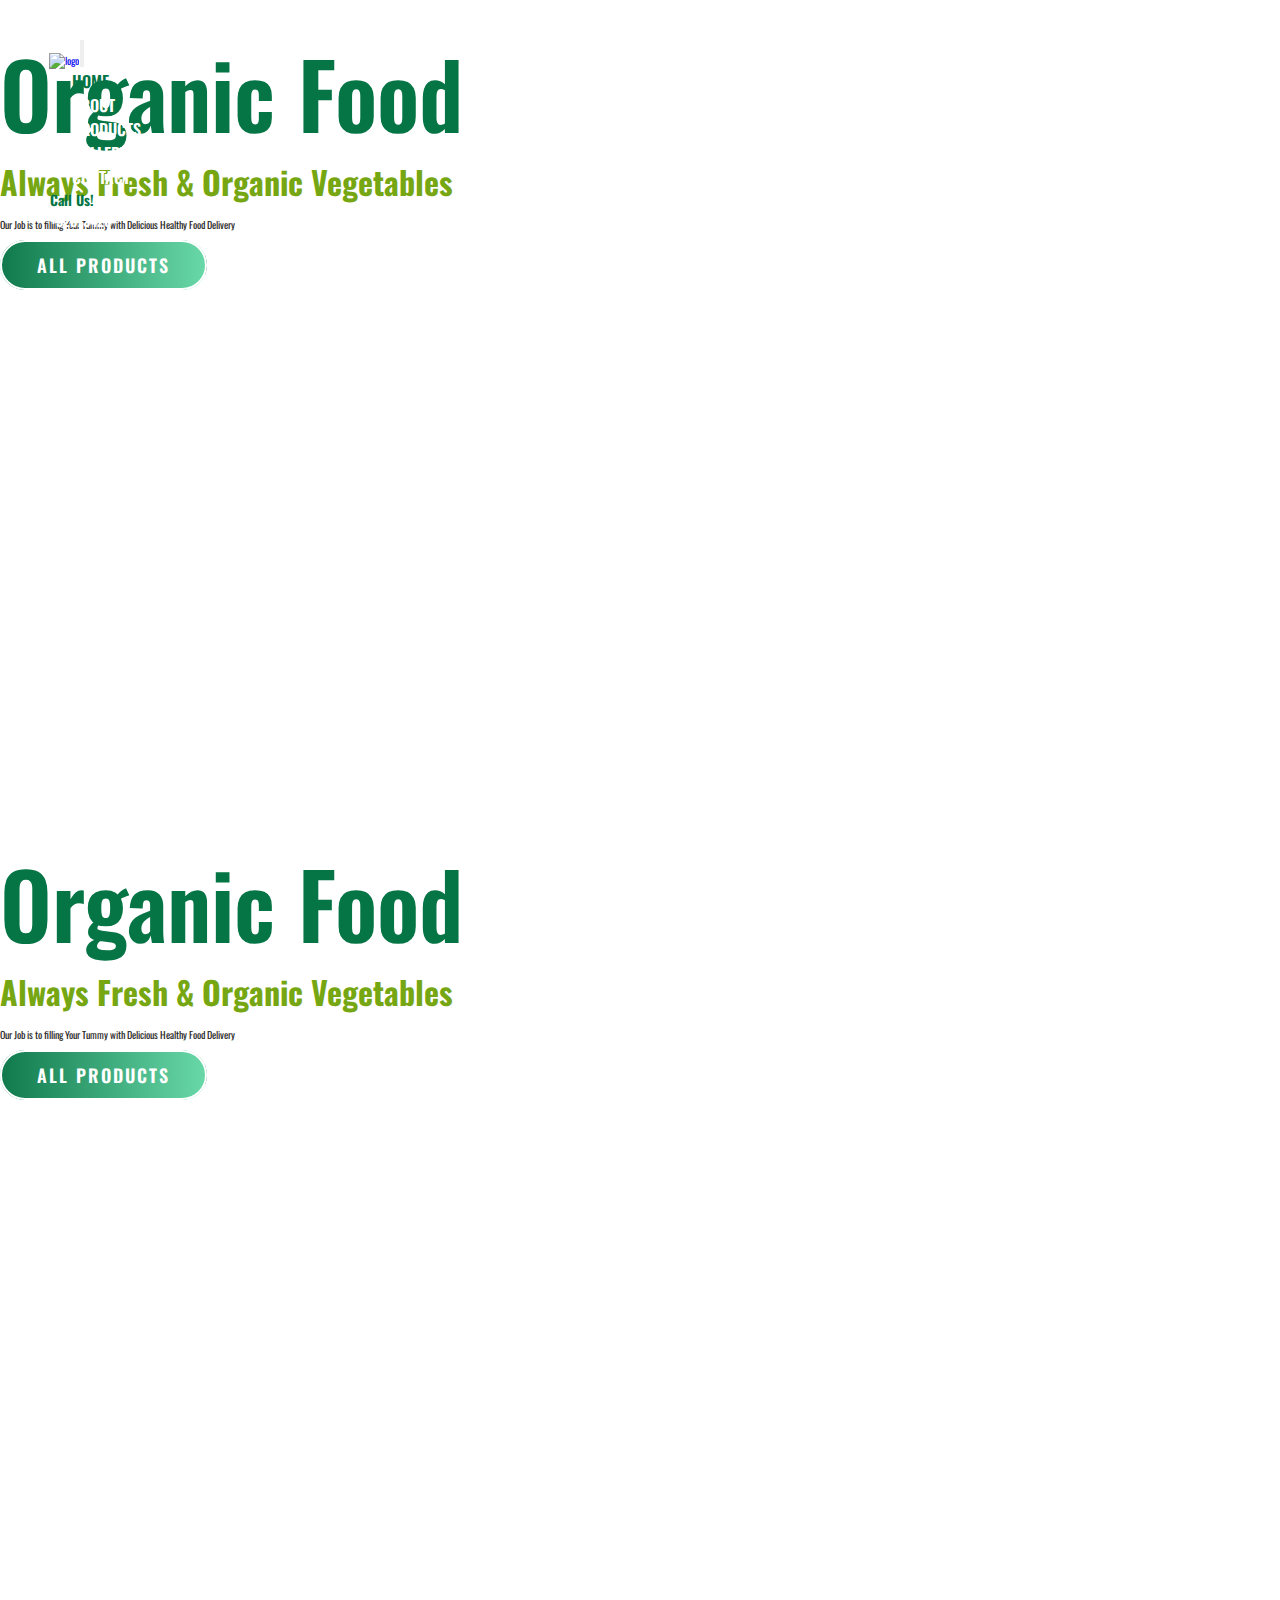
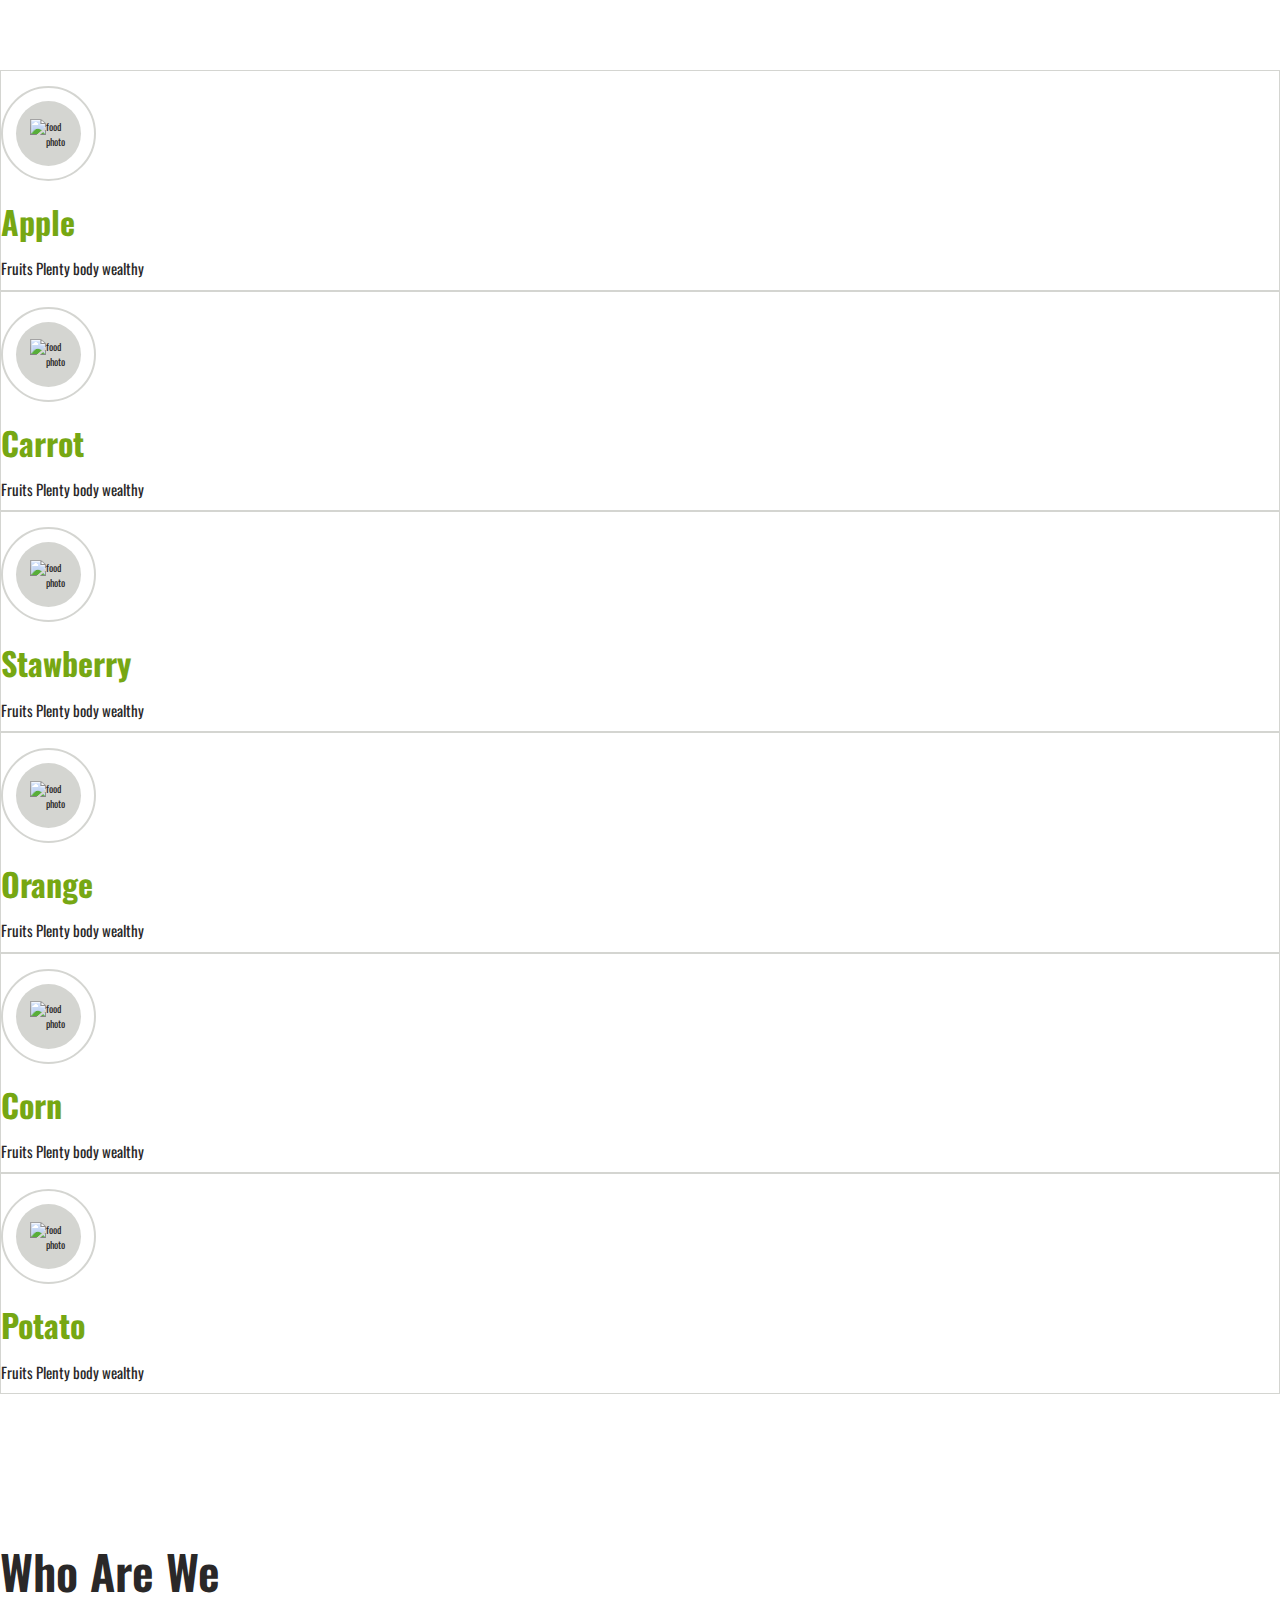
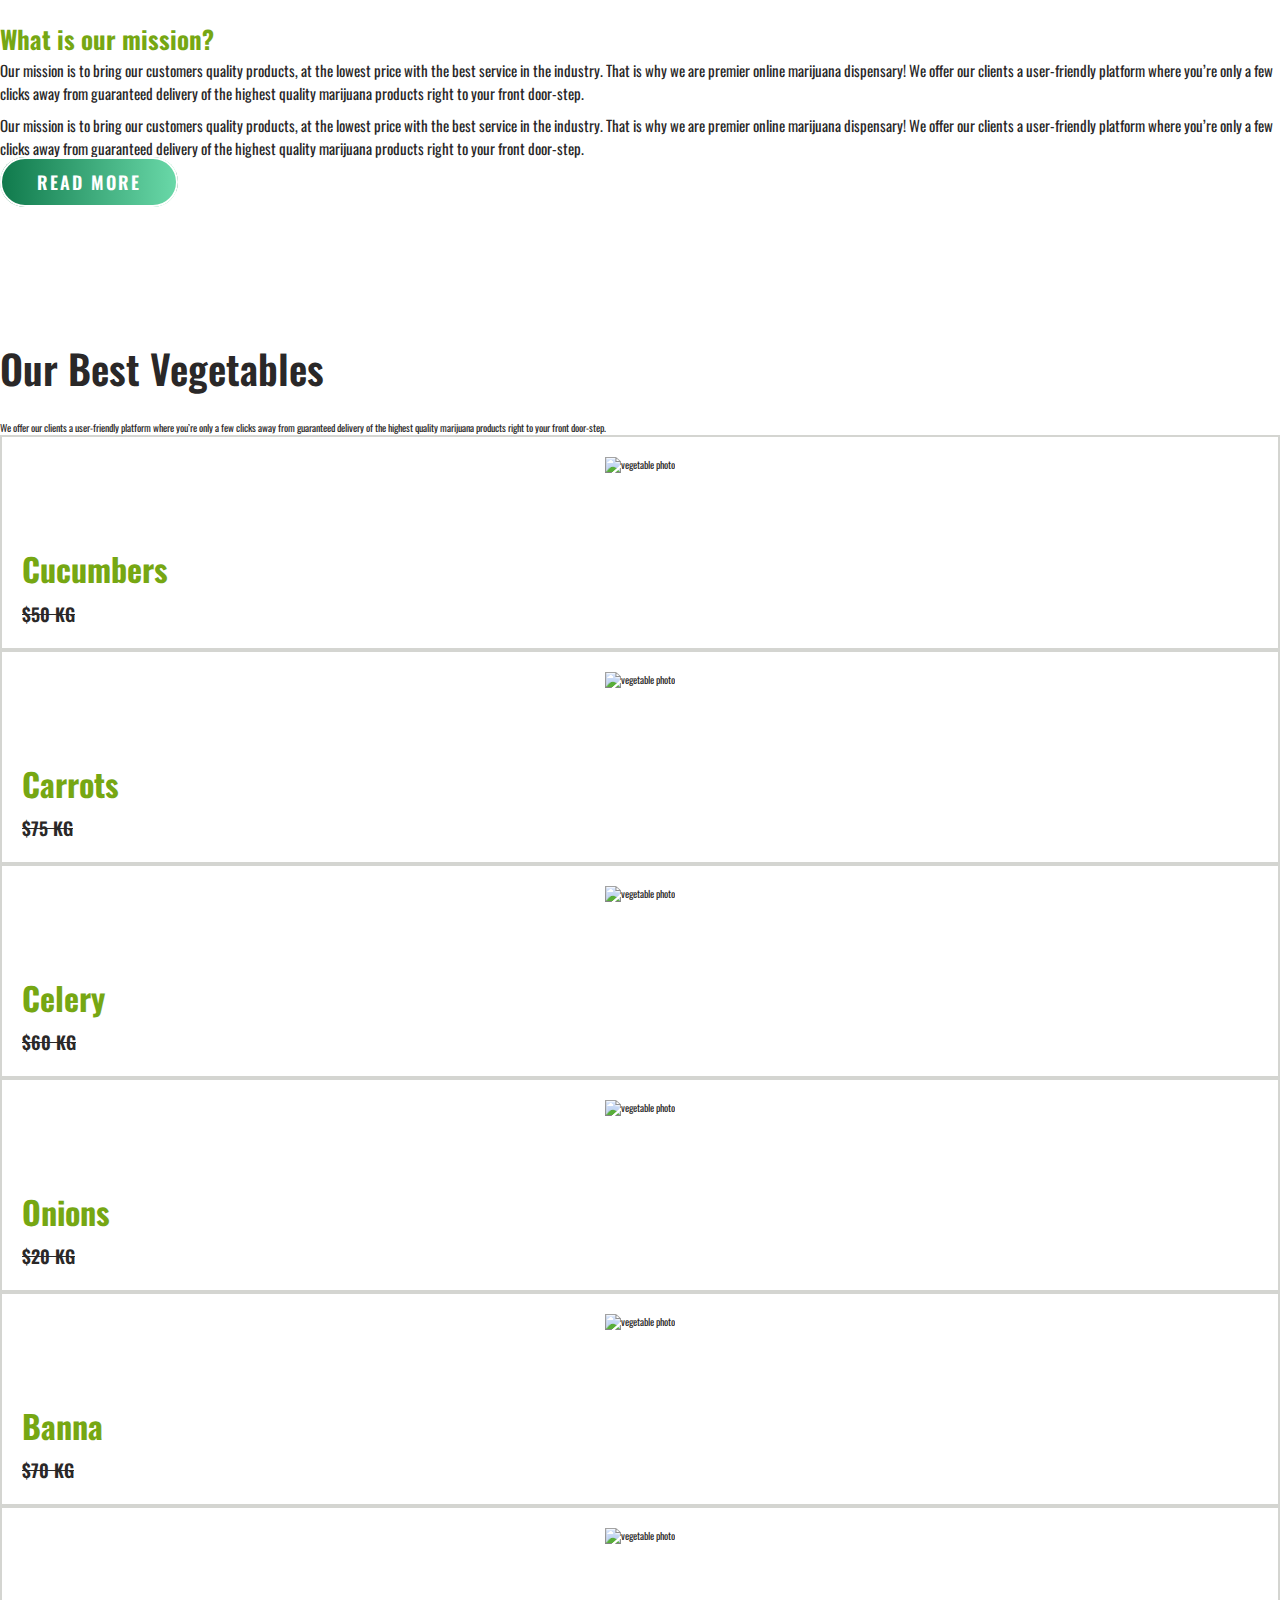
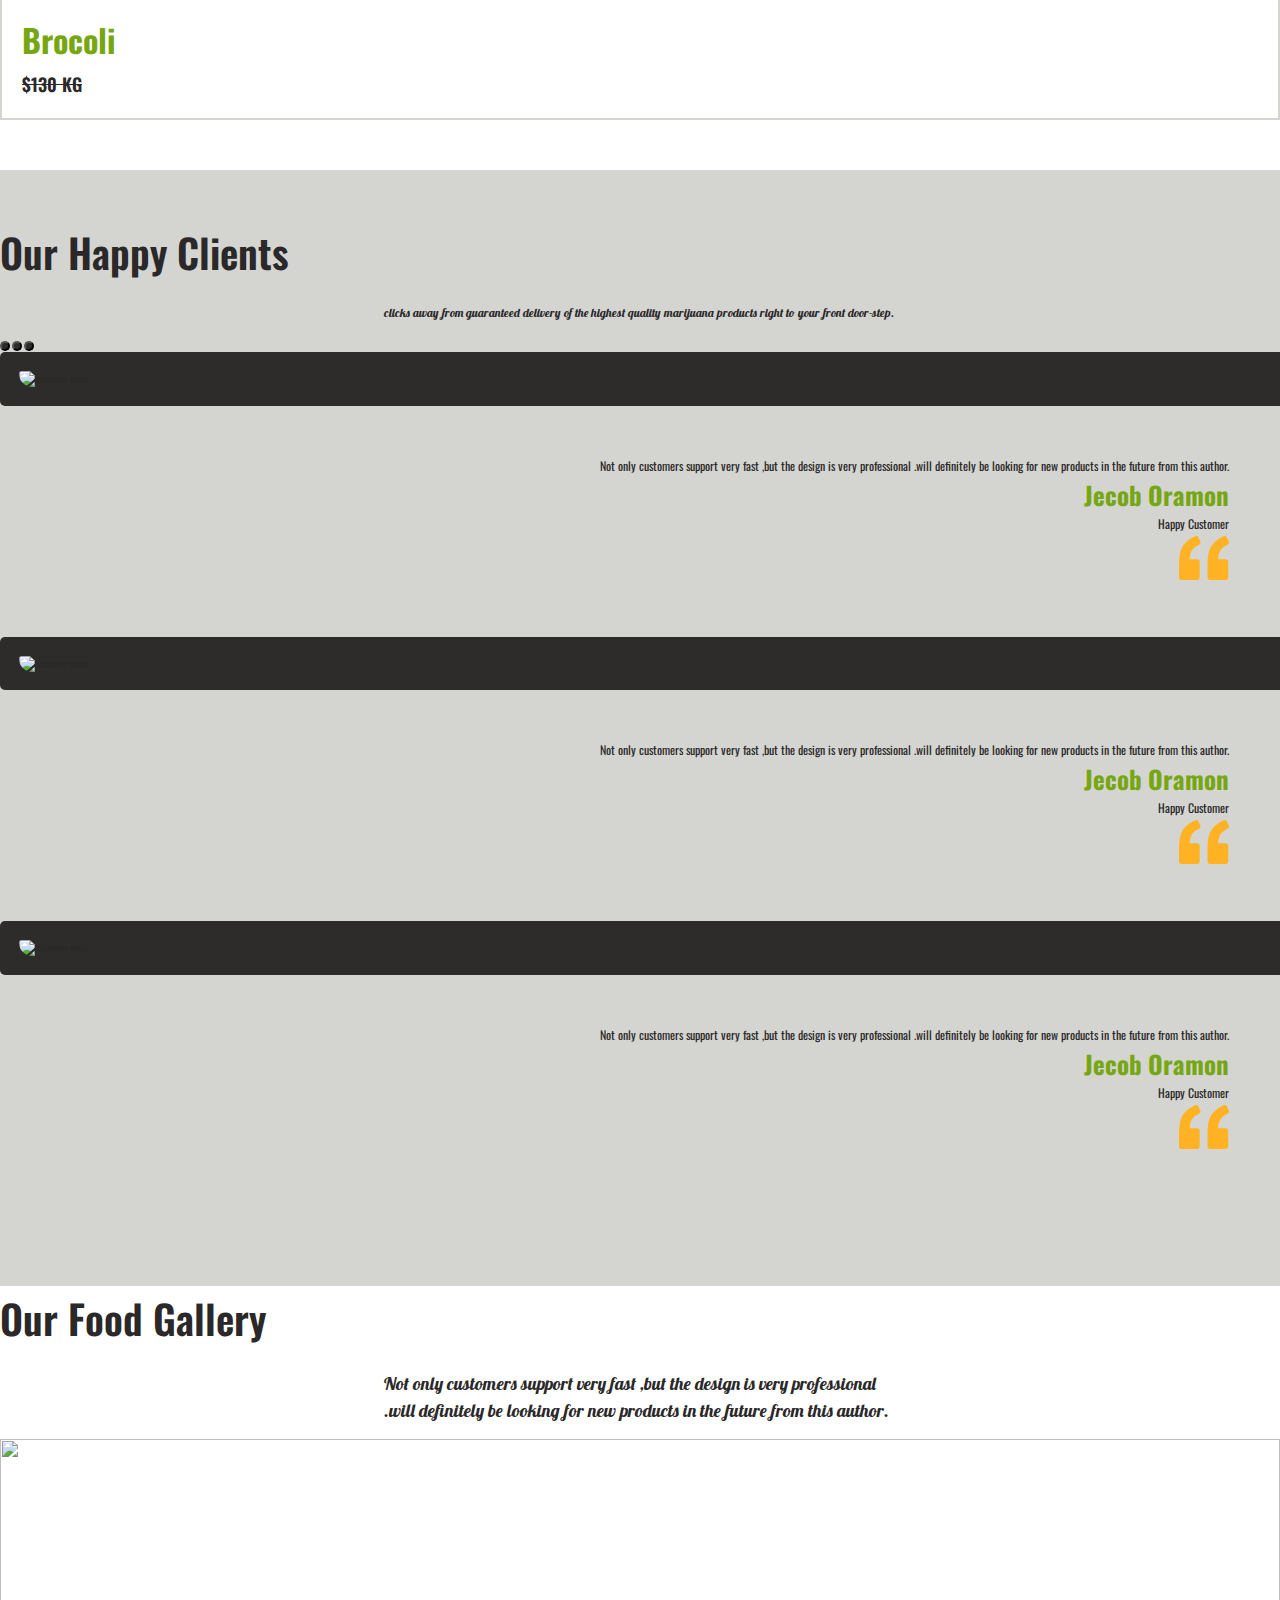
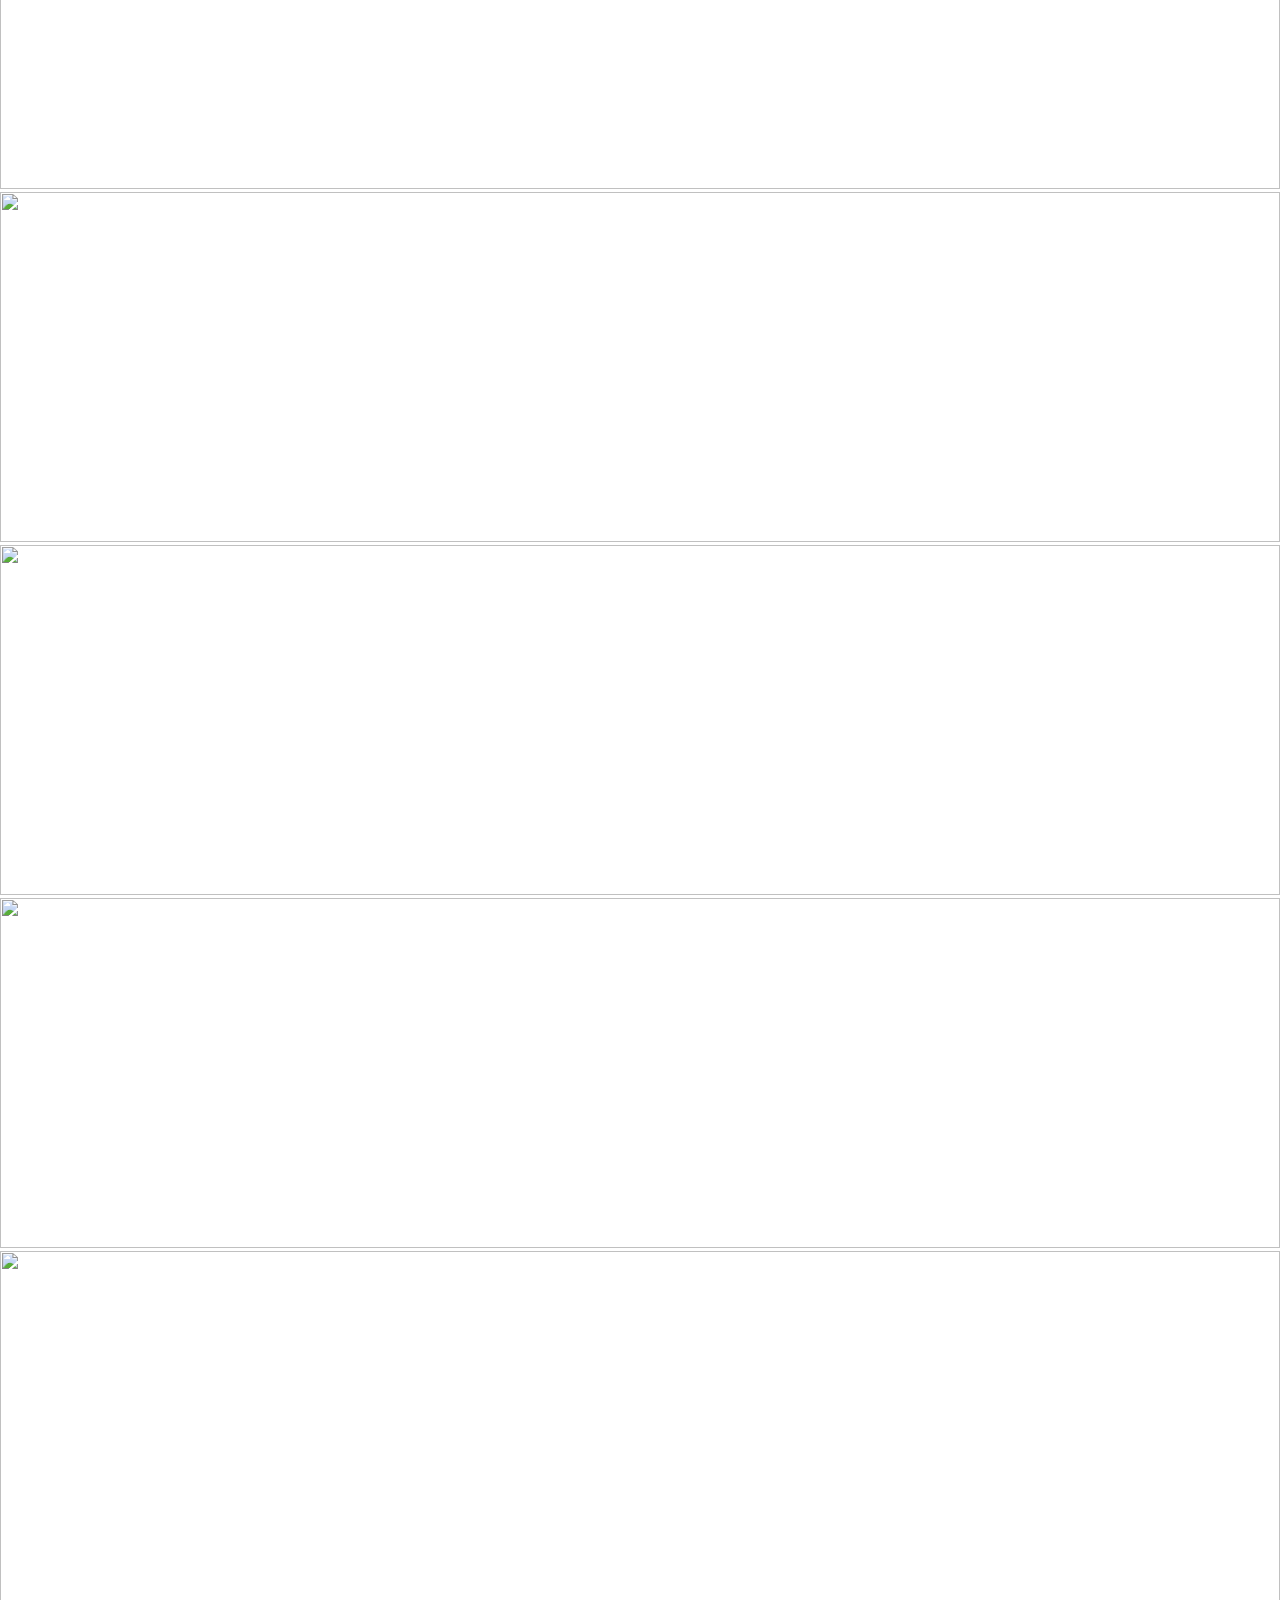
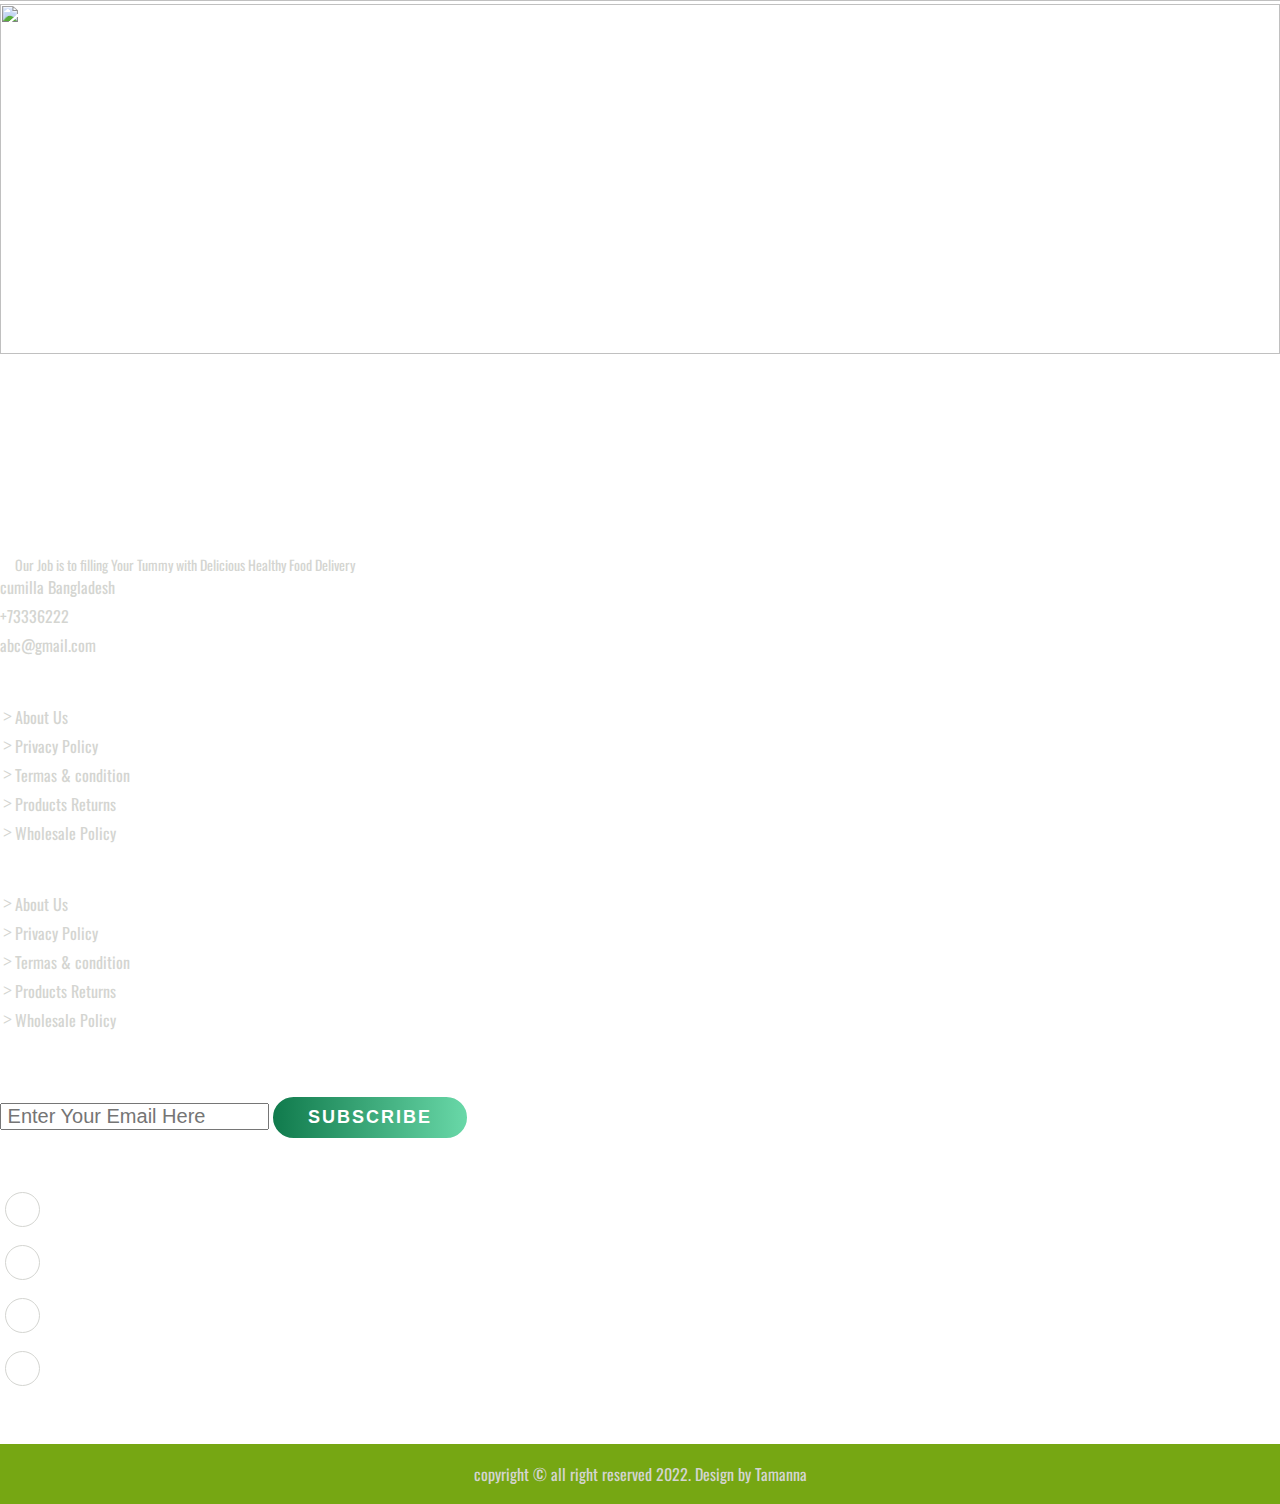
==== commit ab3d8828: "product image added" ====
--- a/index.html
+++ b/index.html
@@ -51,15 +51,13 @@
               <div class="collapse navbar-collapse" id="navbarSupportedContent">
                 <ul class="navbar-nav mx-auto">
                   <li class="nav-item">
-                    <a class="nav-link active" aria-current="page" href="#"
-                      >Home</a
-                    >
+                    <a class="nav-link active" aria-current="page" href="index.html">Home</a>
                   </li>
                   <li class="nav-item">
-                    <a class="nav-link" href="about.html">About</a>
+                    <a class="nav-link " href="about.html">About</a>
                   </li>
                   <li class="nav-item">
-                    <a class="nav-link" href="product.html">Products</a>
+                    <a class="nav-link " href="product.html">Products</a>
                   </li>
                   <li class="nav-item">
                     <a class="nav-link" href="gallery.html">Gallery</a>
--- a/style/main.css
+++ b/style/main.css
@@ -500,5 +500,46 @@
 }
 .footer_wrapper .form-control:focus{
     outline: none;
-    
+    box-shadow: none;
+    border-color: var(--text) ;
+}
+.footer_wrapper .copyright-section {
+    background-color: var(--text);
+    text-align: center;
+    margin-top: 5rem;
+}
+.footer_wrapper .copyright-section p{
+margin-top: 0;
+padding: 3rem 0;
+line-height: 0;
+}
+
+
+
+
+/* ******************about page start here************** */
+.banner_content{
+    text-align: center;
+     margin-top: 30%;
+}
+
+/* about content */
+.about_section h2{
+    color: var(--secondary-color);
+}
+.about_section p{
+    font-size: 2rem;
+}
+.about_section .about_details p{
+    color: var(--primary-color);
+    font-size: 1.6rem;
+
+}
+
+/* **********************product page start here***************** */
+.product_section h2{
+color: var(--text);
+}
+.product_section p{
+    font-size: 1.8rem;
 }